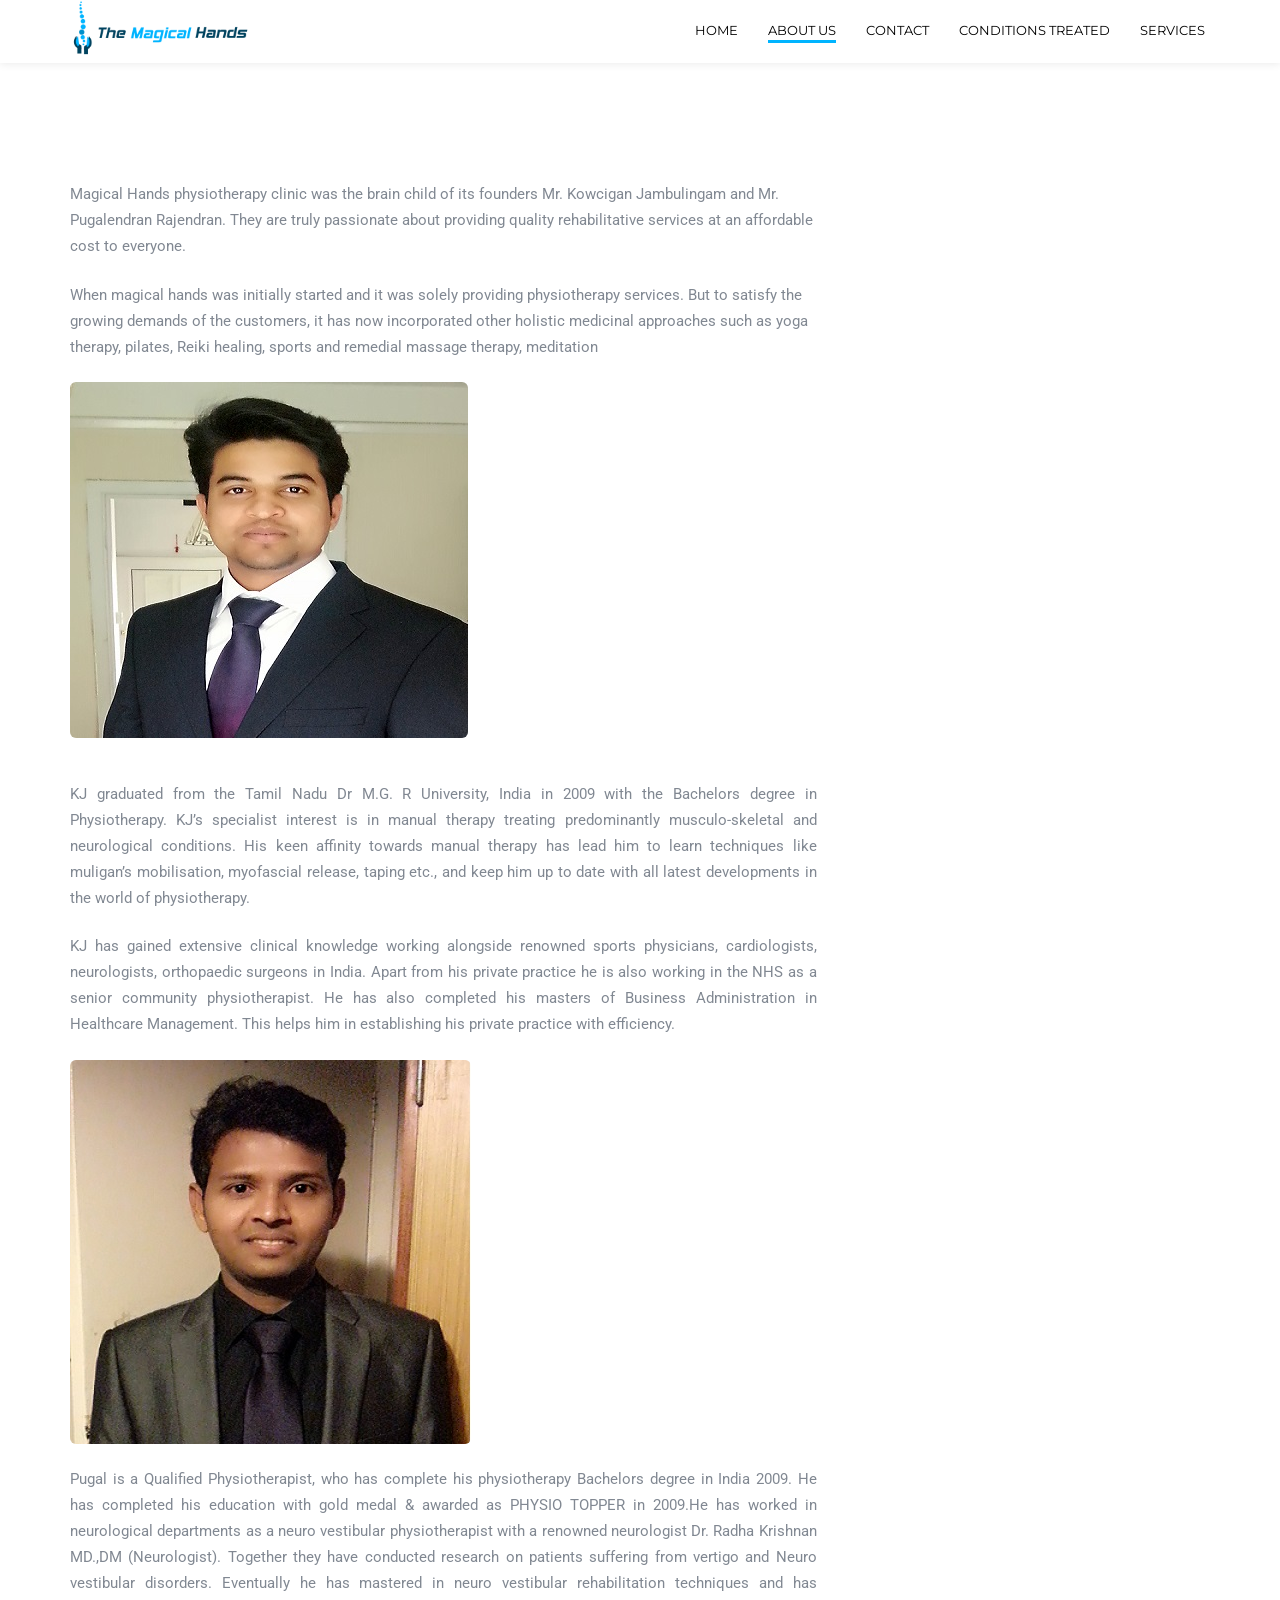
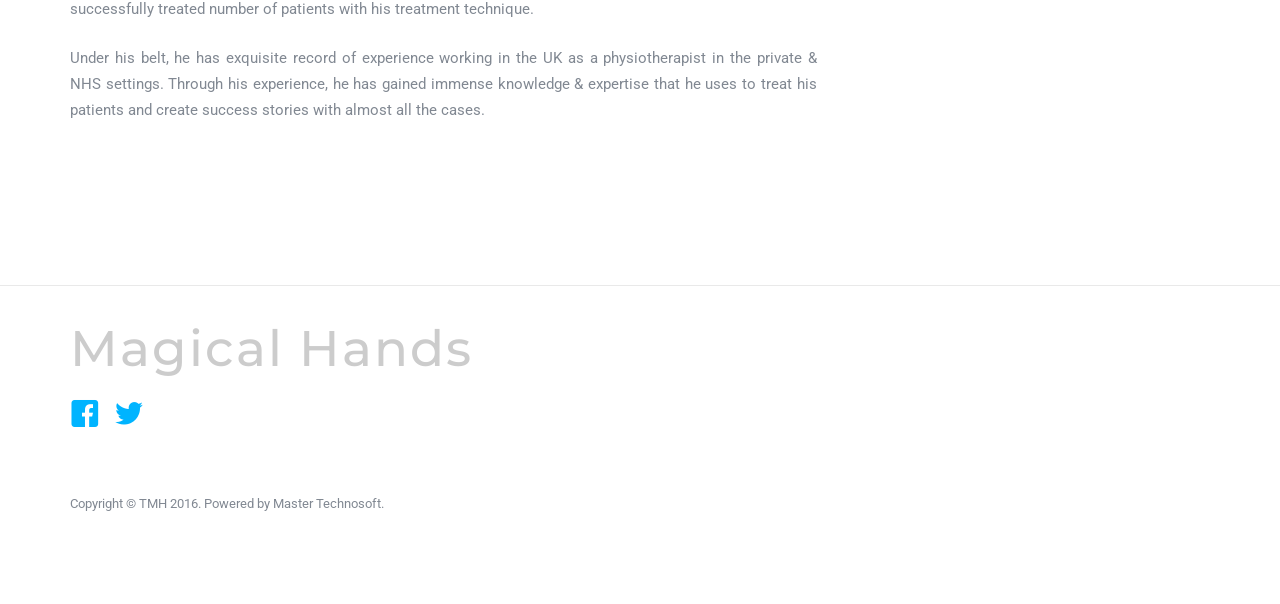
==== about-us.html @ a7de2f54 "Initial commit" ====
<!DOCTYPE html>
<!--[if lt IE 7]>      <html class="no-js lt-ie9 lt-ie8 lt-ie7"> <![endif]-->
<!--[if IE 7]>         <html class="no-js lt-ie9 lt-ie8"> <![endif]-->
<!--[if IE 8]>         <html class="no-js lt-ie9"> <![endif]-->
<!--[if gt IE 8]><!--> <html class="no-js"> <!--<![endif]-->
	<head>
	<meta charset="utf-8">
	<meta http-equiv="X-UA-Compatible" content="IE=edge">
	<title>Magical Hands</title>
	<meta name="viewport" content="width=device-width, initial-scale=1">
	<meta name="description" content="Magical Hands" />
	<meta name="keywords" content="magical hands" />
	<meta name="author" content="Renshiners Team" />

  <!-- Facebook and Twitter integration -->
	<meta property="og:title" content=""/>
	<meta property="og:image" content=""/>
	<meta property="og:url" content=""/>
	<meta property="og:site_name" content=""/>
	<meta property="og:description" content=""/>
	<meta name="twitter:title" content="" />
	<meta name="twitter:image" content="" />
	<meta name="twitter:url" content="" />
	<meta name="twitter:card" content="" />

	<!-- Place favicon.ico and apple-touch-icon.png in the root directory -->
	<link rel="shortcut icon" href="favicon.ico">

	<!-- Google Webfonts -->
	<link href='http://fonts.googleapis.com/css?family=Roboto:400,300,100,500' rel='stylesheet' type='text/css'>
	<link href='https://fonts.googleapis.com/css?family=Montserrat:400,700' rel='stylesheet' type='text/css'>
	
	<!-- Animate.css -->
	<link rel="stylesheet" href="css/animate.css">
	<!-- Icomoon Icon Fonts-->
	<link rel="stylesheet" href="css/icomoon.css">
	<!-- Owl Carousel -->
	<link rel="stylesheet" href="css/owl.carousel.min.css">
	<link rel="stylesheet" href="css/owl.theme.default.min.css">
	<!-- Magnific Popup -->
	<link rel="stylesheet" href="css/magnific-popup.css">
	<!-- Theme Style -->
	<link rel="stylesheet" href="css/style.css">
	<link rel="stylesheet" href="css/custom_style.css">
	<!-- Modernizr JS -->
	<script src="js/modernizr-2.6.2.min.js"></script>
	<!-- FOR IE9 below -->
	<!--[if lt IE 9]>
	<script src="js/respond.min.js"></script>
	<![endif]-->

	</head>
	<body>
		
	<header id="fh5co-header" role="banner">
		<nav class="navbar navbar-default" role="navigation">
			<div class="container-fluid">
				<div class="navbar-header"> 
				<!-- Mobile Toggle Menu Button -->
				<a href="#" class="js-fh5co-nav-toggle fh5co-nav-toggle" data-toggle="collapse" data-target="#fh5co-navbar" aria-expanded="false" aria-controls="navbar"><i></i></a>
					<a class="navbar-brand mt30" href="index.html">
						<img alt="Brand" class="top-logo" src="images/logo/logo_new.png"></a>
				</div>
				<div id="fh5co-navbar" class="navbar-collapse collapse">
					<ul class="nav navbar-nav navbar-right">
						<li><a href="index.html"><span>Home <span class="border"></span></span></a></li>
						<li class="active">
							<a href="about-us.html"><span>About Us <span class="border"></span></span></a></li>
						<li><a href="contact.html"><span>Contact <span class="border"></span></span></a></li>
						<li><a href="treatments.html"><span> Conditions Treated<span class="border"></span></span></a></li>
						<li><a href="services.html"><span>Services <span class="border"></span></span></a></li>
					</ul>
				</div>
			</div>
		</nav>
	</header>
	<!-- END .header -->
	
	<aside class="fh5co-page-heading">
		<div class="container">
			<div class="row">
				<div class="col-md-12">
					<!-- <h1 class="fh5co-page-heading-lead">
						We can use this for page Heading
						<span class="fh5co-border"></span>
					</h1> -->
					
				</div>
			</div>
		</div>
	</aside>
	
	<div id="fh5co-main">
		
		<div class="container">
			<div class="row">
				<div class="col-md-8">
					<h2></h2>
					<p>Magical Hands physiotherapy clinic was the brain child of its founders Mr. Kowcigan Jambulingam 
						and  Mr. Pugalendran Rajendran. They are truly passionate about providing quality rehabilitative 
						services at an affordable cost to everyone.</p>
					<p>When magical hands was initially started and it was solely providing physiotherapy services. But to 
							satisfy the growing demands of the customers, it has now incorporated other holistic medicinal 
							approaches such as yoga therapy, pilates, Reiki healing, sports and remedial massage therapy, 
							meditation
					</p>
					<div class="row">
						<div class="col-md-8">
              <p><a href="images/slide_2.jpg" class="image-popup"><img src="images/kowshi.jpg" alt="FREEHTML5.co Free HTML5 Template" class="img-responsive img-rounded"></a></p>
            </div>
					</div>
					<div class="fh5co-spacer fh5co-spacer-xxs"></div>
					<div class="row">
						<div class="col-md-12">
							<p align="justify">KJ graduated from the Tamil Nadu Dr M.G. R University, India in 2009 with the Bachelors degree in 
								Physiotherapy. KJ’s specialist interest is in manual therapy treating predominantly musculo-skeletal 
								and neurological conditions. His keen affinity towards manual therapy has lead him to learn 
								techniques like muligan’s mobilisation, myofascial release, taping etc., and keep him up to date with 
								all latest developments in the world of physiotherapy.</p>
								<p align="justify">
									KJ has gained extensive clinical knowledge working alongside renowned sports physicians, 
									cardiologists, neurologists, orthopaedic surgeons in India. Apart from his private practice he is also 
									working in the NHS as a senior community physiotherapist. He has also completed his masters of 
									Business Administration in Healthcare Management. This helps him in establishing his private 
									practice with efficiency.
								</p>
						</div>
						<div class="col-md-8">
              <p><a href="images/slide_2.jpg" class="image-popup"><img src="images/pugal.jpg" alt="FREEHTML5.co Free HTML5 Template" class="img-responsive img-rounded"></a></p>
            </div>
						<div class="col-md-12">
							<p align="justify">Pugal is a Qualified Physiotherapist, who has complete his physiotherapy Bachelors degree in India 
								2009. He has completed his education with gold medal & awarded as PHYSIO TOPPER in 2009.He has 
								worked in neurological departments as a neuro vestibular physiotherapist with a renowned 
								neurologist Dr. Radha Krishnan MD.,DM (Neurologist). Together they have conducted research on 
								patients suffering from vertigo and Neuro vestibular disorders. Eventually he has mastered in neuro 
								vestibular rehabilitation techniques and has successfully treated number of patients with his 
								treatment technique. </p>
								<p align="justify">
									Under his belt, he has exquisite record of experience working in the UK as a physiotherapist in the 
									private & NHS settings. Through his experience, he has gained immense knowledge & expertise that 
									he uses to treat his patients and create success stories with almost all the cases.
								</p>
						</div>

						
						</div>
					
						

					</div>
					
				</div>

				

					<div class="fh5co-sidebox">
						<h3 class="fh5co-sidebox-lead"></h3>	
						<p></p>
					</div>

				</div>
				
			</div>
		</div>
	</div>

	<div class="fh5co-spacer fh5co-spacer-lg"></div>

	<footer id="fh5co-footer">
		
		<div class="container">
			<div class="row">
				<div class="col-md-6 col-sm-6">
					<div class="fh5co-footer-widget">
						<h2 class="fh5co-footer-logo">Magical Hands</h2>
						<p></p>
					</div>
					<div class="fh5co-footer-widget">
						<ul class="fh5co-social">
							<li><a href="#"><i class="icon-facebook"></i></a></li>
							<li><a href="https://twitter.com/TheMagicalHand"><i class="icon-twitter"></i></a></li>
							<!--<li><a href="#"><i class="icon-instagram"></i></a></li>--!>
							<!--<li><a href="#"><i class="icon-linkedin"></i></a></li>--!>
						</ul>
					</div>
				</div>

				<div class="col-md-2 col-sm-6">
					<div class="fh5co-footer-widget top-level">
					</div>
				</div>
				
				<div class="visible-sm-block clearfix"></div>

				<div class="col-md-2 col-sm-6">
					<div class="fh5co-footer-widget top-level">
					</div>
				</div>
				<!-- <div class="col-md-2 col-sm-6">
					<div class="fh5co-footer-widget top-level">
						<h4 class="fh5co-footer-lead ">Company</h4>
						<ul class="fh5co-list-check">
							<li><a href="#">About</a></li>
							<li><a href="#">Contact</a></li>
							<li><a href="#">Support</a></li>
						</ul>
					</div>
				</div> -->
			</div>

			<div class="row fh5co-row-padded fh5co-copyright">
				<div class="col-md-5">
					<p><small>Copyright &copy; TMH 2016. Powered by Master Technosoft.</small></p>
				</div>
			</div>
		</div>

	</footer>


	<!-- jQuery -->
	<script src="js/jquery.min.js"></script>
	<!-- jQuery Easing -->
	<script src="js/jquery.easing.1.3.js"></script>
	<!-- Bootstrap -->
	<script src="js/bootstrap.min.js"></script>
	<!-- Owl carousel -->
	<script src="js/owl.carousel.min.js"></script>
	<!-- Waypoints -->
	<script src="js/jquery.waypoints.min.js"></script>
	<!-- Magnific Popup -->
	<script src="js/jquery.magnific-popup.min.js"></script>
	<!-- Main JS -->
	<script src="js/main.js"></script>

	
	</body>
</html>
---- css/icomoon.css ----
@font-face {
	font-family: 'icomoon';
	src:url('../fonts/icomoon/icomoon.eot?srf3rx');
	src:url('../fonts/icomoon/icomoon.eot?srf3rx#iefix') format('embedded-opentype'),
		url('../fonts/icomoon/icomoon.ttf?srf3rx') format('truetype'),
		url('../fonts/icomoon/icomoon.woff?srf3rx') format('woff'),
		url('../fonts/icomoon/icomoon.svg?srf3rx#icomoon') format('svg');
	font-weight: normal;
	font-style: normal;
}

[class^="icon-"], [class*=" icon-"] {
	font-family: 'icomoon';
	speak: none;
	font-style: normal;
	font-weight: normal;
	font-variant: normal;
	text-transform: none;
	line-height: 1;

	/* Better Font Rendering =========== */
	-webkit-font-smoothing: antialiased;
	-moz-osx-font-smoothing: grayscale;
}

.icon-add-to-list:before {
	content: "\e600";
}
.icon-classic-computer:before {
	content: "\e601";
}
.icon-controller-fast-backward:before {
	content: "\e602";
}
.icon-creative-commons-attribution:before {
	content: "\e603";
}
.icon-creative-commons-noderivs:before {
	content: "\e604";
}
.icon-creative-commons-noncommercial-eu:before {
	content: "\e605";
}
.icon-creative-commons-noncommercial-us:before {
	content: "\e606";
}
.icon-creative-commons-public-domain:before {
	content: "\e607";
}
.icon-creative-commons-remix:before {
	content: "\e608";
}
.icon-creative-commons-share:before {
	content: "\e609";
}
.icon-creative-commons-sharealike:before {
	content: "\e60a";
}
.icon-creative-commons:before {
	content: "\e60b";
}
.icon-document-landscape:before {
	content: "\e60c";
}
.icon-remove-user:before {
	content: "\e60d";
}
.icon-warning:before {
	content: "\e60e";
}
.icon-arrow-bold-down:before {
	content: "\e60f";
}
.icon-arrow-bold-left:before {
	content: "\e610";
}
.icon-arrow-bold-right:before {
	content: "\e611";
}
.icon-arrow-bold-up:before {
	content: "\e612";
}
.icon-arrow-down:before {
	content: "\e613";
}
.icon-arrow-left:before {
	content: "\e614";
}
.icon-arrow-long-down:before {
	content: "\e615";
}
.icon-arrow-long-left:before {
	content: "\e616";
}
.icon-arrow-long-right:before {
	content: "\e617";
}
.icon-arrow-long-up:before {
	content: "\e618";
}
.icon-arrow-right:before {
	content: "\e619";
}
.icon-arrow-up:before {
	content: "\e61a";
}
.icon-arrow-with-circle-down:before {
	content: "\e61b";
}
.icon-arrow-with-circle-left:before {
	content: "\e61c";
}
.icon-arrow-with-circle-right:before {
	content: "\e61d";
}
.icon-arrow-with-circle-up:before {
	content: "\e61e";
}
.icon-bookmark:before {
	content: "\e61f";
}
.icon-bookmarks:before {
	content: "\e620";
}
.icon-chevron-down:before {
	content: "\e621";
}
.icon-chevron-left:before {
	content: "\e622";
}
.icon-chevron-right:before {
	content: "\e623";
}
.icon-chevron-small-down:before {
	content: "\e624";
}
.icon-chevron-small-left:before {
	content: "\e625";
}
.icon-chevron-small-right:before {
	content: "\e626";
}
.icon-chevron-small-up:before {
	content: "\e627";
}
.icon-chevron-thin-down:before {
	content: "\e628";
}
.icon-chevron-thin-left:before {
	content: "\e629";
}
.icon-chevron-thin-right:before {
	content: "\e62a";
}
.icon-chevron-thin-up:before {
	content: "\e62b";
}
.icon-chevron-up:before {
	content: "\e62c";
}
.icon-chevron-with-circle-down:before {
	content: "\e62d";
}
.icon-chevron-with-circle-left:before {
	content: "\e62e";
}
.icon-chevron-with-circle-right:before {
	content: "\e62f";
}
.icon-chevron-with-circle-up:before {
	content: "\e630";
}
.icon-cloud:before {
	content: "\e631";
}
.icon-controller-fast-forward:before {
	content: "\e632";
}
.icon-controller-jump-to-start:before {
	content: "\e633";
}
.icon-controller-next:before {
	content: "\e634";
}
.icon-controller-paus:before {
	content: "\e635";
}
.icon-controller-play:before {
	content: "\e636";
}
.icon-controller-record:before {
	content: "\e637";
}
.icon-controller-stop:before {
	content: "\e638";
}
.icon-controller-volume:before {
	content: "\e639";
}
.icon-dot-single:before {
	content: "\e63a";
}
.icon-dots-three-horizontal:before {
	content: "\e63b";
}
.icon-dots-three-vertical:before {
	content: "\e63c";
}
.icon-dots-two-horizontal:before {
	content: "\e63d";
}
.icon-dots-two-vertical:before {
	content: "\e63e";
}
.icon-download:before {
	content: "\e63f";
}
.icon-emoji-flirt:before {
	content: "\e640";
}
.icon-flow-branch:before {
	content: "\e641";
}
.icon-flow-cascade:before {
	content: "\e642";
}
.icon-flow-line:before {
	content: "\e643";
}
.icon-flow-parallel:before {
	content: "\e644";
}
.icon-flow-tree:before {
	content: "\e645";
}
.icon-install:before {
	content: "\e646";
}
.icon-layers:before {
	content: "\e647";
}
.icon-open-book:before {
	content: "\e648";
}
.icon-resize-100:before {
	content: "\e649";
}
.icon-resize-full-screen:before {
	content: "\e64a";
}
.icon-save:before {
	content: "\e64b";
}
.icon-select-arrows:before {
	content: "\e64c";
}
.icon-sound-mute:before {
	content: "\e64d";
}
.icon-sound:before {
	content: "\e64e";
}
.icon-trash:before {
	content: "\e64f";
}
.icon-triangle-down:before {
	content: "\e650";
}
.icon-triangle-left:before {
	content: "\e651";
}
.icon-triangle-right:before {
	content: "\e652";
}
.icon-triangle-up:before {
	content: "\e653";
}
.icon-uninstall:before {
	content: "\e654";
}
.icon-upload-to-cloud:before {
	content: "\e655";
}
.icon-upload:before {
	content: "\e656";
}
.icon-add-user:before {
	content: "\e657";
}
.icon-address:before {
	content: "\e658";
}
.icon-adjust:before {
	content: "\e659";
}
.icon-air:before {
	content: "\e65a";
}
.icon-aircraft-landing:before {
	content: "\e65b";
}
.icon-aircraft-take-off:before {
	content: "\e65c";
}
.icon-aircraft:before {
	content: "\e65d";
}
.icon-align-bottom:before {
	content: "\e65e";
}
.icon-align-horizontal-middle:before {
	content: "\e65f";
}
.icon-align-left:before {
	content: "\e660";
}
.icon-align-right:before {
	content: "\e661";
}
.icon-align-top:before {
	content: "\e662";
}
.icon-align-vertical-middle:before {
	content: "\e663";
}
.icon-archive:before {
	content: "\e664";
}
.icon-area-graph:before {
	content: "\e665";
}
.icon-attachment:before {
	content: "\e666";
}
.icon-awareness-ribbon:before {
	content: "\e667";
}
.icon-back-in-time:before {
	content: "\e668";
}
.icon-back:before {
	content: "\e669";
}
.icon-bar-graph:before {
	content: "\e66a";
}
.icon-battery:before {
	content: "\e66b";
}
.icon-beamed-note:before {
	content: "\e66c";
}
.icon-bell:before {
	content: "\e66d";
}
.icon-blackboard:before {
	content: "\e66e";
}
.icon-block:before {
	content: "\e66f";
}
.icon-book:before {
	content: "\e670";
}
.icon-bowl:before {
	content: "\e671";
}
.icon-box:before {
	content: "\e672";
}
.icon-briefcase:before {
	content: "\e673";
}
.icon-browser:before {
	content: "\e674";
}
.icon-brush:before {
	content: "\e675";
}
.icon-bucket:before {
	content: "\e676";
}
.icon-cake:before {
	content: "\e677";
}
.icon-calculator:before {
	content: "\e678";
}
.icon-calendar:before {
	content: "\e679";
}
.icon-camera:before {
	content: "\e67a";
}
.icon-ccw:before {
	content: "\e67b";
}
.icon-chat:before {
	content: "\e67c";
}
.icon-check:before {
	content: "\e67d";
}
.icon-circle-with-cross:before {
	content: "\e67e";
}
.icon-circle-with-minus:before {
	content: "\e67f";
}
.icon-circle-with-plus:before {
	content: "\e680";
}
.icon-circle:before {
	content: "\e681";
}
.icon-circular-graph:before {
	content: "\e682";
}
.icon-clapperboard:before {
	content: "\e683";
}
.icon-clipboard:before {
	content: "\e684";
}
.icon-clock:before {
	content: "\e685";
}
.icon-code:before {
	content: "\e686";
}
.icon-cog:before {
	content: "\e687";
}
.icon-colours:before {
	content: "\e688";
}
.icon-compass:before {
	content: "\e689";
}
.icon-copy:before {
	content: "\e68a";
}
.icon-credit-card:before {
	content: "\e68b";
}
.icon-credit:before {
	content: "\e68c";
}
.icon-cross:before {
	content: "\e68d";
}
.icon-cup:before {
	content: "\e68e";
}
.icon-cw:before {
	content: "\e68f";
}
.icon-cycle:before {
	content: "\e690";
}
.icon-database:before {
	content: "\e691";
}
.icon-dial-pad:before {
	content: "\e692";
}
.icon-direction:before {
	content: "\e693";
}
.icon-document:before {
	content: "\e694";
}
.icon-documents:before {
	content: "\e695";
}
.icon-drink:before {
	content: "\e696";
}
.icon-drive:before {
	content: "\e697";
}
.icon-drop:before {
	content: "\e698";
}
.icon-edit:before {
	content: "\e699";
}
.icon-email:before {
	content: "\e69a";
}
.icon-emoji-happy:before {
	content: "\e69b";
}
.icon-emoji-neutral:before {
	content: "\e69c";
}
.icon-emoji-sad:before {
	content: "\e69d";
}
.icon-erase:before {
	content: "\e69e";
}
.icon-eraser:before {
	content: "\e69f";
}
.icon-export:before {
	content: "\e6a0";
}
.icon-eye:before {
	content: "\e6a1";
}
.icon-feather:before {
	content: "\e6a2";
}
.icon-flag:before {
	content: "\e6a3";
}
.icon-flash:before {
	content: "\e6a4";
}
.icon-flashlight:before {
	content: "\e6a5";
}
.icon-flat-brush:before {
	content: "\e6a6";
}
.icon-folder-images:before {
	content: "\e6a7";
}
.icon-folder-music:before {
	content: "\e6a8";
}
.icon-folder-video:before {
	content: "\e6a9";
}
.icon-folder:before {
	content: "\e6aa";
}
.icon-forward:before {
	content: "\e6ab";
}
.icon-funnel:before {
	content: "\e6ac";
}
.icon-game-controller:before {
	content: "\e6ad";
}
.icon-gauge:before {
	content: "\e6ae";
}
.icon-globe:before {
	content: "\e6af";
}
.icon-graduation-cap:before {
	content: "\e6b0";
}
.icon-grid:before {
	content: "\e6b1";
}
.icon-hair-cross:before {
	content: "\e6b2";
}
.icon-hand:before {
	content: "\e6b3";
}
.icon-heart-outlined:before {
	content: "\e6b4";
}
.icon-heart:before {
	content: "\e6b5";
}
.icon-help-with-circle:before {
	content: "\e6b6";
}
.icon-help:before {
	content: "\e6b7";
}
.icon-home:before {
	content: "\e6b8";
}
.icon-hour-glass:before {
	content: "\e6b9";
}
.icon-image-inverted:before {
	content: "\e6ba";
}
.icon-image:before {
	content: "\e6bb";
}
.icon-images:before {
	content: "\e6bc";
}
.icon-inbox:before {
	content: "\e6bd";
}
.icon-infinity:before {
	content: "\e6be";
}
.icon-info-with-circle:before {
	content: "\e6bf";
}
.icon-info:before {
	content: "\e6c0";
}
.icon-key:before {
	content: "\e6c1";
}
.icon-keyboard:before {
	content: "\e6c2";
}
.icon-lab-flask:before {
	content: "\e6c3";
}
.icon-landline:before {
	content: "\e6c4";
}
.icon-language:before {
	content: "\e6c5";
}
.icon-laptop:before {
	content: "\e6c6";
}
.icon-leaf:before {
	content: "\e6c7";
}
.icon-level-down:before {
	content: "\e6c8";
}
.icon-level-up:before {
	content: "\e6c9";
}
.icon-lifebuoy:before {
	content: "\e6ca";
}
.icon-light-bulb:before {
	content: "\e6cb";
}
.icon-light-down:before {
	content: "\e6cc";
}
.icon-light-up:before {
	content: "\e6cd";
}
.icon-line-graph:before {
	content: "\e6ce";
}
.icon-link:before {
	content: "\e6cf";
}
.icon-list:before {
	content: "\e6d0";
}
.icon-location-pin:before {
	content: "\e6d1";
}
.icon-location:before {
	content: "\e6d2";
}
.icon-lock-open:before {
	content: "\e6d3";
}
.icon-lock:before {
	content: "\e6d4";
}
.icon-log-out:before {
	content: "\e6d5";
}
.icon-login:before {
	content: "\e6d6";
}
.icon-loop:before {
	content: "\e6d7";
}
.icon-magnet:before {
	content: "\e6d8";
}
.icon-magnifying-glass:before {
	content: "\e6d9";
}
.icon-mail:before {
	content: "\e6da";
}
.icon-man:before {
	content: "\e6db";
}
.icon-map:before {
	content: "\e6dc";
}
.icon-mask:before {
	content: "\e6dd";
}
.icon-medal:before {
	content: "\e6de";
}
.icon-megaphone:before {
	content: "\e6df";
}
.icon-menu:before {
	content: "\e6e0";
}
.icon-message:before {
	content: "\e6e1";
}
.icon-mic:before {
	content: "\e6e2";
}
.icon-minus:before {
	content: "\e6e3";
}
.icon-mobile:before {
	content: "\e6e4";
}
.icon-modern-mic:before {
	content: "\e6e5";
}
.icon-moon:before {
	content: "\e6e6";
}
.icon-mouse:before {
	content: "\e6e7";
}
.icon-music:before {
	content: "\e6e8";
}
.icon-network:before {
	content: "\e6e9";
}
.icon-new-message:before {
	content: "\e6ea";
}
.icon-new:before {
	content: "\e6eb";
}
.icon-news:before {
	content: "\e6ec";
}
.icon-note:before {
	content: "\e6ed";
}
.icon-notification:before {
	content: "\e6ee";
}
.icon-old-mobile:before {
	content: "\e6ef";
}
.icon-old-phone:before {
	content: "\e6f0";
}
.icon-palette:before {
	content: "\e6f1";
}
.icon-paper-plane:before {
	content: "\e6f2";
}
.icon-pencil:before {
	content: "\e6f3";
}
.icon-phone:before {
	content: "\e6f4";
}
.icon-pie-chart:before {
	content: "\e6f5";
}
.icon-pin:before {
	content: "\e6f6";
}
.icon-plus:before {
	content: "\e6f7";
}
.icon-popup:before {
	content: "\e6f8";
}
.icon-power-plug:before {
	content: "\e6f9";
}
.icon-price-ribbon:before {
	content: "\e6fa";
}
.icon-price-tag:before {
	content: "\e6fb";
}
.icon-print:before {
	content: "\e6fc";
}
.icon-progress-empty:before {
	content: "\e6fd";
}
.icon-progress-full:before {
	content: "\e6fe";
}
.icon-progress-one:before {
	content: "\e6ff";
}
.icon-progress-two:before {
	content: "\e700";
}
.icon-publish:before {
	content: "\e701";
}
.icon-quote:before {
	content: "\e702";
}
.icon-radio:before {
	content: "\e703";
}
.icon-reply-all:before {
	content: "\e704";
}
.icon-reply:before {
	content: "\e705";
}
.icon-retweet:before {
	content: "\e706";
}
.icon-rocket:before {
	content: "\e707";
}
.icon-round-brush:before {
	content: "\e708";
}
.icon-rss:before {
	content: "\e709";
}
.icon-ruler:before {
	content: "\e70a";
}
.icon-scissors:before {
	content: "\e70b";
}
.icon-share-alternitive:before {
	content: "\e70c";
}
.icon-share:before {
	content: "\e70d";
}
.icon-shareable:before {
	content: "\e70e";
}
.icon-shield:before {
	content: "\e70f";
}
.icon-shop:before {
	content: "\e710";
}
.icon-shopping-bag:before {
	content: "\e711";
}
.icon-shopping-basket:before {
	content: "\e712";
}
.icon-shopping-cart:before {
	content: "\e713";
}
.icon-shuffle:before {
	content: "\e714";
}
.icon-signal:before {
	content: "\e715";
}
.icon-sound-mix:before {
	content: "\e716";
}
.icon-sports-club:before {
	content: "\e717";
}
.icon-spreadsheet:before {
	content: "\e718";
}
.icon-squared-cross:before {
	content: "\e719";
}
.icon-squared-minus:before {
	content: "\e71a";
}
.icon-squared-plus:before {
	content: "\e71b";
}
.icon-star-outlined:before {
	content: "\e71c";
}
.icon-star:before {
	content: "\e71d";
}
.icon-stopwatch:before {
	content: "\e71e";
}
.icon-suitcase:before {
	content: "\e71f";
}
.icon-swap:before {
	content: "\e720";
}
.icon-sweden:before {
	content: "\e721";
}
.icon-switch:before {
	content: "\e722";
}
.icon-tablet:before {
	content: "\e723";
}
.icon-tag:before {
	content: "\e724";
}
.icon-text-document-inverted:before {
	content: "\e725";
}
.icon-text-document:before {
	content: "\e726";
}
.icon-text:before {
	content: "\e727";
}
.icon-thermometer:before {
	content: "\e728";
}
.icon-thumbs-down:before {
	content: "\e729";
}
.icon-thumbs-up:before {
	content: "\e72a";
}
.icon-thunder-cloud:before {
	content: "\e72b";
}
.icon-ticket:before {
	content: "\e72c";
}
.icon-time-slot:before {
	content: "\e72d";
}
.icon-tools:before {
	content: "\e72e";
}
.icon-traffic-cone:before {
	content: "\e72f";
}
.icon-tree:before {
	content: "\e730";
}
.icon-trophy:before {
	content: "\e731";
}
.icon-tv:before {
	content: "\e732";
}
.icon-typing:before {
	content: "\e733";
}
.icon-unread:before {
	content: "\e734";
}
.icon-untag:before {
	content: "\e735";
}
.icon-user:before {
	content: "\e736";
}
.icon-users:before {
	content: "\e737";
}
.icon-v-card:before {
	content: "\e738";
}
.icon-video:before {
	content: "\e739";
}
.icon-vinyl:before {
	content: "\e73a";
}
.icon-voicemail:before {
	content: "\e73b";
}
.icon-wallet:before {
	content: "\e73c";
}
.icon-water:before {
	content: "\e73d";
}
.icon-px-with-circle:before {
	content: "\e73e";
}
.icon-px:before {
	content: "\e73f";
}
.icon-basecamp:before {
	content: "\e740";
}
.icon-behance:before {
	content: "\e741";
}
.icon-creative-cloud:before {
	content: "\e742";
}
.icon-dropbox:before {
	content: "\e743";
}
.icon-evernote:before {
	content: "\e744";
}
.icon-flattr:before {
	content: "\e745";
}
.icon-foursquare:before {
	content: "\e746";
}
.icon-google-drive:before {
	content: "\e747";
}
.icon-google-hangouts:before {
	content: "\e748";
}
.icon-grooveshark:before {
	content: "\e749";
}
.icon-icloud:before {
	content: "\e74a";
}
.icon-mixi:before {
	content: "\e74b";
}
.icon-onedrive:before {
	content: "\e74c";
}
.icon-paypal:before {
	content: "\e74d";
}
.icon-picasa:before {
	content: "\e74e";
}
.icon-qq:before {
	content: "\e74f";
}
.icon-rdio-with-circle:before {
	content: "\e750";
}
.icon-renren:before {
	content: "\e751";
}
.icon-scribd:before {
	content: "\e752";
}
.icon-sina-weibo:before {
	content: "\e753";
}
.icon-skype-with-circle:before {
	content: "\e754";
}
.icon-skype:before {
	content: "\e755";
}
.icon-slideshare:before {
	content: "\e756";
}
.icon-smashing:before {
	content: "\e757";
}
.icon-soundcloud:before {
	content: "\e758";
}
.icon-spotify-with-circle:before {
	content: "\e759";
}
.icon-spotify:before {
	content: "\e75a";
}
.icon-swarm:before {
	content: "\e75b";
}
.icon-vine-with-circle:before {
	content: "\e75c";
}
.icon-vine:before {
	content: "\e75d";
}
.icon-vk-alternitive:before {
	content: "\e75e";
}
.icon-vk-with-circle:before {
	content: "\e75f";
}
.icon-vk:before {
	content: "\e760";
}
.icon-xing-with-circle:before {
	content: "\e761";
}
.icon-xing:before {
	content: "\e762";
}
.icon-yelp:before {
	content: "\e763";
}
.icon-dribbble-with-circle:before {
	content: "\e764";
}
.icon-dribbble:before {
	content: "\e765";
}
.icon-facebook-with-circle:before {
	content: "\e766";
}
.icon-facebook:before {
	content: "\e767";
}
.icon-flickr-with-circle:before {
	content: "\e768";
}
.icon-flickr:before {
	content: "\e769";
}
.icon-github-with-circle:before {
	content: "\e76a";
}
.icon-github:before {
	content: "\e76b";
}
.icon-google-with-circle:before {
	content: "\e76c";
}
.icon-google:before {
	content: "\e76d";
}
.icon-instagram-with-circle:before {
	content: "\e76e";
}
.icon-instagram:before {
	content: "\e76f";
}
.icon-lastfm-with-circle:before {
	content: "\e770";
}
.icon-lastfm:before {
	content: "\e771";
}
.icon-linkedin-with-circle:before {
	content: "\e772";
}
.icon-linkedin:before {
	content: "\e773";
}
.icon-pinterest-with-circle:before {
	content: "\e774";
}
.icon-pinterest:before {
	content: "\e775";
}
.icon-rdio:before {
	content: "\e776";
}
.icon-stumbleupon-with-circle:before {
	content: "\e777";
}
.icon-stumbleupon:before {
	content: "\e778";
}
.icon-tumblr-with-circle:before {
	content: "\e779";
}
.icon-tumblr:before {
	content: "\e77a";
}
.icon-twitter-with-circle:before {
	content: "\e77b";
}
.icon-twitter:before {
	content: "\e77c";
}
.icon-vimeo-with-circle:before {
	content: "\e77d";
}
.icon-vimeo:before {
	content: "\e77e";
}
.icon-youtube-with-circle:before {
	content: "\e77f";
}
.icon-youtube:before {
	content: "\e780";
}
.icon-eye2:before {
	content: "\e000";
}
.icon-paper-clip:before {
	content: "\e001";
}
.icon-mail2:before {
	content: "\e002";
}
.icon-toggle:before {
	content: "\e003";
}
.icon-layout:before {
	content: "\e004";
}
.icon-link2:before {
	content: "\e005";
}
.icon-bell2:before {
	content: "\e006";
}
.icon-lock2:before {
	content: "\e007";
}
.icon-unlock:before {
	content: "\e008";
}
.icon-ribbon:before {
	content: "\e009";
}
.icon-image2:before {
	content: "\e010";
}
.icon-signal2:before {
	content: "\e011";
}
.icon-target:before {
	content: "\e012";
}
.icon-clipboard2:before {
	content: "\e013";
}
.icon-clock2:before {
	content: "\e014";
}
.icon-watch:before {
	content: "\e015";
}
.icon-air-play:before {
	content: "\e016";
}
.icon-camera2:before {
	content: "\e017";
}
.icon-video2:before {
	content: "\e018";
}
.icon-disc:before {
	content: "\e019";
}
.icon-printer:before {
	content: "\e020";
}
.icon-monitor:before {
	content: "\e021";
}
.icon-server:before {
	content: "\e022";
}
.icon-cog2:before {
	content: "\e023";
}
.icon-heart2:before {
	content: "\e024";
}
.icon-paragraph:before {
	content: "\e025";
}
.icon-align-justify:before {
	content: "\e026";
}
.icon-align-left2:before {
	content: "\e027";
}
.icon-align-center:before {
	content: "\e028";
}
.icon-align-right2:before {
	content: "\e029";
}
.icon-book2:before {
	content: "\e030";
}
.icon-layers2:before {
	content: "\e031";
}
.icon-stack:before {
	content: "\e032";
}
.icon-stack-2:before {
	content: "\e033";
}
.icon-paper:before {
	content: "\e034";
}
.icon-paper-stack:before {
	content: "\e035";
}
.icon-search:before {
	content: "\e036";
}
.icon-zoom-in:before {
	content: "\e037";
}
.icon-zoom-out:before {
	content: "\e038";
}
.icon-reply2:before {
	content: "\e039";
}
.icon-circle-plus:before {
	content: "\e040";
}
.icon-circle-minus:before {
	content: "\e041";
}
.icon-circle-check:before {
	content: "\e042";
}
.icon-circle-cross:before {
	content: "\e043";
}
.icon-square-plus:before {
	content: "\e044";
}
.icon-square-minus:before {
	content: "\e045";
}
.icon-square-check:before {
	content: "\e046";
}
.icon-square-cross:before {
	content: "\e047";
}
.icon-microphone:before {
	content: "\e048";
}
.icon-record:before {
	content: "\e049";
}
.icon-skip-back:before {
	content: "\e050";
}
.icon-rewind:before {
	content: "\e051";
}
.icon-play:before {
	content: "\e052";
}
.icon-pause:before {
	content: "\e053";
}
.icon-stop:before {
	content: "\e054";
}
.icon-fast-forward:before {
	content: "\e055";
}
.icon-skip-forward:before {
	content: "\e056";
}
.icon-shuffle2:before {
	content: "\e057";
}
.icon-repeat:before {
	content: "\e058";
}
.icon-folder2:before {
	content: "\e059";
}
.icon-umbrella:before {
	content: "\e060";
}
.icon-moon2:before {
	content: "\e061";
}
.icon-thermometer2:before {
	content: "\e062";
}
.icon-drop2:before {
	content: "\e063";
}
.icon-sun:before {
	content: "\e064";
}
.icon-cloud2:before {
	content: "\e065";
}
.icon-cloud-upload:before {
	content: "\e066";
}
.icon-cloud-download:before {
	content: "\e067";
}
.icon-upload2:before {
	content: "\e068";
}
.icon-download2:before {
	content: "\e069";
}
.icon-location2:before {
	content: "\e070";
}
.icon-location-2:before {
	content: "\e071";
}
.icon-map2:before {
	content: "\e072";
}
.icon-battery2:before {
	content: "\e073";
}
.icon-head:before {
	content: "\e074";
}
.icon-briefcase2:before {
	content: "\e075";
}
.icon-speech-bubble:before {
	content: "\e076";
}
.icon-anchor:before {
	content: "\e077";
}
.icon-globe2:before {
	content: "\e078";
}
.icon-box2:before {
	content: "\e079";
}
.icon-reload:before {
	content: "\e080";
}
.icon-share2:before {
	content: "\e081";
}
.icon-marquee:before {
	content: "\e082";
}
.icon-marquee-plus:before {
	content: "\e083";
}
.icon-marquee-minus:before {
	content: "\e084";
}
.icon-tag2:before {
	content: "\e085";
}
.icon-power:before {
	content: "\e086";
}
.icon-command:before {
	content: "\e087";
}
.icon-alt:before {
	content: "\e088";
}
.icon-esc:before {
	content: "\e089";
}
.icon-bar-graph2:before {
	content: "\e090";
}
.icon-bar-graph-2:before {
	content: "\e091";
}
.icon-pie-graph:before {
	content: "\e092";
}
.icon-star2:before {
	content: "\e093";
}
.icon-arrow-left2:before {
	content: "\e094";
}
.icon-arrow-right2:before {
	content: "\e095";
}
.icon-arrow-up2:before {
	content: "\e096";
}
.icon-arrow-down2:before {
	content: "\e097";
}
.icon-volume:before {
	content: "\e098";
}
.icon-mute:before {
	content: "\e099";
}
.icon-content-right:before {
	content: "\e100";
}
.icon-content-left:before {
	content: "\e101";
}
.icon-grid2:before {
	content: "\e102";
}
.icon-grid-2:before {
	content: "\e103";
}
.icon-columns:before {
	content: "\e104";
}
.icon-loader:before {
	content: "\e105";
}
.icon-bag:before {
	content: "\e106";
}
.icon-ban:before {
	content: "\e107";
}
.icon-flag2:before {
	content: "\e108";
}
.icon-trash2:before {
	content: "\e109";
}
.icon-expand:before {
	content: "\e110";
}
.icon-contract:before {
	content: "\e111";
}
.icon-maximize:before {
	content: "\e112";
}
.icon-minimize:before {
	content: "\e113";
}
.icon-plus2:before {
	content: "\e114";
}
.icon-minus2:before {
	content: "\e115";
}
.icon-check2:before {
	content: "\e116";
}
.icon-cross2:before {
	content: "\e117";
}
.icon-move:before {
	content: "\e118";
}
.icon-delete:before {
	content: "\e119";
}
.icon-menu2:before {
	content: "\e120";
}
.icon-archive2:before {
	content: "\e121";
}
.icon-inbox2:before {
	content: "\e122";
}
.icon-outbox:before {
	content: "\e123";
}
.icon-file:before {
	content: "\e124";
}
.icon-file-add:before {
	content: "\e125";
}
.icon-file-subtract:before {
	content: "\e126";
}
.icon-help2:before {
	content: "\e127";
}
.icon-open:before {
	content: "\e128";
}
.icon-ellipsis:before {
	content: "\e129";
}
---- css/style.css ----
@charset "UTF-8";
@font-face {
  font-family: 'icomoon';
  src: url("../fonts/icomoon/icomoon.eot?srf3rx");
  src: url("../fonts/icomoon/icomoon.eot?srf3rx#iefix") format("embedded-opentype"), url("../fonts/icomoon/icomoon.ttf?srf3rx") format("truetype"), url("../fonts/icomoon/icomoon.woff?srf3rx") format("woff"), url("../fonts/icomoon/icomoon.svg?srf3rx#icomoon") format("svg");
  font-weight: normal;
  font-style: normal; }
/*!
 * Bootstrap v3.3.5 (http://getbootstrap.com)
 * Copyright 2011-2015 Twitter, Inc.
 * Licensed under MIT (https://github.com/twbs/bootstrap/blob/master/LICENSE)
 */
/*! normalize.css v3.0.3 | MIT License | github.com/necolas/normalize.css  #ea8e05*/
html {
  font-family: sans-serif;
  -ms-text-size-adjust: 100%;
  -webkit-text-size-adjust: 100%; }

body {  
  margin: 0; }

article, aside, details, figcaption, figure, footer, header, hgroup, main, menu, nav, section, summary {
  display: block; }

audio, canvas, progress, video {
  display: inline-block;
  vertical-align: baseline; }

audio:not([controls]) {
  display: none;
  height: 0; }

[hidden], template {
  display: none; }

a {
  background-color: transparent; }

a:active, a:hover {
  outline: 0; }

abbr[title] {
  border-bottom: 1px dotted; }

b, strong {
  font-weight: bold; }

dfn {
  font-style: italic; }

h1 {
  font-size: 2em;
  margin: 0.67em 0; }

mark {
  background: #ff0;
  color: #000; }

small {
  font-size: 80%; }

sub, sup {
  font-size: 75%;
  line-height: 0;
  position: relative;
  vertical-align: baseline; }

sup {
  top: -0.5em; }

sub {
  bottom: -0.25em; }

img {
  border: 0; }

svg:not(:root) {
  overflow: hidden; }

figure {
  margin: 1em 40px; }

hr {
  box-sizing: content-box;
  height: 0; }

pre {
  overflow: auto; }

code, kbd, pre, samp {
  font-family: monospace, monospace;
  font-size: 1em; }

button, input, optgroup, select, textarea {
  color: inherit;
  font: inherit;
  margin: 0; }

button {
  overflow: visible; }

button, select {
  text-transform: none; }

button, html input[type="button"], input[type="reset"], input[type="submit"] {
  -webkit-appearance: button;
  cursor: pointer; }

button[disabled], html input[disabled] {
  cursor: default; }

button::-moz-focus-inner, input::-moz-focus-inner {
  border: 0;
  padding: 0; }

input {
  line-height: normal; }

input[type="checkbox"], input[type="radio"] {
  box-sizing: border-box;
  padding: 0; }

input[type="number"]::-webkit-inner-spin-button, input[type="number"]::-webkit-outer-spin-button {
  height: auto; }

input[type="search"] {
  -webkit-appearance: textfield;
  box-sizing: content-box; }

input[type="search"]::-webkit-search-cancel-button, input[type="search"]::-webkit-search-decoration {
  -webkit-appearance: none; }

fieldset {
  border: 1px solid #c0c0c0;
  margin: 0 2px;
  padding: 0.35em 0.625em 0.75em; }

legend {
  border: 0;
  padding: 0; }

textarea {
  overflow: auto; }

optgroup {
  font-weight: bold; }

table {
  border-collapse: collapse;
  border-spacing: 0; }

td, th {
  padding: 0; }

/*! Source: https://github.com/h5bp/html5-boilerplate/blob/master/src/css/main.css */
@media print {
  *, *:before, *:after {
    background: transparent !important;
    color: #000 !important;
    box-shadow: none !important;
    text-shadow: none !important; }

  a, a:visited {
    text-decoration: underline; }

  a[href]:after {
    content: " (" attr(href) ")"; }

  abbr[title]:after {
    content: " (" attr(title) ")"; }

  a[href^="#"]:after, a[href^="javascript:"]:after {
    content: ""; }

  pre, blockquote {
    border: 1px solid #999;
    page-break-inside: avoid; }

  thead {
    display: table-header-group; }

  tr, img {
    page-break-inside: avoid; }

  img {
    max-width: 100% !important; }

  p, h2, h3 {
    orphans: 3;
    widows: 3; }

  h2, h3 {
    page-break-after: avoid; }

  .navbar {
    display: none; }

  .btn > .caret, .dropup > .btn > .caret {
    border-top-color: #000 !important; }

  .label {
    border: 1px solid #000; }

  .table {
    border-collapse: collapse !important; }
  .table td, .table th {
    background-color: #fff !important; }

  .table-bordered th, .table-bordered td {
    border: 1px solid #ddd !important; } }
@font-face {
  font-family: 'Glyphicons Halflings';
  src: url("../fonts/bootstrap/glyphicons-halflings-regular.eot");
  src: url("../fonts/bootstrap/glyphicons-halflings-regular.eot?#iefix") format("embedded-opentype"), url("../fonts/bootstrap/glyphicons-halflings-regular.woff2") format("woff2"), url("../fonts/bootstrap/glyphicons-halflings-regular.woff") format("woff"), url("../fonts/bootstrap/glyphicons-halflings-regular.ttf") format("truetype"), url("../fonts/bootstrap/glyphicons-halflings-regular.svg#glyphicons_halflingsregular") format("svg"); }
.glyphicon {
  position: relative;
  top: 1px;
  display: inline-block;
  font-family: 'Glyphicons Halflings';
  font-style: normal;
  font-weight: normal;
  line-height: 1;
  -webkit-font-smoothing: antialiased;
  -moz-osx-font-smoothing: grayscale; }

.glyphicon-asterisk:before {
  content: "\2a"; }

.glyphicon-plus:before {
  content: "\2b"; }

.glyphicon-euro:before, .glyphicon-eur:before {
  content: "\20ac"; }

.glyphicon-minus:before {
  content: "\2212"; }

.glyphicon-cloud:before {
  content: "\2601"; }

.glyphicon-envelope:before {
  content: "\2709"; }

.glyphicon-pencil:before {
  content: "\270f"; }

.glyphicon-glass:before {
  content: "\e001"; }

.glyphicon-music:before {
  content: "\e002"; }

.glyphicon-search:before {
  content: "\e003"; }

.glyphicon-heart:before {
  content: "\e005"; }

.glyphicon-star:before {
  content: "\e006"; }

.glyphicon-star-empty:before {
  content: "\e007"; }

.glyphicon-user:before {
  content: "\e008"; }

.glyphicon-film:before {
  content: "\e009"; }

.glyphicon-th-large:before {
  content: "\e010"; }

.glyphicon-th:before {
  content: "\e011"; }

.glyphicon-th-list:before {
  content: "\e012"; }

.glyphicon-ok:before {
  content: "\e013"; }

.glyphicon-remove:before {
  content: "\e014"; }

.glyphicon-zoom-in:before {
  content: "\e015"; }

.glyphicon-zoom-out:before {
  content: "\e016"; }

.glyphicon-off:before {
  content: "\e017"; }

.glyphicon-signal:before {
  content: "\e018"; }

.glyphicon-cog:before {
  content: "\e019"; }

.glyphicon-trash:before {
  content: "\e020"; }

.glyphicon-home:before {
  content: "\e021"; }

.glyphicon-file:before {
  content: "\e022"; }

.glyphicon-time:before {
  content: "\e023"; }

.glyphicon-road:before {
  content: "\e024"; }

.glyphicon-download-alt:before {
  content: "\e025"; }

.glyphicon-download:before {
  content: "\e026"; }

.glyphicon-upload:before {
  content: "\e027"; }

.glyphicon-inbox:before {
  content: "\e028"; }

.glyphicon-play-circle:before {
  content: "\e029"; }

.glyphicon-repeat:before {
  content: "\e030"; }

.glyphicon-refresh:before {
  content: "\e031"; }

.glyphicon-list-alt:before {
  content: "\e032"; }

.glyphicon-lock:before {
  content: "\e033"; }

.glyphicon-flag:before {
  content: "\e034"; }

.glyphicon-headphones:before {
  content: "\e035"; }

.glyphicon-volume-off:before {
  content: "\e036"; }

.glyphicon-volume-down:before {
  content: "\e037"; }

.glyphicon-volume-up:before {
  content: "\e038"; }

.glyphicon-qrcode:before {
  content: "\e039"; }

.glyphicon-barcode:before {
  content: "\e040"; }

.glyphicon-tag:before {
  content: "\e041"; }

.glyphicon-tags:before {
  content: "\e042"; }

.glyphicon-book:before {
  content: "\e043"; }

.glyphicon-bookmark:before {
  content: "\e044"; }

.glyphicon-print:before {
  content: "\e045"; }

.glyphicon-camera:before {
  content: "\e046"; }

.glyphicon-font:before {
  content: "\e047"; }

.glyphicon-bold:before {
  content: "\e048"; }

.glyphicon-italic:before {
  content: "\e049"; }

.glyphicon-text-height:before {
  content: "\e050"; }

.glyphicon-text-width:before {
  content: "\e051"; }

.glyphicon-align-left:before {
  content: "\e052"; }

.glyphicon-align-center:before {
  content: "\e053"; }

.glyphicon-align-right:before {
  content: "\e054"; }

.glyphicon-align-justify:before {
  content: "\e055"; }

.glyphicon-list:before {
  content: "\e056"; }

.glyphicon-indent-left:before {
  content: "\e057"; }

.glyphicon-indent-right:before {
  content: "\e058"; }

.glyphicon-facetime-video:before {
  content: "\e059"; }

.glyphicon-picture:before {
  content: "\e060"; }

.glyphicon-map-marker:before {
  content: "\e062"; }

.glyphicon-adjust:before {
  content: "\e063"; }

.glyphicon-tint:before {
  content: "\e064"; }

.glyphicon-edit:before {
  content: "\e065"; }

.glyphicon-share:before {
  content: "\e066"; }

.glyphicon-check:before {
  content: "\e067"; }

.glyphicon-move:before {
  content: "\e068"; }

.glyphicon-step-backward:before {
  content: "\e069"; }

.glyphicon-fast-backward:before {
  content: "\e070"; }

.glyphicon-backward:before {
  content: "\e071"; }

.glyphicon-play:before {
  content: "\e072"; }

.glyphicon-pause:before {
  content: "\e073"; }

.glyphicon-stop:before {
  content: "\e074"; }

.glyphicon-forward:before {
  content: "\e075"; }

.glyphicon-fast-forward:before {
  content: "\e076"; }

.glyphicon-step-forward:before {
  content: "\e077"; }

.glyphicon-eject:before {
  content: "\e078"; }

.glyphicon-chevron-left:before {
  content: "\e079"; }

.glyphicon-chevron-right:before {
  content: "\e080"; }

.glyphicon-plus-sign:before {
  content: "\e081"; }

.glyphicon-minus-sign:before {
  content: "\e082"; }

.glyphicon-remove-sign:before {
  content: "\e083"; }

.glyphicon-ok-sign:before {
  content: "\e084"; }

.glyphicon-question-sign:before {
  content: "\e085"; }

.glyphicon-info-sign:before {
  content: "\e086"; }

.glyphicon-screenshot:before {
  content: "\e087"; }

.glyphicon-remove-circle:before {
  content: "\e088"; }

.glyphicon-ok-circle:before {
  content: "\e089"; }

.glyphicon-ban-circle:before {
  content: "\e090"; }

.glyphicon-arrow-left:before {
  content: "\e091"; }

.glyphicon-arrow-right:before {
  content: "\e092"; }

.glyphicon-arrow-up:before {
  content: "\e093"; }

.glyphicon-arrow-down:before {
  content: "\e094"; }

.glyphicon-share-alt:before {
  content: "\e095"; }

.glyphicon-resize-full:before {
  content: "\e096"; }

.glyphicon-resize-small:before {
  content: "\e097"; }

.glyphicon-exclamation-sign:before {
  content: "\e101"; }

.glyphicon-gift:before {
  content: "\e102"; }

.glyphicon-leaf:before {
  content: "\e103"; }

.glyphicon-fire:before {
  content: "\e104"; }

.glyphicon-eye-open:before {
  content: "\e105"; }

.glyphicon-eye-close:before {
  content: "\e106"; }

.glyphicon-warning-sign:before {
  content: "\e107"; }

.glyphicon-plane:before {
  content: "\e108"; }

.glyphicon-calendar:before {
  content: "\e109"; }

.glyphicon-random:before {
  content: "\e110"; }

.glyphicon-comment:before {
  content: "\e111"; }

.glyphicon-magnet:before {
  content: "\e112"; }

.glyphicon-chevron-up:before {
  content: "\e113"; }

.glyphicon-chevron-down:before {
  content: "\e114"; }

.glyphicon-retweet:before {
  content: "\e115"; }

.glyphicon-shopping-cart:before {
  content: "\e116"; }

.glyphicon-folder-close:before {
  content: "\e117"; }

.glyphicon-folder-open:before {
  content: "\e118"; }

.glyphicon-resize-vertical:before {
  content: "\e119"; }

.glyphicon-resize-horizontal:before {
  content: "\e120"; }

.glyphicon-hdd:before {
  content: "\e121"; }

.glyphicon-bullhorn:before {
  content: "\e122"; }

.glyphicon-bell:before {
  content: "\e123"; }

.glyphicon-certificate:before {
  content: "\e124"; }

.glyphicon-thumbs-up:before {
  content: "\e125"; }

.glyphicon-thumbs-down:before {
  content: "\e126"; }

.glyphicon-hand-right:before {
  content: "\e127"; }

.glyphicon-hand-left:before {
  content: "\e128"; }

.glyphicon-hand-up:before {
  content: "\e129"; }

.glyphicon-hand-down:before {
  content: "\e130"; }

.glyphicon-circle-arrow-right:before {
  content: "\e131"; }

.glyphicon-circle-arrow-left:before {
  content: "\e132"; }

.glyphicon-circle-arrow-up:before {
  content: "\e133"; }

.glyphicon-circle-arrow-down:before {
  content: "\e134"; }

.glyphicon-globe:before {
  content: "\e135"; }

.glyphicon-wrench:before {
  content: "\e136"; }

.glyphicon-tasks:before {
  content: "\e137"; }

.glyphicon-filter:before {
  content: "\e138"; }

.glyphicon-briefcase:before {
  content: "\e139"; }

.glyphicon-fullscreen:before {
  content: "\e140"; }

.glyphicon-dashboard:before {
  content: "\e141"; }

.glyphicon-paperclip:before {
  content: "\e142"; }

.glyphicon-heart-empty:before {
  content: "\e143"; }

.glyphicon-link:before {
  content: "\e144"; }

.glyphicon-phone:before {
  content: "\e145"; }

.glyphicon-pushpin:before {
  content: "\e146"; }

.glyphicon-usd:before {
  content: "\e148"; }

.glyphicon-gbp:before {
  content: "\e149"; }

.glyphicon-sort:before {
  content: "\e150"; }

.glyphicon-sort-by-alphabet:before {
  content: "\e151"; }

.glyphicon-sort-by-alphabet-alt:before {
  content: "\e152"; }

.glyphicon-sort-by-order:before {
  content: "\e153"; }

.glyphicon-sort-by-order-alt:before {
  content: "\e154"; }

.glyphicon-sort-by-attributes:before {
  content: "\e155"; }

.glyphicon-sort-by-attributes-alt:before {
  content: "\e156"; }

.glyphicon-unchecked:before {
  content: "\e157"; }

.glyphicon-expand:before {
  content: "\e158"; }

.glyphicon-collapse-down:before {
  content: "\e159"; }

.glyphicon-collapse-up:before {
  content: "\e160"; }

.glyphicon-log-in:before {
  content: "\e161"; }

.glyphicon-flash:before {
  content: "\e162"; }

.glyphicon-log-out:before {
  content: "\e163"; }

.glyphicon-new-window:before {
  content: "\e164"; }

.glyphicon-record:before {
  content: "\e165"; }

.glyphicon-save:before {
  content: "\e166"; }

.glyphicon-open:before {
  content: "\e167"; }

.glyphicon-saved:before {
  content: "\e168"; }

.glyphicon-import:before {
  content: "\e169"; }

.glyphicon-export:before {
  content: "\e170"; }

.glyphicon-send:before {
  content: "\e171"; }

.glyphicon-floppy-disk:before {
  content: "\e172"; }

.glyphicon-floppy-saved:before {
  content: "\e173"; }

.glyphicon-floppy-remove:before {
  content: "\e174"; }

.glyphicon-floppy-save:before {
  content: "\e175"; }

.glyphicon-floppy-open:before {
  content: "\e176"; }

.glyphicon-credit-card:before {
  content: "\e177"; }

.glyphicon-transfer:before {
  content: "\e178"; }

.glyphicon-cutlery:before {
  content: "\e179"; }

.glyphicon-header:before {
  content: "\e180"; }

.glyphicon-compressed:before {
  content: "\e181"; }

.glyphicon-earphone:before {
  content: "\e182"; }

.glyphicon-phone-alt:before {
  content: "\e183"; }

.glyphicon-tower:before {
  content: "\e184"; }

.glyphicon-stats:before {
  content: "\e185"; }

.glyphicon-sd-video:before {
  content: "\e186"; }

.glyphicon-hd-video:before {
  content: "\e187"; }

.glyphicon-subtitles:before {
  content: "\e188"; }

.glyphicon-sound-stereo:before {
  content: "\e189"; }

.glyphicon-sound-dolby:before {
  content: "\e190"; }

.glyphicon-sound-5-1:before {
  content: "\e191"; }

.glyphicon-sound-6-1:before {
  content: "\e192"; }

.glyphicon-sound-7-1:before {
  content: "\e193"; }

.glyphicon-copyright-mark:before {
  content: "\e194"; }

.glyphicon-registration-mark:before {
  content: "\e195"; }

.glyphicon-cloud-download:before {
  content: "\e197"; }

.glyphicon-cloud-upload:before {
  content: "\e198"; }

.glyphicon-tree-conifer:before {
  content: "\e199"; }

.glyphicon-tree-deciduous:before {
  content: "\e200"; }

.glyphicon-cd:before {
  content: "\e201"; }

.glyphicon-save-file:before {
  content: "\e202"; }

.glyphicon-open-file:before {
  content: "\e203"; }

.glyphicon-level-up:before {
  content: "\e204"; }

.glyphicon-copy:before {
  content: "\e205"; }

.glyphicon-paste:before {
  content: "\e206"; }

.glyphicon-alert:before {
  content: "\e209"; }

.glyphicon-equalizer:before {
  content: "\e210"; }

.glyphicon-king:before {
  content: "\e211"; }

.glyphicon-queen:before {
  content: "\e212"; }

.glyphicon-pawn:before {
  content: "\e213"; }

.glyphicon-bishop:before {
  content: "\e214"; }

.glyphicon-knight:before {
  content: "\e215"; }

.glyphicon-baby-formula:before {
  content: "\e216"; }

.glyphicon-tent:before {
  content: "\26fa"; }

.glyphicon-blackboard:before {
  content: "\e218"; }

.glyphicon-bed:before {
  content: "\e219"; }

.glyphicon-apple:before {
  content: "\f8ff"; }

.glyphicon-erase:before {
  content: "\e221"; }

.glyphicon-hourglass:before {
  content: "\231b"; }

.glyphicon-lamp:before {
  content: "\e223"; }

.glyphicon-duplicate:before {
  content: "\e224"; }

.glyphicon-piggy-bank:before {
  content: "\e225"; }

.glyphicon-scissors:before {
  content: "\e226"; }

.glyphicon-bitcoin:before {
  content: "\e227"; }

.glyphicon-btc:before {
  content: "\e227"; }

.glyphicon-xbt:before {
  content: "\e227"; }

.glyphicon-yen:before {
  content: "\00a5"; }

.glyphicon-jpy:before {
  content: "\00a5"; }

.glyphicon-ruble:before {
  content: "\20bd"; }

.glyphicon-rub:before {
  content: "\20bd"; }

.glyphicon-scale:before {
  content: "\e230"; }

.glyphicon-ice-lolly:before {
  content: "\e231"; }

.glyphicon-ice-lolly-tasted:before {
  content: "\e232"; }

.glyphicon-education:before {
  content: "\e233"; }

.glyphicon-option-horizontal:before {
  content: "\e234"; }

.glyphicon-option-vertical:before {
  content: "\e235"; }

.glyphicon-menu-hamburger:before {
  content: "\e236"; }

.glyphicon-modal-window:before {
  content: "\e237"; }

.glyphicon-oil:before {
  content: "\e238"; }

.glyphicon-grain:before {
  content: "\e239"; }

.glyphicon-sunglasses:before {
  content: "\e240"; }

.glyphicon-text-size:before {
  content: "\e241"; }

.glyphicon-text-color:before {
  content: "\e242"; }

.glyphicon-text-background:before {
  content: "\e243"; }

.glyphicon-object-align-top:before {
  content: "\e244"; }

.glyphicon-object-align-bottom:before {
  content: "\e245"; }

.glyphicon-object-align-horizontal:before {
  content: "\e246"; }

.glyphicon-object-align-left:before {
  content: "\e247"; }

.glyphicon-object-align-vertical:before {
  content: "\e248"; }

.glyphicon-object-align-right:before {
  content: "\e249"; }

.glyphicon-triangle-right:before {
  content: "\e250"; }

.glyphicon-triangle-left:before {
  content: "\e251"; }

.glyphicon-triangle-bottom:before {
  content: "\e252"; }

.glyphicon-triangle-top:before {
  content: "\e253"; }

.glyphicon-console:before {
  content: "\e254"; }

.glyphicon-superscript:before {
  content: "\e255"; }

.glyphicon-subscript:before {
  content: "\e256"; }

.glyphicon-menu-left:before {
  content: "\e257"; }

.glyphicon-menu-right:before {
  content: "\e258"; }

.glyphicon-menu-down:before {
  content: "\e259"; }

.glyphicon-menu-up:before {
  content: "\e260"; }

* {
  -webkit-box-sizing: border-box;
  -moz-box-sizing: border-box;
  box-sizing: border-box; }

*:before, *:after {
  -webkit-box-sizing: border-box;
  -moz-box-sizing: border-box;
  box-sizing: border-box; }

html {
  font-size: 10px;
  -webkit-tap-highlight-color: transparent; }

body {
  font-family: "Helvetica Neue", Helvetica, Arial, sans-serif;
  font-size: 14px;
  line-height: 1.42857;
  color: #333333;
  background-color: #fff; }

input, button, select, textarea {
  font-family: inherit;
  font-size: inherit;
  line-height: inherit; }

a {
  color: #00B4FF;
  text-decoration: none; }
a:hover, a:focus {
  color: #ea8e05;
  text-decoration: underline; }
a:focus {
  outline: thin dotted;
  outline: 5px auto -webkit-focus-ring-color;
  outline-offset: -2px; }

figure {
  margin: 0; }

img {
  vertical-align: middle; }

.img-responsive {
  display: block;
  max-width: 100%;
  height: auto; }

.img-rounded {
  border-radius: 6px; }

.img-thumbnail {
  padding: 4px;
  line-height: 1.42857;
  background-color: #fff;
  border: 1px solid #ddd;
  border-radius: 4px;
  -webkit-transition: all 0.2s ease-in-out;
  -o-transition: all 0.2s ease-in-out;
  transition: all 0.2s ease-in-out;
  display: inline-block;
  max-width: 100%;
  height: auto; }

.img-circle {
  border-radius: 50%; }

hr {
  margin-top: 20px;
  margin-bottom: 20px;
  border: 0;
  border-top: 1px solid #eeeeee; }

.sr-only {
  position: absolute;
  width: 1px;
  height: 1px;
  margin: -1px;
  padding: 0;
  overflow: hidden;
  clip: rect(0, 0, 0, 0);
  border: 0; }

.sr-only-focusable:active, .sr-only-focusable:focus {
  position: static;
  width: auto;
  height: auto;
  margin: 0;
  overflow: visible;
  clip: auto; }

[role="button"] {
  cursor: pointer; }

h1, h2, h3, h4, h5, h6, .h1, .h2, .h3, .h4, .h5, .h6 {
  font-family: inherit;
  font-weight: 500;
  line-height: 1.1;
  color: inherit; }
h1 small, h1 .small, h2 small, h2 .small, h3 small, h3 .small, h4 small, h4 .small, h5 small, h5 .small, h6 small, h6 .small, .h1 small, .h1 .small, .h2 small, .h2 .small, .h3 small, .h3 .small, .h4 small, .h4 .small, .h5 small, .h5 .small, .h6 small, .h6 .small {
  font-weight: normal;
  line-height: 1;
  color: #777777; }

h1, .h1, h2, .h2, h3, .h3 {
  margin-top: 20px;
  margin-bottom: 10px; }
h1 small, h1 .small, .h1 small, .h1 .small, h2 small, h2 .small, .h2 small, .h2 .small, h3 small, h3 .small, .h3 small, .h3 .small {
  font-size: 65%; }

h4, .h4, h5, .h5, h6, .h6 {
  margin-top: 10px;
  margin-bottom: 10px; }
h4 small, h4 .small, .h4 small, .h4 .small, h5 small, h5 .small, .h5 small, .h5 .small, h6 small, h6 .small, .h6 small, .h6 .small {
  font-size: 75%; }

h1, .h1 {
  font-size: 36px; }

h2, .h2 {
  font-size: 30px; }

h3, .h3 {
  font-size: 24px; }

h4, .h4 {
  font-size: 18px; }

h5, .h5 {
  font-size: 14px; }

h6, .h6 {
  font-size: 12px; }

p {
  margin: 0 0 10px; }

.lead {
  margin-bottom: 20px;
  font-size: 16px;
  font-weight: 300;
  line-height: 1.4; }
@media (min-width: 768px) {
  .lead {
    font-size: 21px; } }

small, .small {
  font-size: 85%; }

mark, .mark {
  background-color: #fcf8e3;
  padding: .2em; }

.text-left {
  text-align: left; }

.text-right {
  text-align: right; }

.text-center {
  text-align: center; }

.text-justify {
  text-align: justify; }

.text-nowrap {
  white-space: nowrap; }

.text-lowercase {
  text-transform: lowercase; }

.text-uppercase, .initialism {
  text-transform: uppercase; }

.text-capitalize {
  text-transform: capitalize; }

.text-muted {
  color: #777777; }

.text-primary {
  color: #00B4FF; }

a.text-primary:hover, a.text-primary:focus {
  color: #fa9b0e; }

.text-success {
  color: #3c763d; }

a.text-success:hover, a.text-success:focus {
  color: #2b542c; }

.text-info {
  color: #31708f; }

a.text-info:hover, a.text-info:focus {
  color: #245269; }

.text-warning {
  color: #8a6d3b; }

a.text-warning:hover, a.text-warning:focus {
  color: #66512c; }

.text-danger {
  color: #a94442; }

a.text-danger:hover, a.text-danger:focus {
  color: #843534; }

.bg-primary {
  color: #fff; }

.bg-primary {
  background-color: #00B4FF; }

a.bg-primary:hover, a.bg-primary:focus {
  background-color: #fa9b0e; }

.bg-success {
  background-color: #dff0d8; }

a.bg-success:hover, a.bg-success:focus {
  background-color: #c1e2b3; }

.bg-info {
  background-color: #d9edf7; }

a.bg-info:hover, a.bg-info:focus {
  background-color: #afd9ee; }

.bg-warning {
  background-color: #fcf8e3; }

a.bg-warning:hover, a.bg-warning:focus {
  background-color: #f7ecb5; }

.bg-danger {
  background-color: #f2dede; }

a.bg-danger:hover, a.bg-danger:focus {
  background-color: #e4b9b9; }

.page-header {
  padding-bottom: 9px;
  margin: 40px 0 20px;
  border-bottom: 1px solid #eeeeee; }

ul, ol {
  margin-top: 0;
  margin-bottom: 10px; }
ul ul, ul ol, ol ul, ol ol {
  margin-bottom: 0; }

.list-unstyled {
  padding-left: 0;
  list-style: none; }

.list-inline {
  padding-left: 0;
  list-style: none;
  margin-left: -5px; }
.list-inline > li {
  display: inline-block;
  padding-left: 5px;
  padding-right: 5px; }

dl {
  margin-top: 0;
  margin-bottom: 20px; }

dt, dd {
  line-height: 1.42857; }

dt {
  font-weight: bold; }

dd {
  margin-left: 0; }

.dl-horizontal dd:before, .dl-horizontal dd:after {
  content: " ";
  display: table; }
.dl-horizontal dd:after {
  clear: both; }
@media (min-width: 768px) {
  .dl-horizontal dt {
    float: left;
    width: 160px;
    clear: left;
    text-align: right;
    overflow: hidden;
    text-overflow: ellipsis;
    white-space: nowrap; }
  .dl-horizontal dd {
    margin-left: 180px; } }

abbr[title], abbr[data-original-title] {
  cursor: help;
  border-bottom: 1px dotted #777777; }

.initialism {
  font-size: 90%; }

blockquote {
  padding: 10px 20px;
  margin: 0 0 20px;
  font-size: 17.5px;
  border-left: 5px solid #eeeeee; }
blockquote p:last-child, blockquote ul:last-child, blockquote ol:last-child {
  margin-bottom: 0; }
blockquote footer, blockquote small, blockquote .small {
  display: block;
  font-size: 80%;
  line-height: 1.42857;
  color: #777777; }
blockquote footer:before, blockquote small:before, blockquote .small:before {
  content: '\2014 \00A0'; }

.blockquote-reverse, blockquote.pull-right {
  padding-right: 15px;
  padding-left: 0;
  border-right: 5px solid #eeeeee;
  border-left: 0;
  text-align: right; }
.blockquote-reverse footer:before, .blockquote-reverse small:before, .blockquote-reverse .small:before, blockquote.pull-right footer:before, blockquote.pull-right small:before, blockquote.pull-right .small:before {
  content: ''; }
.blockquote-reverse footer:after, .blockquote-reverse small:after, .blockquote-reverse .small:after, blockquote.pull-right footer:after, blockquote.pull-right small:after, blockquote.pull-right .small:after {
  content: '\00A0 \2014'; }

address {
  margin-bottom: 20px;
  font-style: normal;
  line-height: 1.42857; }

code, kbd, pre, samp {
  font-family: Menlo, Monaco, Consolas, "Courier New", monospace; }

code {
  padding: 2px 4px;
  font-size: 90%;
  color: #c7254e;
  background-color: #f9f2f4;
  border-radius: 4px; }

kbd {
  padding: 2px 4px;
  font-size: 90%;
  color: #fff;
  background-color: #333;
  border-radius: 3px;
  box-shadow: inset 0 -1px 0 rgba(0, 0, 0, 0.25); }
kbd kbd {
  padding: 0;
  font-size: 100%;
  font-weight: bold;
  box-shadow: none; }

pre {
  display: block;
  padding: 9.5px;
  margin: 0 0 10px;
  font-size: 13px;
  line-height: 1.42857;
  word-break: break-all;
  word-wrap: break-word;
  color: #333333;
  background-color: #f5f5f5;
  border: 1px solid #ccc;
  border-radius: 4px; }
pre code {
  padding: 0;
  font-size: inherit;
  color: inherit;
  white-space: pre-wrap;
  background-color: transparent;
  border-radius: 0; }

.pre-scrollable {
  max-height: 340px;
  overflow-y: scroll; }

.container {
  margin-right: auto;
  margin-left: auto;
  padding-left: 20px;
  padding-right: 20px; }
.container:before, .container:after {
  content: " ";
  display: table; }
.container:after {
  clear: both; }
@media (min-width: 768px) {
  .container {
    width: 760px; } }
@media (min-width: 992px) {
  .container {
    width: 980px; } }
@media (min-width: 1200px) {
  .container {
    width: 1180px; } }

.container-fluid {
  margin-right: auto;
  margin-left: auto;
  padding-left: 20px;
  padding-right: 20px; }
.container-fluid:before, .container-fluid:after {
  content: " ";
  display: table; }
.container-fluid:after {
  clear: both; }

.row {
  margin-left: -20px;
  margin-right: -20px; }
.row:before, .row:after {
  content: " ";
  display: table; }
.row:after {
  clear: both; }

.col-xs-1, .col-sm-1, .col-md-1, .col-lg-1, .col-xs-2, .col-sm-2, .col-md-2, .col-lg-2, .col-xs-3, .col-sm-3, .col-md-3, .col-lg-3, .col-xs-4, .col-sm-4, .col-md-4, .col-lg-4, .col-xs-5, .col-sm-5, .col-md-5, .col-lg-5, .col-xs-6, .col-sm-6, .col-md-6, .col-lg-6, .col-xs-7, .col-sm-7, .col-md-7, .col-lg-7, .col-xs-8, .col-sm-8, .col-md-8, .col-lg-8, .col-xs-9, .col-sm-9, .col-md-9, .col-lg-9, .col-xs-10, .col-sm-10, .col-md-10, .col-lg-10, .col-xs-11, .col-sm-11, .col-md-11, .col-lg-11, .col-xs-12, .col-sm-12, .col-md-12, .col-lg-12 {
  position: relative;
  min-height: 1px;
  padding-left: 20px;
  padding-right: 20px; }

.col-xs-1, .col-xs-2, .col-xs-3, .col-xs-4, .col-xs-5, .col-xs-6, .col-xs-7, .col-xs-8, .col-xs-9, .col-xs-10, .col-xs-11, .col-xs-12 {
  float: left; }

.col-xs-1 {
  width: 8.33333%; }

.col-xs-2 {
  width: 16.66667%; }

.col-xs-3 {
  width: 25%; }

.col-xs-4 {
  width: 33.33333%; }

.col-xs-5 {
  width: 41.66667%; }

.col-xs-6 {
  width: 50%; }

.col-xs-7 {
  width: 58.33333%; }

.col-xs-8 {
  width: 66.66667%; }

.col-xs-9 {
  width: 75%; }

.col-xs-10 {
  width: 83.33333%; }

.col-xs-11 {
  width: 91.66667%; }

.col-xs-12 {
  width: 100%; }

.col-xs-pull-0 {
  right: auto; }

.col-xs-pull-1 {
  right: 8.33333%; }

.col-xs-pull-2 {
  right: 16.66667%; }

.col-xs-pull-3 {
  right: 25%; }

.col-xs-pull-4 {
  right: 33.33333%; }

.col-xs-pull-5 {
  right: 41.66667%; }

.col-xs-pull-6 {
  right: 50%; }

.col-xs-pull-7 {
  right: 58.33333%; }

.col-xs-pull-8 {
  right: 66.66667%; }

.col-xs-pull-9 {
  right: 75%; }

.col-xs-pull-10 {
  right: 83.33333%; }

.col-xs-pull-11 {
  right: 91.66667%; }

.col-xs-pull-12 {
  right: 100%; }

.col-xs-push-0 {
  left: auto; }

.col-xs-push-1 {
  left: 8.33333%; }

.col-xs-push-2 {
  left: 16.66667%; }

.col-xs-push-3 {
  left: 25%; }

.col-xs-push-4 {
  left: 33.33333%; }

.col-xs-push-5 {
  left: 41.66667%; }

.col-xs-push-6 {
  left: 50%; }

.col-xs-push-7 {
  left: 58.33333%; }

.col-xs-push-8 {
  left: 66.66667%; }

.col-xs-push-9 {
  left: 75%; }

.col-xs-push-10 {
  left: 83.33333%; }

.col-xs-push-11 {
  left: 91.66667%; }

.col-xs-push-12 {
  left: 100%; }

.col-xs-offset-0 {
  margin-left: 0%; }

.col-xs-offset-1 {
  margin-left: 8.33333%; }

.col-xs-offset-2 {
  margin-left: 16.66667%; }

.col-xs-offset-3 {
  margin-left: 25%; }

.col-xs-offset-4 {
  margin-left: 33.33333%; }

.col-xs-offset-5 {
  margin-left: 41.66667%; }

.col-xs-offset-6 {
  margin-left: 50%; }

.col-xs-offset-7 {
  margin-left: 58.33333%; }

.col-xs-offset-8 {
  margin-left: 66.66667%; }

.col-xs-offset-9 {
  margin-left: 75%; }

.col-xs-offset-10 {
  margin-left: 83.33333%; }

.col-xs-offset-11 {
  margin-left: 91.66667%; }

.col-xs-offset-12 {
  margin-left: 100%; }

@media (min-width: 768px) {
  .col-sm-1, .col-sm-2, .col-sm-3, .col-sm-4, .col-sm-5, .col-sm-6, .col-sm-7, .col-sm-8, .col-sm-9, .col-sm-10, .col-sm-11, .col-sm-12 {
    float: left; }

  .col-sm-1 {
    width: 8.33333%; }

  .col-sm-2 {
    width: 16.66667%; }

  .col-sm-3 {
    width: 25%; }

  .col-sm-4 {
    width: 33.33333%; }

  .col-sm-5 {
    width: 41.66667%; }

  .col-sm-6 {
    width: 50%; }

  .col-sm-7 {
    width: 58.33333%; }

  .col-sm-8 {
    width: 66.66667%; }

  .col-sm-9 {
    width: 75%; }

  .col-sm-10 {
    width: 83.33333%; }

  .col-sm-11 {
    width: 91.66667%; }

  .col-sm-12 {
    width: 100%; }

  .col-sm-pull-0 {
    right: auto; }

  .col-sm-pull-1 {
    right: 8.33333%; }

  .col-sm-pull-2 {
    right: 16.66667%; }

  .col-sm-pull-3 {
    right: 25%; }

  .col-sm-pull-4 {
    right: 33.33333%; }

  .col-sm-pull-5 {
    right: 41.66667%; }

  .col-sm-pull-6 {
    right: 50%; }

  .col-sm-pull-7 {
    right: 58.33333%; }

  .col-sm-pull-8 {
    right: 66.66667%; }

  .col-sm-pull-9 {
    right: 75%; }

  .col-sm-pull-10 {
    right: 83.33333%; }

  .col-sm-pull-11 {
    right: 91.66667%; }

  .col-sm-pull-12 {
    right: 100%; }

  .col-sm-push-0 {
    left: auto; }

  .col-sm-push-1 {
    left: 8.33333%; }

  .col-sm-push-2 {
    left: 16.66667%; }

  .col-sm-push-3 {
    left: 25%; }

  .col-sm-push-4 {
    left: 33.33333%; }

  .col-sm-push-5 {
    left: 41.66667%; }

  .col-sm-push-6 {
    left: 50%; }

  .col-sm-push-7 {
    left: 58.33333%; }

  .col-sm-push-8 {
    left: 66.66667%; }

  .col-sm-push-9 {
    left: 75%; }

  .col-sm-push-10 {
    left: 83.33333%; }

  .col-sm-push-11 {
    left: 91.66667%; }

  .col-sm-push-12 {
    left: 100%; }

  .col-sm-offset-0 {
    margin-left: 0%; }

  .col-sm-offset-1 {
    margin-left: 8.33333%; }

  .col-sm-offset-2 {
    margin-left: 16.66667%; }

  .col-sm-offset-3 {
    margin-left: 25%; }

  .col-sm-offset-4 {
    margin-left: 33.33333%; }

  .col-sm-offset-5 {
    margin-left: 41.66667%; }

  .col-sm-offset-6 {
    margin-left: 50%; }

  .col-sm-offset-7 {
    margin-left: 58.33333%; }

  .col-sm-offset-8 {
    margin-left: 66.66667%; }

  .col-sm-offset-9 {
    margin-left: 75%; }

  .col-sm-offset-10 {
    margin-left: 83.33333%; }

  .col-sm-offset-11 {
    margin-left: 91.66667%; }

  .col-sm-offset-12 {
    margin-left: 100%; } }
@media (min-width: 992px) {
  .col-md-1, .col-md-2, .col-md-3, .col-md-4, .col-md-5, .col-md-6, .col-md-7, .col-md-8, .col-md-9, .col-md-10, .col-md-11, .col-md-12 {
    float: left; }

  .col-md-1 {
    width: 8.33333%; }

  .col-md-2 {
    width: 16.66667%; }

  .col-md-3 {
    width: 25%; }

  .col-md-4 {
    width: 33.33333%; }

  .col-md-5 {
    width: 41.66667%; }

  .col-md-6 {
    width: 50%; }

  .col-md-7 {
    width: 58.33333%; }

  .col-md-8 {
    width: 66.66667%; }

  .col-md-9 {
    width: 75%; }

  .col-md-10 {
    width: 83.33333%; }

  .col-md-11 {
    width: 91.66667%; }

  .col-md-12 {
    width: 100%; }

  .col-md-pull-0 {
    right: auto; }

  .col-md-pull-1 {
    right: 8.33333%; }

  .col-md-pull-2 {
    right: 16.66667%; }

  .col-md-pull-3 {
    right: 25%; }

  .col-md-pull-4 {
    right: 33.33333%; }

  .col-md-pull-5 {
    right: 41.66667%; }

  .col-md-pull-6 {
    right: 50%; }

  .col-md-pull-7 {
    right: 58.33333%; }

  .col-md-pull-8 {
    right: 66.66667%; }

  .col-md-pull-9 {
    right: 75%; }

  .col-md-pull-10 {
    right: 83.33333%; }

  .col-md-pull-11 {
    right: 91.66667%; }

  .col-md-pull-12 {
    right: 100%; }

  .col-md-push-0 {
    left: auto; }

  .col-md-push-1 {
    left: 8.33333%; }

  .col-md-push-2 {
    left: 16.66667%; }

  .col-md-push-3 {
    left: 25%; }

  .col-md-push-4 {
    left: 33.33333%; }

  .col-md-push-5 {
    left: 41.66667%; }

  .col-md-push-6 {
    left: 50%; }

  .col-md-push-7 {
    left: 58.33333%; }

  .col-md-push-8 {
    left: 66.66667%; }

  .col-md-push-9 {
    left: 75%; }

  .col-md-push-10 {
    left: 83.33333%; }

  .col-md-push-11 {
    left: 91.66667%; }

  .col-md-push-12 {
    left: 100%; }

  .col-md-offset-0 {
    margin-left: 0%; }

  .col-md-offset-1 {
    margin-left: 8.33333%; }

  .col-md-offset-2 {
    margin-left: 16.66667%; }

  .col-md-offset-3 {
    margin-left: 25%; }

  .col-md-offset-4 {
    margin-left: 33.33333%; }

  .col-md-offset-5 {
    margin-left: 41.66667%; }

  .col-md-offset-6 {
    margin-left: 50%; }

  .col-md-offset-7 {
    margin-left: 58.33333%; }

  .col-md-offset-8 {
    margin-left: 66.66667%; }

  .col-md-offset-9 {
    margin-left: 75%; }

  .col-md-offset-10 {
    margin-left: 83.33333%; }

  .col-md-offset-11 {
    margin-left: 91.66667%; }

  .col-md-offset-12 {
    margin-left: 100%; } }
@media (min-width: 1200px) {
  .col-lg-1, .col-lg-2, .col-lg-3, .col-lg-4, .col-lg-5, .col-lg-6, .col-lg-7, .col-lg-8, .col-lg-9, .col-lg-10, .col-lg-11, .col-lg-12 {
    float: left; }

  .col-lg-1 {
    width: 8.33333%; }

  .col-lg-2 {
    width: 16.66667%; }

  .col-lg-3 {
    width: 25%; }

  .col-lg-4 {
    width: 33.33333%; }

  .col-lg-5 {
    width: 41.66667%; }

  .col-lg-6 {
    width: 50%; }

  .col-lg-7 {
    width: 58.33333%; }

  .col-lg-8 {
    width: 66.66667%; }

  .col-lg-9 {
    width: 75%; }

  .col-lg-10 {
    width: 83.33333%; }

  .col-lg-11 {
    width: 91.66667%; }

  .col-lg-12 {
    width: 100%; }

  .col-lg-pull-0 {
    right: auto; }

  .col-lg-pull-1 {
    right: 8.33333%; }

  .col-lg-pull-2 {
    right: 16.66667%; }

  .col-lg-pull-3 {
    right: 25%; }

  .col-lg-pull-4 {
    right: 33.33333%; }

  .col-lg-pull-5 {
    right: 41.66667%; }

  .col-lg-pull-6 {
    right: 50%; }

  .col-lg-pull-7 {
    right: 58.33333%; }

  .col-lg-pull-8 {
    right: 66.66667%; }

  .col-lg-pull-9 {
    right: 75%; }

  .col-lg-pull-10 {
    right: 83.33333%; }

  .col-lg-pull-11 {
    right: 91.66667%; }

  .col-lg-pull-12 {
    right: 100%; }

  .col-lg-push-0 {
    left: auto; }

  .col-lg-push-1 {
    left: 8.33333%; }

  .col-lg-push-2 {
    left: 16.66667%; }

  .col-lg-push-3 {
    left: 25%; }

  .col-lg-push-4 {
    left: 33.33333%; }

  .col-lg-push-5 {
    left: 41.66667%; }

  .col-lg-push-6 {
    left: 50%; }

  .col-lg-push-7 {
    left: 58.33333%; }

  .col-lg-push-8 {
    left: 66.66667%; }

  .col-lg-push-9 {
    left: 75%; }

  .col-lg-push-10 {
    left: 83.33333%; }

  .col-lg-push-11 {
    left: 91.66667%; }

  .col-lg-push-12 {
    left: 100%; }

  .col-lg-offset-0 {
    margin-left: 0%; }

  .col-lg-offset-1 {
    margin-left: 8.33333%; }

  .col-lg-offset-2 {
    margin-left: 16.66667%; }

  .col-lg-offset-3 {
    margin-left: 25%; }

  .col-lg-offset-4 {
    margin-left: 33.33333%; }

  .col-lg-offset-5 {
    margin-left: 41.66667%; }

  .col-lg-offset-6 {
    margin-left: 50%; }

  .col-lg-offset-7 {
    margin-left: 58.33333%; }

  .col-lg-offset-8 {
    margin-left: 66.66667%; }

  .col-lg-offset-9 {
    margin-left: 75%; }

  .col-lg-offset-10 {
    margin-left: 83.33333%; }

  .col-lg-offset-11 {
    margin-left: 91.66667%; }

  .col-lg-offset-12 {
    margin-left: 100%; } }
table {
  background-color: transparent; }

caption {
  padding-top: 8px;
  padding-bottom: 8px;
  color: #777777;
  text-align: left; }

th {
  text-align: left; }

.table {
  width: 100%;
  max-width: 100%;
  margin-bottom: 20px; }
.table > thead > tr > th, .table > thead > tr > td, .table > tbody > tr > th, .table > tbody > tr > td, .table > tfoot > tr > th, .table > tfoot > tr > td {
  padding: 8px;
  line-height: 1.42857;
  vertical-align: top;
  border-top: 1px solid #ddd; }
.table > thead > tr > th {
  vertical-align: bottom;
  border-bottom: 2px solid #ddd; }
.table > caption + thead > tr:first-child > th, .table > caption + thead > tr:first-child > td, .table > colgroup + thead > tr:first-child > th, .table > colgroup + thead > tr:first-child > td, .table > thead:first-child > tr:first-child > th, .table > thead:first-child > tr:first-child > td {
  border-top: 0; }
.table > tbody + tbody {
  border-top: 2px solid #ddd; }
.table .table {
  background-color: #fff; }

.table-condensed > thead > tr > th, .table-condensed > thead > tr > td, .table-condensed > tbody > tr > th, .table-condensed > tbody > tr > td, .table-condensed > tfoot > tr > th, .table-condensed > tfoot > tr > td {
  padding: 5px; }

.table-bordered {
  border: 1px solid #ddd; }
.table-bordered > thead > tr > th, .table-bordered > thead > tr > td, .table-bordered > tbody > tr > th, .table-bordered > tbody > tr > td, .table-bordered > tfoot > tr > th, .table-bordered > tfoot > tr > td {
  border: 1px solid #ddd; }
.table-bordered > thead > tr > th, .table-bordered > thead > tr > td {
  border-bottom-width: 2px; }

.table-striped > tbody > tr:nth-of-type(odd) {
  background-color: #f9f9f9; }

.table-hover > tbody > tr:hover {
  background-color: #f5f5f5; }

table col[class*="col-"] {
  position: static;
  float: none;
  display: table-column; }

table td[class*="col-"], table th[class*="col-"] {
  position: static;
  float: none;
  display: table-cell; }

.table > thead > tr > td.active, .table > thead > tr > th.active, .table > thead > tr.active > td, .table > thead > tr.active > th, .table > tbody > tr > td.active, .table > tbody > tr > th.active, .table > tbody > tr.active > td, .table > tbody > tr.active > th, .table > tfoot > tr > td.active, .table > tfoot > tr > th.active, .table > tfoot > tr.active > td, .table > tfoot > tr.active > th {
  background-color: #f5f5f5; }

.table-hover > tbody > tr > td.active:hover, .table-hover > tbody > tr > th.active:hover, .table-hover > tbody > tr.active:hover > td, .table-hover > tbody > tr:hover > .active, .table-hover > tbody > tr.active:hover > th {
  background-color: #e8e8e8; }

.table > thead > tr > td.success, .table > thead > tr > th.success, .table > thead > tr.success > td, .table > thead > tr.success > th, .table > tbody > tr > td.success, .table > tbody > tr > th.success, .table > tbody > tr.success > td, .table > tbody > tr.success > th, .table > tfoot > tr > td.success, .table > tfoot > tr > th.success, .table > tfoot > tr.success > td, .table > tfoot > tr.success > th {
  background-color: #dff0d8; }

.table-hover > tbody > tr > td.success:hover, .table-hover > tbody > tr > th.success:hover, .table-hover > tbody > tr.success:hover > td, .table-hover > tbody > tr:hover > .success, .table-hover > tbody > tr.success:hover > th {
  background-color: #d0e9c6; }

.table > thead > tr > td.info, .table > thead > tr > th.info, .table > thead > tr.info > td, .table > thead > tr.info > th, .table > tbody > tr > td.info, .table > tbody > tr > th.info, .table > tbody > tr.info > td, .table > tbody > tr.info > th, .table > tfoot > tr > td.info, .table > tfoot > tr > th.info, .table > tfoot > tr.info > td, .table > tfoot > tr.info > th {
  background-color: #d9edf7; }

.table-hover > tbody > tr > td.info:hover, .table-hover > tbody > tr > th.info:hover, .table-hover > tbody > tr.info:hover > td, .table-hover > tbody > tr:hover > .info, .table-hover > tbody > tr.info:hover > th {
  background-color: #c4e3f3; }

.table > thead > tr > td.warning, .table > thead > tr > th.warning, .table > thead > tr.warning > td, .table > thead > tr.warning > th, .table > tbody > tr > td.warning, .table > tbody > tr > th.warning, .table > tbody > tr.warning > td, .table > tbody > tr.warning > th, .table > tfoot > tr > td.warning, .table > tfoot > tr > th.warning, .table > tfoot > tr.warning > td, .table > tfoot > tr.warning > th {
  background-color: #fcf8e3; }

.table-hover > tbody > tr > td.warning:hover, .table-hover > tbody > tr > th.warning:hover, .table-hover > tbody > tr.warning:hover > td, .table-hover > tbody > tr:hover > .warning, .table-hover > tbody > tr.warning:hover > th {
  background-color: #faf2cc; }

.table > thead > tr > td.danger, .table > thead > tr > th.danger, .table > thead > tr.danger > td, .table > thead > tr.danger > th, .table > tbody > tr > td.danger, .table > tbody > tr > th.danger, .table > tbody > tr.danger > td, .table > tbody > tr.danger > th, .table > tfoot > tr > td.danger, .table > tfoot > tr > th.danger, .table > tfoot > tr.danger > td, .table > tfoot > tr.danger > th {
  background-color: #f2dede; }

.table-hover > tbody > tr > td.danger:hover, .table-hover > tbody > tr > th.danger:hover, .table-hover > tbody > tr.danger:hover > td, .table-hover > tbody > tr:hover > .danger, .table-hover > tbody > tr.danger:hover > th {
  background-color: #ebcccc; }

.table-responsive {
  overflow-x: auto;
  min-height: 0.01%; }
@media screen and (max-width: 767px) {
  .table-responsive {
    width: 100%;
    margin-bottom: 15px;
    overflow-y: hidden;
    -ms-overflow-style: -ms-autohiding-scrollbar;
    border: 1px solid #ddd; }
  .table-responsive > .table {
    margin-bottom: 0; }
  .table-responsive > .table > thead > tr > th, .table-responsive > .table > thead > tr > td, .table-responsive > .table > tbody > tr > th, .table-responsive > .table > tbody > tr > td, .table-responsive > .table > tfoot > tr > th, .table-responsive > .table > tfoot > tr > td {
    white-space: nowrap; }
  .table-responsive > .table-bordered {
    border: 0; }
  .table-responsive > .table-bordered > thead > tr > th:first-child, .table-responsive > .table-bordered > thead > tr > td:first-child, .table-responsive > .table-bordered > tbody > tr > th:first-child, .table-responsive > .table-bordered > tbody > tr > td:first-child, .table-responsive > .table-bordered > tfoot > tr > th:first-child, .table-responsive > .table-bordered > tfoot > tr > td:first-child {
    border-left: 0; }
  .table-responsive > .table-bordered > thead > tr > th:last-child, .table-responsive > .table-bordered > thead > tr > td:last-child, .table-responsive > .table-bordered > tbody > tr > th:last-child, .table-responsive > .table-bordered > tbody > tr > td:last-child, .table-responsive > .table-bordered > tfoot > tr > th:last-child, .table-responsive > .table-bordered > tfoot > tr > td:last-child {
    border-right: 0; }
  .table-responsive > .table-bordered > tbody > tr:last-child > th, .table-responsive > .table-bordered > tbody > tr:last-child > td, .table-responsive > .table-bordered > tfoot > tr:last-child > th, .table-responsive > .table-bordered > tfoot > tr:last-child > td {
    border-bottom: 0; } }

fieldset {
  padding: 0;
  margin: 0;
  border: 0;
  min-width: 0; }

legend {
  display: block;
  width: 100%;
  padding: 0;
  margin-bottom: 20px;
  font-size: 21px;
  line-height: inherit;
  color: #333333;
  border: 0;
  border-bottom: 1px solid #e5e5e5; }

label {
  display: inline-block;
  max-width: 100%;
  margin-bottom: 5px;
  font-weight: bold; }

input[type="search"] {
  -webkit-box-sizing: border-box;
  -moz-box-sizing: border-box;
  box-sizing: border-box; }

input[type="radio"], input[type="checkbox"] {
  margin: 4px 0 0;
  margin-top: 1px \9;
  line-height: normal; }

input[type="file"] {
  display: block; }

input[type="range"] {
  display: block;
  width: 100%; }

select[multiple], select[size] {
  height: auto; }

input[type="file"]:focus, input[type="radio"]:focus, input[type="checkbox"]:focus {
  outline: thin dotted;
  outline: 5px auto -webkit-focus-ring-color;
  outline-offset: -2px; }

output {
  display: block;
  padding-top: 15px;
  font-size: 14px;
  line-height: 1.42857;
  color: #555555; }

.form-control {
  display: block;
  width: 100%;
  height: 50px;
  padding: 14px 12px;
  font-size: 14px;
  line-height: 1.42857;
  color: #555555;
  background-color: #fff;
  background-image: none;
  border: 1px solid #ccc;
  border-radius: 4px;
  -webkit-box-shadow: inset 0 1px 1px rgba(0, 0, 0, 0.075);
  box-shadow: inset 0 1px 1px rgba(0, 0, 0, 0.075);
  -webkit-transition: border-color ease-in-out 0.15s, box-shadow ease-in-out 0.15s;
  -o-transition: border-color ease-in-out 0.15s, box-shadow ease-in-out 0.15s;
  transition: border-color ease-in-out 0.15s, box-shadow ease-in-out 0.15s; }
.form-control:focus {
  border-color: #00B4FF;
  outline: 0;
  -webkit-box-shadow: inset 0 1px 1px rgba(0, 0, 0, 0.075), 0 0 8px rgba(251, 176, 64, 0.6);
  box-shadow: inset 0 1px 1px rgba(0, 0, 0, 0.075), 0 0 8px rgba(251, 176, 64, 0.6); }
.form-control::-moz-placeholder {
  color: #999;
  opacity: 1; }
.form-control:-ms-input-placeholder {
  color: #999; }
.form-control::-webkit-input-placeholder {
  color: #999; }
.form-control[disabled], .form-control[readonly], fieldset[disabled] .form-control {
  background-color: #eeeeee;
  opacity: 1; }
.form-control[disabled], fieldset[disabled] .form-control {
  cursor: not-allowed; }

textarea.form-control {
  height: auto; }

input[type="search"] {
  -webkit-appearance: none; }

@media screen and (-webkit-min-device-pixel-ratio: 0) {
  input[type="date"].form-control, input[type="time"].form-control, input[type="datetime-local"].form-control, input[type="month"].form-control {
    line-height: 50px; }
  input[type="date"].input-sm, .input-group-sm > input[type="date"].form-control, .input-group-sm > input[type="date"].input-group-addon, .input-group-sm > .input-group-btn > input[type="date"].btn, .input-group-sm input[type="date"], input[type="time"].input-sm, .input-group-sm > input[type="time"].form-control, .input-group-sm > input[type="time"].input-group-addon, .input-group-sm > .input-group-btn > input[type="time"].btn, .input-group-sm input[type="time"], input[type="datetime-local"].input-sm, .input-group-sm > input[type="datetime-local"].form-control, .input-group-sm > input[type="datetime-local"].input-group-addon, .input-group-sm > .input-group-btn > input[type="datetime-local"].btn, .input-group-sm input[type="datetime-local"], input[type="month"].input-sm, .input-group-sm > input[type="month"].form-control, .input-group-sm > input[type="month"].input-group-addon, .input-group-sm > .input-group-btn > input[type="month"].btn, .input-group-sm input[type="month"] {
    line-height: 30px; }
  input[type="date"].input-lg, .input-group-lg > input[type="date"].form-control, .input-group-lg > input[type="date"].input-group-addon, .input-group-lg > .input-group-btn > input[type="date"].btn, .input-group-lg input[type="date"], input[type="time"].input-lg, .input-group-lg > input[type="time"].form-control, .input-group-lg > input[type="time"].input-group-addon, .input-group-lg > .input-group-btn > input[type="time"].btn, .input-group-lg input[type="time"], input[type="datetime-local"].input-lg, .input-group-lg > input[type="datetime-local"].form-control, .input-group-lg > input[type="datetime-local"].input-group-addon, .input-group-lg > .input-group-btn > input[type="datetime-local"].btn, .input-group-lg input[type="datetime-local"], input[type="month"].input-lg, .input-group-lg > input[type="month"].form-control, .input-group-lg > input[type="month"].input-group-addon, .input-group-lg > .input-group-btn > input[type="month"].btn, .input-group-lg input[type="month"] {
    line-height: 46px; } }
.form-group {
  margin-bottom: 30px; }

.radio, .checkbox {
  position: relative;
  display: block;
  margin-top: 10px;
  margin-bottom: 10px; }
.radio label, .checkbox label {
  min-height: 20px;
  padding-left: 20px;
  margin-bottom: 0;
  font-weight: normal;
  cursor: pointer; }

.radio input[type="radio"], .radio-inline input[type="radio"], .checkbox input[type="checkbox"], .checkbox-inline input[type="checkbox"] {
  position: absolute;
  margin-left: -20px;
  margin-top: 4px \9; }

.radio + .radio, .checkbox + .checkbox {
  margin-top: -5px; }

.radio-inline, .checkbox-inline {
  position: relative;
  display: inline-block;
  padding-left: 20px;
  margin-bottom: 0;
  vertical-align: middle;
  font-weight: normal;
  cursor: pointer; }

.radio-inline + .radio-inline, .checkbox-inline + .checkbox-inline {
  margin-top: 0;
  margin-left: 10px; }

input[type="radio"][disabled], input[type="radio"].disabled, fieldset[disabled] input[type="radio"], input[type="checkbox"][disabled], input[type="checkbox"].disabled, fieldset[disabled] input[type="checkbox"] {
  cursor: not-allowed; }

.radio-inline.disabled, fieldset[disabled] .radio-inline, .checkbox-inline.disabled, fieldset[disabled] .checkbox-inline {
  cursor: not-allowed; }

.radio.disabled label, fieldset[disabled] .radio label, .checkbox.disabled label, fieldset[disabled] .checkbox label {
  cursor: not-allowed; }

.form-control-static {
  padding-top: 15px;
  padding-bottom: 15px;
  margin-bottom: 0;
  min-height: 34px; }
.form-control-static.input-lg, .input-group-lg > .form-control-static.form-control, .input-group-lg > .form-control-static.input-group-addon, .input-group-lg > .input-group-btn > .form-control-static.btn, .form-control-static.input-sm, .input-group-sm > .form-control-static.form-control, .input-group-sm > .form-control-static.input-group-addon, .input-group-sm > .input-group-btn > .form-control-static.btn {
  padding-left: 0;
  padding-right: 0; }

.input-sm, .input-group-sm > .form-control, .input-group-sm > .input-group-addon, .input-group-sm > .input-group-btn > .btn {
  height: 30px;
  padding: 5px 10px;
  font-size: 12px;
  line-height: 1.5;
  border-radius: 3px; }

select.input-sm, .input-group-sm > select.form-control, .input-group-sm > select.input-group-addon, .input-group-sm > .input-group-btn > select.btn {
  height: 30px;
  line-height: 30px; }

textarea.input-sm, .input-group-sm > textarea.form-control, .input-group-sm > textarea.input-group-addon, .input-group-sm > .input-group-btn > textarea.btn, select[multiple].input-sm, .input-group-sm > select[multiple].form-control, .input-group-sm > select[multiple].input-group-addon, .input-group-sm > .input-group-btn > select[multiple].btn {
  height: auto; }

.form-group-sm .form-control {
  height: 30px;
  padding: 5px 10px;
  font-size: 12px;
  line-height: 1.5;
  border-radius: 3px; }
.form-group-sm select.form-control {
  height: 30px;
  line-height: 30px; }
.form-group-sm textarea.form-control, .form-group-sm select[multiple].form-control {
  height: auto; }
.form-group-sm .form-control-static {
  height: 30px;
  min-height: 32px;
  padding: 6px 10px;
  font-size: 12px;
  line-height: 1.5; }

.input-lg, .input-group-lg > .form-control, .input-group-lg > .input-group-addon, .input-group-lg > .input-group-btn > .btn {
  height: 46px;
  padding: 10px 16px;
  font-size: 18px;
  line-height: 1.33333;
  border-radius: 6px; }

select.input-lg, .input-group-lg > select.form-control, .input-group-lg > select.input-group-addon, .input-group-lg > .input-group-btn > select.btn {
  height: 46px;
  line-height: 46px; }

textarea.input-lg, .input-group-lg > textarea.form-control, .input-group-lg > textarea.input-group-addon, .input-group-lg > .input-group-btn > textarea.btn, select[multiple].input-lg, .input-group-lg > select[multiple].form-control, .input-group-lg > select[multiple].input-group-addon, .input-group-lg > .input-group-btn > select[multiple].btn {
  height: auto; }

.form-group-lg .form-control {
  height: 46px;
  padding: 10px 16px;
  font-size: 18px;
  line-height: 1.33333;
  border-radius: 6px; }
.form-group-lg select.form-control {
  height: 46px;
  line-height: 46px; }
.form-group-lg textarea.form-control, .form-group-lg select[multiple].form-control {
  height: auto; }
.form-group-lg .form-control-static {
  height: 46px;
  min-height: 38px;
  padding: 11px 16px;
  font-size: 18px;
  line-height: 1.33333; }

.has-feedback {
  position: relative; }
.has-feedback .form-control {
  padding-right: 62.5px; }

.form-control-feedback {
  position: absolute;
  top: 0;
  right: 0;
  z-index: 2;
  display: block;
  width: 50px;
  height: 50px;
  line-height: 50px;
  text-align: center;
  pointer-events: none; }

.input-lg + .form-control-feedback, .input-group-lg > .form-control + .form-control-feedback, .input-group-lg > .input-group-addon + .form-control-feedback, .input-group-lg > .input-group-btn > .btn + .form-control-feedback, .input-group-lg + .form-control-feedback, .form-group-lg .form-control + .form-control-feedback {
  width: 46px;
  height: 46px;
  line-height: 46px; }

.input-sm + .form-control-feedback, .input-group-sm > .form-control + .form-control-feedback, .input-group-sm > .input-group-addon + .form-control-feedback, .input-group-sm > .input-group-btn > .btn + .form-control-feedback, .input-group-sm + .form-control-feedback, .form-group-sm .form-control + .form-control-feedback {
  width: 30px;
  height: 30px;
  line-height: 30px; }

.has-success .help-block, .has-success .control-label, .has-success .radio, .has-success .checkbox, .has-success .radio-inline, .has-success .checkbox-inline, .has-success.radio label, .has-success.checkbox label, .has-success.radio-inline label, .has-success.checkbox-inline label {
  color: #3c763d; }
.has-success .form-control {
  border-color: #3c763d;
  -webkit-box-shadow: inset 0 1px 1px rgba(0, 0, 0, 0.075);
  box-shadow: inset 0 1px 1px rgba(0, 0, 0, 0.075); }
.has-success .form-control:focus {
  border-color: #2b542c;
  -webkit-box-shadow: inset 0 1px 1px rgba(0, 0, 0, 0.075), 0 0 6px #67b168;
  box-shadow: inset 0 1px 1px rgba(0, 0, 0, 0.075), 0 0 6px #67b168; }
.has-success .input-group-addon {
  color: #3c763d;
  border-color: #3c763d;
  background-color: #dff0d8; }
.has-success .form-control-feedback {
  color: #3c763d; }

.has-warning .help-block, .has-warning .control-label, .has-warning .radio, .has-warning .checkbox, .has-warning .radio-inline, .has-warning .checkbox-inline, .has-warning.radio label, .has-warning.checkbox label, .has-warning.radio-inline label, .has-warning.checkbox-inline label {
  color: #8a6d3b; }
.has-warning .form-control {
  border-color: #8a6d3b;
  -webkit-box-shadow: inset 0 1px 1px rgba(0, 0, 0, 0.075);
  box-shadow: inset 0 1px 1px rgba(0, 0, 0, 0.075); }
.has-warning .form-control:focus {
  border-color: #66512c;
  -webkit-box-shadow: inset 0 1px 1px rgba(0, 0, 0, 0.075), 0 0 6px #c0a16b;
  box-shadow: inset 0 1px 1px rgba(0, 0, 0, 0.075), 0 0 6px #c0a16b; }
.has-warning .input-group-addon {
  color: #8a6d3b;
  border-color: #8a6d3b;
  background-color: #fcf8e3; }
.has-warning .form-control-feedback {
  color: #8a6d3b; }

.has-error .help-block, .has-error .control-label, .has-error .radio, .has-error .checkbox, .has-error .radio-inline, .has-error .checkbox-inline, .has-error.radio label, .has-error.checkbox label, .has-error.radio-inline label, .has-error.checkbox-inline label {
  color: #a94442; }
.has-error .form-control {
  border-color: #a94442;
  -webkit-box-shadow: inset 0 1px 1px rgba(0, 0, 0, 0.075);
  box-shadow: inset 0 1px 1px rgba(0, 0, 0, 0.075); }
.has-error .form-control:focus {
  border-color: #843534;
  -webkit-box-shadow: inset 0 1px 1px rgba(0, 0, 0, 0.075), 0 0 6px #ce8483;
  box-shadow: inset 0 1px 1px rgba(0, 0, 0, 0.075), 0 0 6px #ce8483; }
.has-error .input-group-addon {
  color: #a94442;
  border-color: #a94442;
  background-color: #f2dede; }
.has-error .form-control-feedback {
  color: #a94442; }

.has-feedback label ~ .form-control-feedback {
  top: 25px; }
.has-feedback label.sr-only ~ .form-control-feedback {
  top: 0; }

.help-block {
  display: block;
  margin-top: 5px;
  margin-bottom: 10px;
  color: #737373; }

@media (min-width: 768px) {
  .form-inline .form-group {
    display: inline-block;
    margin-bottom: 0;
    vertical-align: middle; }
  .form-inline .form-control {
    display: inline-block;
    width: auto;
    vertical-align: middle; }
  .form-inline .form-control-static {
    display: inline-block; }
  .form-inline .input-group {
    display: inline-table;
    vertical-align: middle; }
  .form-inline .input-group .input-group-addon, .form-inline .input-group .input-group-btn, .form-inline .input-group .form-control {
    width: auto; }
  .form-inline .input-group > .form-control {
    width: 100%; }
  .form-inline .control-label {
    margin-bottom: 0;
    vertical-align: middle; }
  .form-inline .radio, .form-inline .checkbox {
    display: inline-block;
    margin-top: 0;
    margin-bottom: 0;
    vertical-align: middle; }
  .form-inline .radio label, .form-inline .checkbox label {
    padding-left: 0; }
  .form-inline .radio input[type="radio"], .form-inline .checkbox input[type="checkbox"] {
    position: relative;
    margin-left: 0; }
  .form-inline .has-feedback .form-control-feedback {
    top: 0; } }

.form-horizontal .radio, .form-horizontal .checkbox, .form-horizontal .radio-inline, .form-horizontal .checkbox-inline {
  margin-top: 0;
  margin-bottom: 0;
  padding-top: 15px; }
.form-horizontal .radio, .form-horizontal .checkbox {
  min-height: 35px; }
.form-horizontal .form-group {
  margin-left: -20px;
  margin-right: -20px; }
.form-horizontal .form-group:before, .form-horizontal .form-group:after {
  content: " ";
  display: table; }
.form-horizontal .form-group:after {
  clear: both; }
@media (min-width: 768px) {
  .form-horizontal .control-label {
    text-align: right;
    margin-bottom: 0;
    padding-top: 15px; } }
.form-horizontal .has-feedback .form-control-feedback {
  right: 20px; }
@media (min-width: 768px) {
  .form-horizontal .form-group-lg .control-label {
    padding-top: 14.33333px;
    font-size: 18px; } }
@media (min-width: 768px) {
  .form-horizontal .form-group-sm .control-label {
    padding-top: 6px;
    font-size: 12px; } }

.btn {
  display: inline-block;
  margin-bottom: 0;
  font-weight: normal;
  text-align: center;
  vertical-align: middle;
  touch-action: manipulation;
  cursor: pointer;
  background-image: none;
  border: 1px solid transparent;
  white-space: nowrap;
  padding: 14px 12px;
  font-size: 14px;
  line-height: 1.42857;
  border-radius: 4px;
  -webkit-user-select: none;
  -moz-user-select: none;
  -ms-user-select: none;
  user-select: none; }
.btn:focus, .btn.focus, .btn:active:focus, .btn:active.focus, .btn.active:focus, .btn.active.focus {
  outline: thin dotted;
  outline: 5px auto -webkit-focus-ring-color;
  outline-offset: -2px; }
.btn:hover, .btn:focus, .btn.focus {
  color: #333;
  text-decoration: none; }
.btn:active, .btn.active {
  outline: 0;
  background-image: none;
  -webkit-box-shadow: inset 0 3px 5px rgba(0, 0, 0, 0.125);
  box-shadow: inset 0 3px 5px rgba(0, 0, 0, 0.125); }
.btn.disabled, .btn[disabled], fieldset[disabled] .btn {
  cursor: not-allowed;
  opacity: 0.65;
  filter: alpha(opacity=65);
  -webkit-box-shadow: none;
  box-shadow: none; }

a.btn.disabled, fieldset[disabled] a.btn {
  pointer-events: none; }

.btn-default {
  color: #333;
  background-color: #fff;
  border-color: #ccc; }
.btn-default:focus, .btn-default.focus {
  color: #333;
  background-color: #e6e6e6;
  border-color: #8c8c8c; }
.btn-default:hover {
  color: #333;
  background-color: #e6e6e6;
  border-color: #adadad; }
.btn-default:active, .btn-default.active, .open > .btn-default.dropdown-toggle {
  color: #333;
  background-color: #e6e6e6;
  border-color: #adadad; }
.btn-default:active:hover, .btn-default:active:focus, .btn-default:active.focus, .btn-default.active:hover, .btn-default.active:focus, .btn-default.active.focus, .open > .btn-default.dropdown-toggle:hover, .open > .btn-default.dropdown-toggle:focus, .open > .btn-default.dropdown-toggle.focus {
  color: #333;
  background-color: #d4d4d4;
  border-color: #8c8c8c; }
.btn-default:active, .btn-default.active, .open > .btn-default.dropdown-toggle {
  background-image: none; }
.btn-default.disabled, .btn-default.disabled:hover, .btn-default.disabled:focus, .btn-default.disabled.focus, .btn-default.disabled:active, .btn-default.disabled.active, .btn-default[disabled], .btn-default[disabled]:hover, .btn-default[disabled]:focus, .btn-default[disabled].focus, .btn-default[disabled]:active, .btn-default[disabled].active, fieldset[disabled] .btn-default, fieldset[disabled] .btn-default:hover, fieldset[disabled] .btn-default:focus, fieldset[disabled] .btn-default.focus, fieldset[disabled] .btn-default:active, fieldset[disabled] .btn-default.active {
  background-color: #fff;
  border-color: #ccc; }
.btn-default .badge {
  color: #fff;
  background-color: #333; }

.btn-primary {
  color: #fff;
  background-color: #00B4FF;
  border-color: #faa627; }
.btn-primary:focus, .btn-primary.focus {
  color: #fff;
  background-color: #fa9b0e;
  border-color: #9f6003; }
.btn-primary:hover {
  color: #fff;
  background-color: #fa9b0e;
  border-color: #e08805; }
.btn-primary:active, .btn-primary.active, .open > .btn-primary.dropdown-toggle {
  color: #fff;
  background-color: #fa9b0e;
  border-color: #e08805; }
.btn-primary:active:hover, .btn-primary:active:focus, .btn-primary:active.focus, .btn-primary.active:hover, .btn-primary.active:focus, .btn-primary.active.focus, .open > .btn-primary.dropdown-toggle:hover, .open > .btn-primary.dropdown-toggle:focus, .open > .btn-primary.dropdown-toggle.focus {
  color: #fff;
  background-color: #e08805;
  border-color: #9f6003; }
.btn-primary:active, .btn-primary.active, .open > .btn-primary.dropdown-toggle {
  background-image: none; }
.btn-primary.disabled, .btn-primary.disabled:hover, .btn-primary.disabled:focus, .btn-primary.disabled.focus, .btn-primary.disabled:active, .btn-primary.disabled.active, .btn-primary[disabled], .btn-primary[disabled]:hover, .btn-primary[disabled]:focus, .btn-primary[disabled].focus, .btn-primary[disabled]:active, .btn-primary[disabled].active, fieldset[disabled] .btn-primary, fieldset[disabled] .btn-primary:hover, fieldset[disabled] .btn-primary:focus, fieldset[disabled] .btn-primary.focus, fieldset[disabled] .btn-primary:active, fieldset[disabled] .btn-primary.active {
  background-color: #00B4FF;
  border-color: #faa627; }
.btn-primary .badge {
  color: #00B4FF;
  background-color: #fff; }

.btn-success {
  color: #fff;
  background-color: #5cb85c;
  border-color: #4cae4c; }
.btn-success:focus, .btn-success.focus {
  color: #fff;
  background-color: #449d44;
  border-color: #255625; }
.btn-success:hover {
  color: #fff;
  background-color: #449d44;
  border-color: #398439; }
.btn-success:active, .btn-success.active, .open > .btn-success.dropdown-toggle {
  color: #fff;
  background-color: #449d44;
  border-color: #398439; }
.btn-success:active:hover, .btn-success:active:focus, .btn-success:active.focus, .btn-success.active:hover, .btn-success.active:focus, .btn-success.active.focus, .open > .btn-success.dropdown-toggle:hover, .open > .btn-success.dropdown-toggle:focus, .open > .btn-success.dropdown-toggle.focus {
  color: #fff;
  background-color: #398439;
  border-color: #255625; }
.btn-success:active, .btn-success.active, .open > .btn-success.dropdown-toggle {
  background-image: none; }
.btn-success.disabled, .btn-success.disabled:hover, .btn-success.disabled:focus, .btn-success.disabled.focus, .btn-success.disabled:active, .btn-success.disabled.active, .btn-success[disabled], .btn-success[disabled]:hover, .btn-success[disabled]:focus, .btn-success[disabled].focus, .btn-success[disabled]:active, .btn-success[disabled].active, fieldset[disabled] .btn-success, fieldset[disabled] .btn-success:hover, fieldset[disabled] .btn-success:focus, fieldset[disabled] .btn-success.focus, fieldset[disabled] .btn-success:active, fieldset[disabled] .btn-success.active {
  background-color: #5cb85c;
  border-color: #4cae4c; }
.btn-success .badge {
  color: #5cb85c;
  background-color: #fff; }

.btn-info {
  color: #fff;
  background-color: #5bc0de;
  border-color: #46b8da; }
.btn-info:focus, .btn-info.focus {
  color: #fff;
  background-color: #31b0d5;
  border-color: #1b6d85; }
.btn-info:hover {
  color: #fff;
  background-color: #31b0d5;
  border-color: #269abc; }
.btn-info:active, .btn-info.active, .open > .btn-info.dropdown-toggle {
  color: #fff;
  background-color: #31b0d5;
  border-color: #269abc; }
.btn-info:active:hover, .btn-info:active:focus, .btn-info:active.focus, .btn-info.active:hover, .btn-info.active:focus, .btn-info.active.focus, .open > .btn-info.dropdown-toggle:hover, .open > .btn-info.dropdown-toggle:focus, .open > .btn-info.dropdown-toggle.focus {
  color: #fff;
  background-color: #269abc;
  border-color: #1b6d85; }
.btn-info:active, .btn-info.active, .open > .btn-info.dropdown-toggle {
  background-image: none; }
.btn-info.disabled, .btn-info.disabled:hover, .btn-info.disabled:focus, .btn-info.disabled.focus, .btn-info.disabled:active, .btn-info.disabled.active, .btn-info[disabled], .btn-info[disabled]:hover, .btn-info[disabled]:focus, .btn-info[disabled].focus, .btn-info[disabled]:active, .btn-info[disabled].active, fieldset[disabled] .btn-info, fieldset[disabled] .btn-info:hover, fieldset[disabled] .btn-info:focus, fieldset[disabled] .btn-info.focus, fieldset[disabled] .btn-info:active, fieldset[disabled] .btn-info.active {
  background-color: #5bc0de;
  border-color: #46b8da; }
.btn-info .badge {
  color: #5bc0de;
  background-color: #fff; }

.btn-warning {
  color: #fff;
  background-color: #f0ad4e;
  border-color: #eea236; }
.btn-warning:focus, .btn-warning.focus {
  color: #fff;
  background-color: #ec971f;
  border-color: #985f0d; }
.btn-warning:hover {
  color: #fff;
  background-color: #ec971f;
  border-color: #d58512; }
.btn-warning:active, .btn-warning.active, .open > .btn-warning.dropdown-toggle {
  color: #fff;
  background-color: #ec971f;
  border-color: #d58512; }
.btn-warning:active:hover, .btn-warning:active:focus, .btn-warning:active.focus, .btn-warning.active:hover, .btn-warning.active:focus, .btn-warning.active.focus, .open > .btn-warning.dropdown-toggle:hover, .open > .btn-warning.dropdown-toggle:focus, .open > .btn-warning.dropdown-toggle.focus {
  color: #fff;
  background-color: #d58512;
  border-color: #985f0d; }
.btn-warning:active, .btn-warning.active, .open > .btn-warning.dropdown-toggle {
  background-image: none; }
.btn-warning.disabled, .btn-warning.disabled:hover, .btn-warning.disabled:focus, .btn-warning.disabled.focus, .btn-warning.disabled:active, .btn-warning.disabled.active, .btn-warning[disabled], .btn-warning[disabled]:hover, .btn-warning[disabled]:focus, .btn-warning[disabled].focus, .btn-warning[disabled]:active, .btn-warning[disabled].active, fieldset[disabled] .btn-warning, fieldset[disabled] .btn-warning:hover, fieldset[disabled] .btn-warning:focus, fieldset[disabled] .btn-warning.focus, fieldset[disabled] .btn-warning:active, fieldset[disabled] .btn-warning.active {
  background-color: #f0ad4e;
  border-color: #eea236; }
.btn-warning .badge {
  color: #f0ad4e;
  background-color: #fff; }

.btn-danger {
  color: #fff;
  background-color: #d9534f;
  border-color: #d43f3a; }
.btn-danger:focus, .btn-danger.focus {
  color: #fff;
  background-color: #c9302c;
  border-color: #761c19; }
.btn-danger:hover {
  color: #fff;
  background-color: #c9302c;
  border-color: #ac2925; }
.btn-danger:active, .btn-danger.active, .open > .btn-danger.dropdown-toggle {
  color: #fff;
  background-color: #c9302c;
  border-color: #ac2925; }
.btn-danger:active:hover, .btn-danger:active:focus, .btn-danger:active.focus, .btn-danger.active:hover, .btn-danger.active:focus, .btn-danger.active.focus, .open > .btn-danger.dropdown-toggle:hover, .open > .btn-danger.dropdown-toggle:focus, .open > .btn-danger.dropdown-toggle.focus {
  color: #fff;
  background-color: #ac2925;
  border-color: #761c19; }
.btn-danger:active, .btn-danger.active, .open > .btn-danger.dropdown-toggle {
  background-image: none; }
.btn-danger.disabled, .btn-danger.disabled:hover, .btn-danger.disabled:focus, .btn-danger.disabled.focus, .btn-danger.disabled:active, .btn-danger.disabled.active, .btn-danger[disabled], .btn-danger[disabled]:hover, .btn-danger[disabled]:focus, .btn-danger[disabled].focus, .btn-danger[disabled]:active, .btn-danger[disabled].active, fieldset[disabled] .btn-danger, fieldset[disabled] .btn-danger:hover, fieldset[disabled] .btn-danger:focus, fieldset[disabled] .btn-danger.focus, fieldset[disabled] .btn-danger:active, fieldset[disabled] .btn-danger.active {
  background-color: #d9534f;
  border-color: #d43f3a; }
.btn-danger .badge {
  color: #d9534f;
  background-color: #fff; }

.btn-link {
  color: #00B4FF;
  font-weight: normal;
  border-radius: 0; }
.btn-link, .btn-link:active, .btn-link.active, .btn-link[disabled], fieldset[disabled] .btn-link {
  background-color: transparent;
  -webkit-box-shadow: none;
  box-shadow: none; }
.btn-link, .btn-link:hover, .btn-link:focus, .btn-link:active {
  border-color: transparent; }
.btn-link:hover, .btn-link:focus {
  color: #ea8e05;
  text-decoration: underline;
  background-color: transparent; }
.btn-link[disabled]:hover, .btn-link[disabled]:focus, fieldset[disabled] .btn-link:hover, fieldset[disabled] .btn-link:focus {
  color: #777777;
  text-decoration: none; }

.btn-lg, .btn-group-lg > .btn {
  padding: 10px 16px;
  font-size: 18px;
  line-height: 1.33333;
  border-radius: 6px; }

.btn-sm, .btn-group-sm > .btn {
  padding: 5px 10px;
  font-size: 12px;
  line-height: 1.5;
  border-radius: 3px; }

.btn-xs, .btn-group-xs > .btn {
  padding: 1px 5px;
  font-size: 12px;
  line-height: 1.5;
  border-radius: 3px; }

.btn-block {
  display: block;
  width: 100%; }

.btn-block + .btn-block {
  margin-top: 5px; }

input[type="submit"].btn-block, input[type="reset"].btn-block, input[type="button"].btn-block {
  width: 100%; }

.fade {
  opacity: 0;
  -webkit-transition: opacity 0.15s linear;
  -o-transition: opacity 0.15s linear;
  transition: opacity 0.15s linear; }
.fade.in {
  opacity: 1; }

.collapse {
  display: none; }
.collapse.in {
  display: block; }

tr.collapse.in {
  display: table-row; }

tbody.collapse.in {
  display: table-row-group; }

.collapsing {
  position: relative;
  height: 0;
  overflow: hidden;
  -webkit-transition-property: height, visibility;
  transition-property: height, visibility;
  -webkit-transition-duration: 0.35s;
  transition-duration: 0.35s;
  -webkit-transition-timing-function: ease;
  transition-timing-function: ease; }

.caret {
  display: inline-block;
  width: 0;
  height: 0;
  margin-left: 2px;
  vertical-align: middle;
  border-top: 4px dashed;
  border-top: 4px solid \9;
  border-right: 4px solid transparent;
  border-left: 4px solid transparent; }

.dropup, .dropdown {
  position: relative; }

.dropdown-toggle:focus {
  outline: 0; }

.dropdown-menu {
  position: absolute;
  top: 100%;
  left: 0;
  z-index: 1000;
  display: none;
  float: left;
  min-width: 160px;
  padding: 5px 0;
  margin: 2px 0 0;
  list-style: none;
  font-size: 14px;
  text-align: left;
  background-color: #fff;
  border: 1px solid #ccc;
  border: 1px solid rgba(0, 0, 0, 0.15);
  border-radius: 4px;
  -webkit-box-shadow: 0 6px 12px rgba(0, 0, 0, 0.175);
  box-shadow: 0 6px 12px rgba(0, 0, 0, 0.175);
  background-clip: padding-box; }
.dropdown-menu.pull-right {
  right: 0;
  left: auto; }
.dropdown-menu .divider {
  height: 1px;
  margin: 9px 0;
  overflow: hidden;
  background-color: #e5e5e5; }
.dropdown-menu > li > a {
  display: block;
  padding: 3px 20px;
  clear: both;
  font-weight: normal;
  line-height: 1.42857;
  color: #333333;
  white-space: nowrap; }

.dropdown-menu > li > a:hover, .dropdown-menu > li > a:focus {
  text-decoration: none;
  color: #262626;
  background-color: #f5f5f5; }

.dropdown-menu > .active > a, .dropdown-menu > .active > a:hover, .dropdown-menu > .active > a:focus {
  color: #fff;
  text-decoration: none;
  outline: 0;
  background-color: #00B4FF; }

.dropdown-menu > .disabled > a, .dropdown-menu > .disabled > a:hover, .dropdown-menu > .disabled > a:focus {
  color: #777777; }
.dropdown-menu > .disabled > a:hover, .dropdown-menu > .disabled > a:focus {
  text-decoration: none;
  background-color: transparent;
  background-image: none;
  filter: progid:DXImageTransform.Microsoft.gradient(enabled = false);
  cursor: not-allowed; }

.open > .dropdown-menu {
  display: block; }
.open > a {
  outline: 0; }

.dropdown-menu-right {
  left: auto;
  right: 0; }

.dropdown-menu-left {
  left: 0;
  right: auto; }

.dropdown-header {
  display: block;
  padding: 3px 20px;
  font-size: 12px;
  line-height: 1.42857;
  color: #777777;
  white-space: nowrap; }

.dropdown-backdrop {
  position: fixed;
  left: 0;
  right: 0;
  bottom: 0;
  top: 0;
  z-index: 990; }

.pull-right > .dropdown-menu {
  right: 0;
  left: auto; }

.dropup .caret, .navbar-fixed-bottom .dropdown .caret {
  border-top: 0;
  border-bottom: 4px dashed;
  border-bottom: 4px solid \9;
  content: ""; }
.dropup .dropdown-menu, .navbar-fixed-bottom .dropdown .dropdown-menu {
  top: auto;
  bottom: 100%;
  margin-bottom: 2px; }

@media (min-width: 768px) {
  .navbar-right .dropdown-menu {
    right: 0;
    left: auto; }
  .navbar-right .dropdown-menu-left {
    left: 0;
    right: auto; } }
.btn-group, .btn-group-vertical {
  position: relative;
  display: inline-block;
  vertical-align: middle; }
.btn-group > .btn, .btn-group-vertical > .btn {
  position: relative;
  float: left; }
.btn-group > .btn:hover, .btn-group > .btn:focus, .btn-group > .btn:active, .btn-group > .btn.active, .btn-group-vertical > .btn:hover, .btn-group-vertical > .btn:focus, .btn-group-vertical > .btn:active, .btn-group-vertical > .btn.active {
  z-index: 2; }

.btn-group .btn + .btn, .btn-group .btn + .btn-group, .btn-group .btn-group + .btn, .btn-group .btn-group + .btn-group {
  margin-left: -1px; }

.btn-toolbar {
  margin-left: -5px; }
.btn-toolbar:before, .btn-toolbar:after {
  content: " ";
  display: table; }
.btn-toolbar:after {
  clear: both; }
.btn-toolbar .btn, .btn-toolbar .btn-group, .btn-toolbar .input-group {
  float: left; }
.btn-toolbar > .btn, .btn-toolbar > .btn-group, .btn-toolbar > .input-group {
  margin-left: 5px; }

.btn-group > .btn:not(:first-child):not(:last-child):not(.dropdown-toggle) {
  border-radius: 0; }

.btn-group > .btn:first-child {
  margin-left: 0; }
.btn-group > .btn:first-child:not(:last-child):not(.dropdown-toggle) {
  border-bottom-right-radius: 0;
  border-top-right-radius: 0; }

.btn-group > .btn:last-child:not(:first-child), .btn-group > .dropdown-toggle:not(:first-child) {
  border-bottom-left-radius: 0;
  border-top-left-radius: 0; }

.btn-group > .btn-group {
  float: left; }

.btn-group > .btn-group:not(:first-child):not(:last-child) > .btn {
  border-radius: 0; }

.btn-group > .btn-group:first-child:not(:last-child) > .btn:last-child, .btn-group > .btn-group:first-child:not(:last-child) > .dropdown-toggle {
  border-bottom-right-radius: 0;
  border-top-right-radius: 0; }

.btn-group > .btn-group:last-child:not(:first-child) > .btn:first-child {
  border-bottom-left-radius: 0;
  border-top-left-radius: 0; }

.btn-group .dropdown-toggle:active, .btn-group.open .dropdown-toggle {
  outline: 0; }

.btn-group > .btn + .dropdown-toggle {
  padding-left: 8px;
  padding-right: 8px; }

.btn-group > .btn-lg + .dropdown-toggle, .btn-group-lg.btn-group > .btn + .dropdown-toggle {
  padding-left: 12px;
  padding-right: 12px; }

.btn-group.open .dropdown-toggle {
  -webkit-box-shadow: inset 0 3px 5px rgba(0, 0, 0, 0.125);
  box-shadow: inset 0 3px 5px rgba(0, 0, 0, 0.125); }
.btn-group.open .dropdown-toggle.btn-link {
  -webkit-box-shadow: none;
  box-shadow: none; }

.btn .caret {
  margin-left: 0; }

.btn-lg .caret, .btn-group-lg > .btn .caret {
  border-width: 5px 5px 0;
  border-bottom-width: 0; }

.dropup .btn-lg .caret, .dropup .btn-group-lg > .btn .caret {
  border-width: 0 5px 5px; }

.btn-group-vertical > .btn, .btn-group-vertical > .btn-group, .btn-group-vertical > .btn-group > .btn {
  display: block;
  float: none;
  width: 100%;
  max-width: 100%; }
.btn-group-vertical > .btn-group:before, .btn-group-vertical > .btn-group:after {
  content: " ";
  display: table; }
.btn-group-vertical > .btn-group:after {
  clear: both; }
.btn-group-vertical > .btn-group > .btn {
  float: none; }
.btn-group-vertical > .btn + .btn, .btn-group-vertical > .btn + .btn-group, .btn-group-vertical > .btn-group + .btn, .btn-group-vertical > .btn-group + .btn-group {
  margin-top: -1px;
  margin-left: 0; }

.btn-group-vertical > .btn:not(:first-child):not(:last-child) {
  border-radius: 0; }
.btn-group-vertical > .btn:first-child:not(:last-child) {
  border-top-right-radius: 4px;
  border-bottom-right-radius: 0;
  border-bottom-left-radius: 0; }
.btn-group-vertical > .btn:last-child:not(:first-child) {
  border-bottom-left-radius: 4px;
  border-top-right-radius: 0;
  border-top-left-radius: 0; }

.btn-group-vertical > .btn-group:not(:first-child):not(:last-child) > .btn {
  border-radius: 0; }

.btn-group-vertical > .btn-group:first-child:not(:last-child) > .btn:last-child, .btn-group-vertical > .btn-group:first-child:not(:last-child) > .dropdown-toggle {
  border-bottom-right-radius: 0;
  border-bottom-left-radius: 0; }

.btn-group-vertical > .btn-group:last-child:not(:first-child) > .btn:first-child {
  border-top-right-radius: 0;
  border-top-left-radius: 0; }

.btn-group-justified {
  display: table;
  width: 100%;
  table-layout: fixed;
  border-collapse: separate; }
.btn-group-justified > .btn, .btn-group-justified > .btn-group {
  float: none;
  display: table-cell;
  width: 1%; }
.btn-group-justified > .btn-group .btn {
  width: 100%; }
.btn-group-justified > .btn-group .dropdown-menu {
  left: auto; }

[data-toggle="buttons"] > .btn input[type="radio"], [data-toggle="buttons"] > .btn input[type="checkbox"], [data-toggle="buttons"] > .btn-group > .btn input[type="radio"], [data-toggle="buttons"] > .btn-group > .btn input[type="checkbox"] {
  position: absolute;
  clip: rect(0, 0, 0, 0);
  pointer-events: none; }

.input-group {
  position: relative;
  display: table;
  border-collapse: separate; }
.input-group[class*="col-"] {
  float: none;
  padding-left: 0;
  padding-right: 0; }
.input-group .form-control {
  position: relative;
  z-index: 2;
  float: left;
  width: 100%;
  margin-bottom: 0; }

.input-group-addon, .input-group-btn, .input-group .form-control {
  display: table-cell; }
.input-group-addon:not(:first-child):not(:last-child), .input-group-btn:not(:first-child):not(:last-child), .input-group .form-control:not(:first-child):not(:last-child) {
  border-radius: 0; }

.input-group-addon, .input-group-btn {
  width: 1%;
  white-space: nowrap;
  vertical-align: middle; }

.input-group-addon {
  padding: 14px 12px;
  font-size: 14px;
  font-weight: normal;
  line-height: 1;
  color: #555555;
  text-align: center;
  background-color: #eeeeee;
  border: 1px solid #ccc;
  border-radius: 4px; }
.input-group-addon.input-sm, .input-group-sm > .input-group-addon, .input-group-sm > .input-group-btn > .input-group-addon.btn {
  padding: 5px 10px;
  font-size: 12px;
  border-radius: 3px; }
.input-group-addon.input-lg, .input-group-lg > .input-group-addon, .input-group-lg > .input-group-btn > .input-group-addon.btn {
  padding: 10px 16px;
  font-size: 18px;
  border-radius: 6px; }
.input-group-addon input[type="radio"], .input-group-addon input[type="checkbox"] {
  margin-top: 0; }

.input-group .form-control:first-child, .input-group-addon:first-child, .input-group-btn:first-child > .btn, .input-group-btn:first-child > .btn-group > .btn, .input-group-btn:first-child > .dropdown-toggle, .input-group-btn:last-child > .btn:not(:last-child):not(.dropdown-toggle), .input-group-btn:last-child > .btn-group:not(:last-child) > .btn {
  border-bottom-right-radius: 0;
  border-top-right-radius: 0; }

.input-group-addon:first-child {
  border-right: 0; }

.input-group .form-control:last-child, .input-group-addon:last-child, .input-group-btn:last-child > .btn, .input-group-btn:last-child > .btn-group > .btn, .input-group-btn:last-child > .dropdown-toggle, .input-group-btn:first-child > .btn:not(:first-child), .input-group-btn:first-child > .btn-group:not(:first-child) > .btn {
  border-bottom-left-radius: 0;
  border-top-left-radius: 0; }

.input-group-addon:last-child {
  border-left: 0; }

.input-group-btn {
  position: relative;
  font-size: 0;
  white-space: nowrap; }
.input-group-btn > .btn {
  position: relative; }
.input-group-btn > .btn + .btn {
  margin-left: -1px; }
.input-group-btn > .btn:hover, .input-group-btn > .btn:focus, .input-group-btn > .btn:active {
  z-index: 2; }
.input-group-btn:first-child > .btn, .input-group-btn:first-child > .btn-group {
  margin-right: -1px; }
.input-group-btn:last-child > .btn, .input-group-btn:last-child > .btn-group {
  z-index: 2;
  margin-left: -1px; }

.nav {
  margin-bottom: 0;
  padding-left: 0;
  list-style: none; }
.nav:before, .nav:after {
  content: " ";
  display: table; }
.nav:after {
  clear: both; }
.nav > li {
  position: relative;
  display: block; }
.nav > li > a {
  position: relative;
  display: block;
  padding: 10px 15px; }
.nav > li > a:hover, .nav > li > a:focus {
  text-decoration: none;
  background-color: #eeeeee; }
.nav > li.disabled > a {
  color: #777777; }
.nav > li.disabled > a:hover, .nav > li.disabled > a:focus {
  color: #777777;
  text-decoration: none;
  background-color: transparent;
  cursor: not-allowed; }
.nav .open > a, .nav .open > a:hover, .nav .open > a:focus {
  background-color: #eeeeee;
  border-color: #00B4FF; }
.nav .nav-divider {
  height: 1px;
  margin: 9px 0;
  overflow: hidden;
  background-color: #e5e5e5; }
.nav > li > a > img {
  max-width: none; }

.nav-tabs {
  border-bottom: 1px solid #ddd; }
.nav-tabs > li {
  float: left;
  margin-bottom: -1px; }
.nav-tabs > li > a {
  margin-right: 2px;
  line-height: 1.42857;
  border: 1px solid transparent;
  border-radius: 4px 4px 0 0; }
.nav-tabs > li > a:hover {
  border-color: #eeeeee #eeeeee #ddd; }
.nav-tabs > li.active > a, .nav-tabs > li.active > a:hover, .nav-tabs > li.active > a:focus {
  color: #555555;
  background-color: #fff;
  border: 1px solid #ddd;
  border-bottom-color: transparent;
  cursor: default; }

.nav-pills > li {
  float: left; }
.nav-pills > li > a {
  border-radius: 4px; }
.nav-pills > li + li {
  margin-left: 2px; }
.nav-pills > li.active > a, .nav-pills > li.active > a:hover, .nav-pills > li.active > a:focus {
  color: #fff;
  background-color: #00B4FF; }

.nav-stacked > li {
  float: none; }
.nav-stacked > li + li {
  margin-top: 2px;
  margin-left: 0; }

.nav-justified, .nav-tabs.nav-justified {
  width: 100%; }
.nav-justified > li, .nav-tabs.nav-justified > li {
  float: none; }
.nav-justified > li > a, .nav-tabs.nav-justified > li > a {
  text-align: center;
  margin-bottom: 5px; }
.nav-justified > .dropdown .dropdown-menu {
  top: auto;
  left: auto; }
@media (min-width: 768px) {
  .nav-justified > li, .nav-tabs.nav-justified > li {
    display: table-cell;
    width: 1%; }
  .nav-justified > li > a, .nav-tabs.nav-justified > li > a {
    margin-bottom: 0; } }

.nav-tabs-justified, .nav-tabs.nav-justified {
  border-bottom: 0; }
.nav-tabs-justified > li > a, .nav-tabs.nav-justified > li > a {
  margin-right: 0;
  border-radius: 4px; }
.nav-tabs-justified > .active > a, .nav-tabs.nav-justified > .active > a, .nav-tabs-justified > .active > a:hover, .nav-tabs.nav-justified > .active > a:hover, .nav-tabs-justified > .active > a:focus, .nav-tabs.nav-justified > .active > a:focus {
  border: 1px solid #ddd; }
@media (min-width: 768px) {
  .nav-tabs-justified > li > a, .nav-tabs.nav-justified > li > a {
    border-bottom: 1px solid #ddd;
    border-radius: 4px 4px 0 0; }
  .nav-tabs-justified > .active > a, .nav-tabs.nav-justified > .active > a, .nav-tabs-justified > .active > a:hover, .nav-tabs.nav-justified > .active > a:hover, .nav-tabs-justified > .active > a:focus, .nav-tabs.nav-justified > .active > a:focus {
    border-bottom-color: #fff; } }

.tab-content > .tab-pane {
  display: none; }
.tab-content > .active {
  display: block; }

.nav-tabs .dropdown-menu {
  margin-top: -1px;
  border-top-right-radius: 0;
  border-top-left-radius: 0; }

.navbar {
  position: relative;
  min-height: 60px;
  margin-bottom: 20px;
  border: 1px solid transparent; }
.navbar:before, .navbar:after {
  content: " ";
  display: table; }
.navbar:after {
  clear: both; }
@media (min-width: 768px) {
  .navbar {
    border-radius: 4px; } }

.navbar-header:before, .navbar-header:after {
  content: " ";
  display: table; }
.navbar-header:after {
  clear: both; }
@media (min-width: 768px) {
  .navbar-header {
    float: left; } }

.navbar-collapse {
  overflow-x: visible;
  padding-right: 20px;
  padding-left: 20px;
  border-top: 1px solid transparent;
  box-shadow: inset 0 1px 0 rgba(255, 255, 255, 0.1);
  -webkit-overflow-scrolling: touch; }
.navbar-collapse:before, .navbar-collapse:after {
  content: " ";
  display: table; }
.navbar-collapse:after {
  clear: both; }
.navbar-collapse.in {
  overflow-y: auto; }
@media (min-width: 768px) {
  .navbar-collapse {
    width: auto;
    border-top: 0;
    box-shadow: none; }
  .navbar-collapse.collapse {
    display: block !important;
    height: auto !important;
    padding-bottom: 0;
    overflow: visible !important; }
  .navbar-collapse.in {
    overflow-y: visible; }
  .navbar-fixed-top .navbar-collapse, .navbar-static-top .navbar-collapse, .navbar-fixed-bottom .navbar-collapse {
    padding-left: 0;
    padding-right: 0; } }

.navbar-fixed-top .navbar-collapse, .navbar-fixed-bottom .navbar-collapse {
  max-height: 340px; }
@media (max-device-width: 480px) and (orientation: landscape) {
  .navbar-fixed-top .navbar-collapse, .navbar-fixed-bottom .navbar-collapse {
    max-height: 200px; } }

.container > .navbar-header, .container > .navbar-collapse, .container-fluid > .navbar-header, .container-fluid > .navbar-collapse {
  margin-right: -20px;
  margin-left: -20px; }
@media (min-width: 768px) {
  .container > .navbar-header, .container > .navbar-collapse, .container-fluid > .navbar-header, .container-fluid > .navbar-collapse {
    margin-right: 0;
    margin-left: 0; } }

.navbar-static-top {
  z-index: 1000;
  border-width: 0 0 1px; }
@media (min-width: 768px) {
  .navbar-static-top {
    border-radius: 0; } }

.navbar-fixed-top, .navbar-fixed-bottom {
  position: fixed;
  right: 0;
  left: 0;
  z-index: 1030; }
@media (min-width: 768px) {
  .navbar-fixed-top, .navbar-fixed-bottom {
    border-radius: 0; } }

.navbar-fixed-top {
  top: 0;
  border-width: 0 0 1px; }

.navbar-fixed-bottom {
  bottom: 0;
  margin-bottom: 0;
  border-width: 1px 0 0; }

.navbar-brand {
  float: left;
  padding: 20px 20px;
  font-size: 18px;
  line-height: 20px;
  height: 60px; }
.navbar-brand:hover, .navbar-brand:focus {
  text-decoration: none; }
.navbar-brand > img {
  display: block; }
@media (min-width: 768px) {
  .navbar > .container .navbar-brand, .navbar > .container-fluid .navbar-brand {
    margin-left: -20px; } }

.navbar-toggle {
  position: relative;
  float: right;
  margin-right: 20px;
  padding: 9px 10px;
  margin-top: 13px;
  margin-bottom: 13px;
  background-color: transparent;
  background-image: none;
  border: 1px solid transparent;
  border-radius: 4px; }
.navbar-toggle:focus {
  outline: 0; }
.navbar-toggle .icon-bar {
  display: block;
  width: 22px;
  height: 2px;
  border-radius: 1px; }
.navbar-toggle .icon-bar + .icon-bar {
  margin-top: 4px; }
@media (min-width: 768px) {
  .navbar-toggle {
    display: none; } }

.navbar-nav {
  margin: 10px -20px; }
.navbar-nav > li > a {
  padding-top: 10px;
  padding-bottom: 10px;
  line-height: 20px; }
@media (max-width: 767px) {
  .navbar-nav .open .dropdown-menu {
    position: static;
    float: none;
    width: auto;
    margin-top: 0;
    background-color: transparent;
    border: 0;
    box-shadow: none; }
  .navbar-nav .open .dropdown-menu > li > a, .navbar-nav .open .dropdown-menu .dropdown-header {
    padding: 5px 15px 5px 25px; }
  .navbar-nav .open .dropdown-menu > li > a {
    line-height: 20px; }
  .navbar-nav .open .dropdown-menu > li > a:hover, .navbar-nav .open .dropdown-menu > li > a:focus {
    background-image: none; } }
@media (min-width: 768px) {
  .navbar-nav {
    float: left;
    margin: 0; }
  .navbar-nav > li {
    float: left; }
  .navbar-nav > li > a {
    padding-top: 20px;
    padding-bottom: 20px; } }

.navbar-form {
  margin-left: -20px;
  margin-right: -20px;
  padding: 10px 20px;
  border-top: 1px solid transparent;
  border-bottom: 1px solid transparent;
  -webkit-box-shadow: inset 0 1px 0 rgba(255, 255, 255, 0.1), 0 1px 0 rgba(255, 255, 255, 0.1);
  box-shadow: inset 0 1px 0 rgba(255, 255, 255, 0.1), 0 1px 0 rgba(255, 255, 255, 0.1);
  margin-top: 5px;
  margin-bottom: 5px; }
@media (min-width: 768px) {
  .navbar-form .form-group {
    display: inline-block;
    margin-bottom: 0;
    vertical-align: middle; }
  .navbar-form .form-control {
    display: inline-block;
    width: auto;
    vertical-align: middle; }
  .navbar-form .form-control-static {
    display: inline-block; }
  .navbar-form .input-group {
    display: inline-table;
    vertical-align: middle; }
  .navbar-form .input-group .input-group-addon, .navbar-form .input-group .input-group-btn, .navbar-form .input-group .form-control {
    width: auto; }
  .navbar-form .input-group > .form-control {
    width: 100%; }
  .navbar-form .control-label {
    margin-bottom: 0;
    vertical-align: middle; }
  .navbar-form .radio, .navbar-form .checkbox {
    display: inline-block;
    margin-top: 0;
    margin-bottom: 0;
    vertical-align: middle; }
  .navbar-form .radio label, .navbar-form .checkbox label {
    padding-left: 0; }
  .navbar-form .radio input[type="radio"], .navbar-form .checkbox input[type="checkbox"] {
    position: relative;
    margin-left: 0; }
  .navbar-form .has-feedback .form-control-feedback {
    top: 0; } }
@media (max-width: 767px) {
  .navbar-form .form-group {
    margin-bottom: 5px; }
  .navbar-form .form-group:last-child {
    margin-bottom: 0; } }
@media (min-width: 768px) {
  .navbar-form {
    width: auto;
    border: 0;
    margin-left: 0;
    margin-right: 0;
    padding-top: 0;
    padding-bottom: 0;
    -webkit-box-shadow: none;
    box-shadow: none; } }

.navbar-nav > li > .dropdown-menu {
  margin-top: 0;
  border-top-right-radius: 0;
  border-top-left-radius: 0; }

.navbar-fixed-bottom .navbar-nav > li > .dropdown-menu {
  margin-bottom: 0;
  border-top-right-radius: 4px;
  border-top-left-radius: 4px;
  border-bottom-right-radius: 0;
  border-bottom-left-radius: 0; }

.navbar-btn {
  margin-top: 5px;
  margin-bottom: 5px; }
.navbar-btn.btn-sm, .btn-group-sm > .navbar-btn.btn {
  margin-top: 15px;
  margin-bottom: 15px; }
.navbar-btn.btn-xs, .btn-group-xs > .navbar-btn.btn {
  margin-top: 19px;
  margin-bottom: 19px; }

.navbar-text {
  margin-top: 20px;
  margin-bottom: 20px; }
@media (min-width: 768px) {
  .navbar-text {
    float: left;
    margin-left: 20px;
    margin-right: 20px; } }

@media (min-width: 768px) {
  .navbar-left {
    float: left !important; }

  .navbar-right {
    float: right !important;
    margin-right: -20px; }
  .navbar-right ~ .navbar-right {
    margin-right: 0; } }
.navbar-default {
  background-color: #f8f8f8;
  border-color: #e7e7e7; }
.navbar-default .navbar-brand {
  color: #777; }
.navbar-default .navbar-brand:hover, .navbar-default .navbar-brand:focus {
  color: #5e5e5e;
  background-color: transparent; }
.navbar-default .navbar-text {
  color: #777; }
.navbar-default .navbar-nav > li > a {
  color: #777; }
.navbar-default .navbar-nav > li > a:hover, .navbar-default .navbar-nav > li > a:focus {
  color: #333;
  background-color: transparent; }
.navbar-default .navbar-nav > .active > a, .navbar-default .navbar-nav > .active > a:hover, .navbar-default .navbar-nav > .active > a:focus {
  color: #555;
  background-color: #e7e7e7; }
.navbar-default .navbar-nav > .disabled > a, .navbar-default .navbar-nav > .disabled > a:hover, .navbar-default .navbar-nav > .disabled > a:focus {
  color: #ccc;
  background-color: transparent; }
.navbar-default .navbar-toggle {
  border-color: #ddd; }
.navbar-default .navbar-toggle:hover, .navbar-default .navbar-toggle:focus {
  background-color: #ddd; }
.navbar-default .navbar-toggle .icon-bar {
  background-color: #888; }
.navbar-default .navbar-collapse, .navbar-default .navbar-form {
  border-color: #e7e7e7; }
.navbar-default .navbar-nav > .open > a, .navbar-default .navbar-nav > .open > a:hover, .navbar-default .navbar-nav > .open > a:focus {
  background-color: #e7e7e7;
  color: #555; }
@media (max-width: 767px) {
  .navbar-default .navbar-nav .open .dropdown-menu > li > a {
    color: #777; }
  .navbar-default .navbar-nav .open .dropdown-menu > li > a:hover, .navbar-default .navbar-nav .open .dropdown-menu > li > a:focus {
    color: #333;
    background-color: transparent; }
  .navbar-default .navbar-nav .open .dropdown-menu > .active > a, .navbar-default .navbar-nav .open .dropdown-menu > .active > a:hover, .navbar-default .navbar-nav .open .dropdown-menu > .active > a:focus {
    color: #555;
    background-color: #e7e7e7; }
  .navbar-default .navbar-nav .open .dropdown-menu > .disabled > a, .navbar-default .navbar-nav .open .dropdown-menu > .disabled > a:hover, .navbar-default .navbar-nav .open .dropdown-menu > .disabled > a:focus {
    color: #ccc;
    background-color: transparent; } }
.navbar-default .navbar-link {
  color: #777; }
.navbar-default .navbar-link:hover {
  color: #333; }
.navbar-default .btn-link {
  color: #777; }
.navbar-default .btn-link:hover, .navbar-default .btn-link:focus {
  color: #333; }
.navbar-default .btn-link[disabled]:hover, .navbar-default .btn-link[disabled]:focus, fieldset[disabled] .navbar-default .btn-link:hover, fieldset[disabled] .navbar-default .btn-link:focus {
  color: #ccc; }

.navbar-inverse {
  background-color: #222;
  border-color: #090909; }
.navbar-inverse .navbar-brand {
  color: #9d9d9d; }
.navbar-inverse .navbar-brand:hover, .navbar-inverse .navbar-brand:focus {
  color: #fff;
  background-color: transparent; }
.navbar-inverse .navbar-text {
  color: #9d9d9d; }
.navbar-inverse .navbar-nav > li > a {
  color: #9d9d9d; }
.navbar-inverse .navbar-nav > li > a:hover, .navbar-inverse .navbar-nav > li > a:focus {
  color: #fff;
  background-color: transparent; }
.navbar-inverse .navbar-nav > .active > a, .navbar-inverse .navbar-nav > .active > a:hover, .navbar-inverse .navbar-nav > .active > a:focus {
  color: #fff;
  background-color: #090909; }
.navbar-inverse .navbar-nav > .disabled > a, .navbar-inverse .navbar-nav > .disabled > a:hover, .navbar-inverse .navbar-nav > .disabled > a:focus {
  color: #444;
  background-color: transparent; }
.navbar-inverse .navbar-toggle {
  border-color: #333; }
.navbar-inverse .navbar-toggle:hover, .navbar-inverse .navbar-toggle:focus {
  background-color: #333; }
.navbar-inverse .navbar-toggle .icon-bar {
  background-color: #fff; }
.navbar-inverse .navbar-collapse, .navbar-inverse .navbar-form {
  border-color: #101010; }
.navbar-inverse .navbar-nav > .open > a, .navbar-inverse .navbar-nav > .open > a:hover, .navbar-inverse .navbar-nav > .open > a:focus {
  background-color: #090909;
  color: #fff; }
@media (max-width: 767px) {
  .navbar-inverse .navbar-nav .open .dropdown-menu > .dropdown-header {
    border-color: #090909; }
  .navbar-inverse .navbar-nav .open .dropdown-menu .divider {
    background-color: #090909; }
  .navbar-inverse .navbar-nav .open .dropdown-menu > li > a {
    color: #9d9d9d; }
  .navbar-inverse .navbar-nav .open .dropdown-menu > li > a:hover, .navbar-inverse .navbar-nav .open .dropdown-menu > li > a:focus {
    color: #fff;
    background-color: transparent; }
  .navbar-inverse .navbar-nav .open .dropdown-menu > .active > a, .navbar-inverse .navbar-nav .open .dropdown-menu > .active > a:hover, .navbar-inverse .navbar-nav .open .dropdown-menu > .active > a:focus {
    color: #fff;
    background-color: #090909; }
  .navbar-inverse .navbar-nav .open .dropdown-menu > .disabled > a, .navbar-inverse .navbar-nav .open .dropdown-menu > .disabled > a:hover, .navbar-inverse .navbar-nav .open .dropdown-menu > .disabled > a:focus {
    color: #444;
    background-color: transparent; } }
.navbar-inverse .navbar-link {
  color: #9d9d9d; }
.navbar-inverse .navbar-link:hover {
  color: #fff; }
.navbar-inverse .btn-link {
  color: #9d9d9d; }
.navbar-inverse .btn-link:hover, .navbar-inverse .btn-link:focus {
  color: #fff; }
.navbar-inverse .btn-link[disabled]:hover, .navbar-inverse .btn-link[disabled]:focus, fieldset[disabled] .navbar-inverse .btn-link:hover, fieldset[disabled] .navbar-inverse .btn-link:focus {
  color: #444; }

.breadcrumb {
  padding: 8px 15px;
  margin-bottom: 20px;
  list-style: none;
  background-color: #f5f5f5;
  border-radius: 4px; }
.breadcrumb > li {
  display: inline-block; }
.breadcrumb > li + li:before {
  content: "/ ";
  padding: 0 5px;
  color: #ccc; }
.breadcrumb > .active {
  color: #777777; }

.pagination {
  display: inline-block;
  padding-left: 0;
  margin: 20px 0;
  border-radius: 4px; }
.pagination > li {
  display: inline; }
.pagination > li > a, .pagination > li > span {
  position: relative;
  float: left;
  padding: 14px 12px;
  line-height: 1.42857;
  text-decoration: none;
  color: #00B4FF;
  background-color: #fff;
  border: 1px solid #ddd;
  margin-left: -1px; }
.pagination > li:first-child > a, .pagination > li:first-child > span {
  margin-left: 0;
  border-bottom-left-radius: 4px;
  border-top-left-radius: 4px; }
.pagination > li:last-child > a, .pagination > li:last-child > span {
  border-bottom-right-radius: 4px;
  border-top-right-radius: 4px; }
.pagination > li > a:hover, .pagination > li > a:focus, .pagination > li > span:hover, .pagination > li > span:focus {
  z-index: 3;
  color: #ea8e05;
  background-color: #eeeeee;
  border-color: #ddd; }
.pagination > .active > a, .pagination > .active > a:hover, .pagination > .active > a:focus, .pagination > .active > span, .pagination > .active > span:hover, .pagination > .active > span:focus {
  z-index: 2;
  color: #fff;
  background-color: #00B4FF;
  border-color: #00B4FF;
  cursor: default; }
.pagination > .disabled > span, .pagination > .disabled > span:hover, .pagination > .disabled > span:focus, .pagination > .disabled > a, .pagination > .disabled > a:hover, .pagination > .disabled > a:focus {
  color: #777777;
  background-color: #fff;
  border-color: #ddd;
  cursor: not-allowed; }

.pagination-lg > li > a, .pagination-lg > li > span {
  padding: 10px 16px;
  font-size: 18px;
  line-height: 1.33333; }
.pagination-lg > li:first-child > a, .pagination-lg > li:first-child > span {
  border-bottom-left-radius: 6px;
  border-top-left-radius: 6px; }
.pagination-lg > li:last-child > a, .pagination-lg > li:last-child > span {
  border-bottom-right-radius: 6px;
  border-top-right-radius: 6px; }

.pagination-sm > li > a, .pagination-sm > li > span {
  padding: 5px 10px;
  font-size: 12px;
  line-height: 1.5; }
.pagination-sm > li:first-child > a, .pagination-sm > li:first-child > span {
  border-bottom-left-radius: 3px;
  border-top-left-radius: 3px; }
.pagination-sm > li:last-child > a, .pagination-sm > li:last-child > span {
  border-bottom-right-radius: 3px;
  border-top-right-radius: 3px; }

.pager {
  padding-left: 0;
  margin: 20px 0;
  list-style: none;
  text-align: center; }
.pager:before, .pager:after {
  content: " ";
  display: table; }
.pager:after {
  clear: both; }
.pager li {
  display: inline; }
.pager li > a, .pager li > span {
  display: inline-block;
  padding: 5px 14px;
  background-color: #fff;
  border: 1px solid #ddd;
  border-radius: 15px; }
.pager li > a:hover, .pager li > a:focus {
  text-decoration: none;
  background-color: #eeeeee; }
.pager .next > a, .pager .next > span {
  float: right; }
.pager .previous > a, .pager .previous > span {
  float: left; }
.pager .disabled > a, .pager .disabled > a:hover, .pager .disabled > a:focus, .pager .disabled > span {
  color: #777777;
  background-color: #fff;
  cursor: not-allowed; }

.label {
  display: inline;
  padding: .2em .6em .3em;
  font-size: 75%;
  font-weight: bold;
  line-height: 1;
  color: #fff;
  text-align: center;
  white-space: nowrap;
  vertical-align: baseline;
  border-radius: .25em; }
.label:empty {
  display: none; }
.btn .label {
  position: relative;
  top: -1px; }

a.label:hover, a.label:focus {
  color: #fff;
  text-decoration: none;
  cursor: pointer; }

.label-default {
  background-color: #777777; }
.label-default[href]:hover, .label-default[href]:focus {
  background-color: #5e5e5e; }

.label-primary {
  background-color: #00B4FF; }
.label-primary[href]:hover, .label-primary[href]:focus {
  background-color: #fa9b0e; }

.label-success {
  background-color: #5cb85c; }
.label-success[href]:hover, .label-success[href]:focus {
  background-color: #449d44; }

.label-info {
  background-color: #5bc0de; }
.label-info[href]:hover, .label-info[href]:focus {
  background-color: #31b0d5; }

.label-warning {
  background-color: #f0ad4e; }
.label-warning[href]:hover, .label-warning[href]:focus {
  background-color: #ec971f; }

.label-danger {
  background-color: #d9534f; }
.label-danger[href]:hover, .label-danger[href]:focus {
  background-color: #c9302c; }

.badge {
  display: inline-block;
  min-width: 10px;
  padding: 3px 7px;
  font-size: 12px;
  font-weight: bold;
  color: #fff;
  line-height: 1;
  vertical-align: middle;
  white-space: nowrap;
  text-align: center;
  background-color: #777777;
  border-radius: 10px; }
.badge:empty {
  display: none; }
.btn .badge {
  position: relative;
  top: -1px; }
.btn-xs .badge, .btn-group-xs > .btn .badge, .btn-group-xs > .btn .badge {
  top: 0;
  padding: 1px 5px; }
.list-group-item.active > .badge, .nav-pills > .active > a > .badge {
  color: #00B4FF;
  background-color: #fff; }
.list-group-item > .badge {
  float: right; }
.list-group-item > .badge + .badge {
  margin-right: 5px; }
.nav-pills > li > a > .badge {
  margin-left: 3px; }

a.badge:hover, a.badge:focus {
  color: #fff;
  text-decoration: none;
  cursor: pointer; }

.jumbotron {
  padding-top: 30px;
  padding-bottom: 30px;
  margin-bottom: 30px;
  color: inherit;
  background-color: #eeeeee; }
.jumbotron h1, .jumbotron .h1 {
  color: inherit; }
.jumbotron p {
  margin-bottom: 15px;
  font-size: 21px;
  font-weight: 200; }
.jumbotron > hr {
  border-top-color: #d5d5d5; }
.container .jumbotron, .container-fluid .jumbotron {
  border-radius: 6px; }
.jumbotron .container {
  max-width: 100%; }
@media screen and (min-width: 768px) {
  .jumbotron {
    padding-top: 48px;
    padding-bottom: 48px; }
  .container .jumbotron, .container-fluid .jumbotron {
    padding-left: 60px;
    padding-right: 60px; }
  .jumbotron h1, .jumbotron .h1 {
    font-size: 63px; } }

.thumbnail {
  display: block;
  padding: 4px;
  margin-bottom: 20px;
  line-height: 1.42857;
  background-color: #fff;
  border: 1px solid #ddd;
  border-radius: 4px;
  -webkit-transition: border 0.2s ease-in-out;
  -o-transition: border 0.2s ease-in-out;
  transition: border 0.2s ease-in-out; }
.thumbnail > img, .thumbnail a > img {
  display: block;
  max-width: 100%;
  height: auto;
  margin-left: auto;
  margin-right: auto; }
.thumbnail .caption {
  padding: 9px;
  color: #333333; }

a.thumbnail:hover, a.thumbnail:focus, a.thumbnail.active {
  border-color: #00B4FF; }

.alert {
  padding: 15px;
  margin-bottom: 20px;
  border: 1px solid transparent;
  border-radius: 4px; }
.alert h4 {
  margin-top: 0;
  color: inherit; }
.alert .alert-link {
  font-weight: bold; }
.alert > p, .alert > ul {
  margin-bottom: 0; }
.alert > p + p {
  margin-top: 5px; }

.alert-dismissable, .alert-dismissible {
  padding-right: 35px; }
.alert-dismissable .close, .alert-dismissible .close {
  position: relative;
  top: -2px;
  right: -21px;
  color: inherit; }

.alert-success {
  background-color: #dff0d8;
  border-color: #d6e9c6;
  color: #3c763d; }
.alert-success hr {
  border-top-color: #c9e2b3; }
.alert-success .alert-link {
  color: #2b542c; }

.alert-info {
  background-color: #d9edf7;
  border-color: #bce8f1;
  color: #31708f; }
.alert-info hr {
  border-top-color: #a6e1ec; }
.alert-info .alert-link {
  color: #245269; }

.alert-warning {
  background-color: #fcf8e3;
  border-color: #faebcc;
  color: #8a6d3b; }
.alert-warning hr {
  border-top-color: #f7e1b5; }
.alert-warning .alert-link {
  color: #66512c; }

.alert-danger {
  background-color: #f2dede;
  border-color: #ebccd1;
  color: #a94442; }
.alert-danger hr {
  border-top-color: #e4b9c0; }
.alert-danger .alert-link {
  color: #843534; }

@-webkit-keyframes progress-bar-stripes {
  from {
    background-position: 40px 0; }
  to {
    background-position: 0 0; } }
@keyframes progress-bar-stripes {
  from {
    background-position: 40px 0; }
  to {
    background-position: 0 0; } }
.progress {
  overflow: hidden;
  height: 20px;
  margin-bottom: 20px;
  background-color: #f5f5f5;
  border-radius: 4px;
  -webkit-box-shadow: inset 0 1px 2px rgba(0, 0, 0, 0.1);
  box-shadow: inset 0 1px 2px rgba(0, 0, 0, 0.1); }

.progress-bar {
  float: left;
  width: 0%;
  height: 100%;
  font-size: 12px;
  line-height: 20px;
  color: #fff;
  text-align: center;
  background-color: #00B4FF;
  -webkit-box-shadow: inset 0 -1px 0 rgba(0, 0, 0, 0.15);
  box-shadow: inset 0 -1px 0 rgba(0, 0, 0, 0.15);
  -webkit-transition: width 0.6s ease;
  -o-transition: width 0.6s ease;
  transition: width 0.6s ease; }

.progress-striped .progress-bar, .progress-bar-striped {
  background-image: -webkit-linear-gradient(45deg, rgba(255, 255, 255, 0.15) 25%, transparent 25%, transparent 50%, rgba(255, 255, 255, 0.15) 50%, rgba(255, 255, 255, 0.15) 75%, transparent 75%, transparent);
  background-image: -o-linear-gradient(45deg, rgba(255, 255, 255, 0.15) 25%, transparent 25%, transparent 50%, rgba(255, 255, 255, 0.15) 50%, rgba(255, 255, 255, 0.15) 75%, transparent 75%, transparent);
  background-image: linear-gradient(45deg, rgba(255, 255, 255, 0.15) 25%, transparent 25%, transparent 50%, rgba(255, 255, 255, 0.15) 50%, rgba(255, 255, 255, 0.15) 75%, transparent 75%, transparent);
  background-size: 40px 40px; }

.progress.active .progress-bar, .progress-bar.active {
  -webkit-animation: progress-bar-stripes 2s linear infinite;
  -o-animation: progress-bar-stripes 2s linear infinite;
  animation: progress-bar-stripes 2s linear infinite; }

.progress-bar-success {
  background-color: #5cb85c; }
.progress-striped .progress-bar-success {
  background-image: -webkit-linear-gradient(45deg, rgba(255, 255, 255, 0.15) 25%, transparent 25%, transparent 50%, rgba(255, 255, 255, 0.15) 50%, rgba(255, 255, 255, 0.15) 75%, transparent 75%, transparent);
  background-image: -o-linear-gradient(45deg, rgba(255, 255, 255, 0.15) 25%, transparent 25%, transparent 50%, rgba(255, 255, 255, 0.15) 50%, rgba(255, 255, 255, 0.15) 75%, transparent 75%, transparent);
  background-image: linear-gradient(45deg, rgba(255, 255, 255, 0.15) 25%, transparent 25%, transparent 50%, rgba(255, 255, 255, 0.15) 50%, rgba(255, 255, 255, 0.15) 75%, transparent 75%, transparent); }

.progress-bar-info {
  background-color: #5bc0de; }
.progress-striped .progress-bar-info {
  background-image: -webkit-linear-gradient(45deg, rgba(255, 255, 255, 0.15) 25%, transparent 25%, transparent 50%, rgba(255, 255, 255, 0.15) 50%, rgba(255, 255, 255, 0.15) 75%, transparent 75%, transparent);
  background-image: -o-linear-gradient(45deg, rgba(255, 255, 255, 0.15) 25%, transparent 25%, transparent 50%, rgba(255, 255, 255, 0.15) 50%, rgba(255, 255, 255, 0.15) 75%, transparent 75%, transparent);
  background-image: linear-gradient(45deg, rgba(255, 255, 255, 0.15) 25%, transparent 25%, transparent 50%, rgba(255, 255, 255, 0.15) 50%, rgba(255, 255, 255, 0.15) 75%, transparent 75%, transparent); }

.progress-bar-warning {
  background-color: #f0ad4e; }
.progress-striped .progress-bar-warning {
  background-image: -webkit-linear-gradient(45deg, rgba(255, 255, 255, 0.15) 25%, transparent 25%, transparent 50%, rgba(255, 255, 255, 0.15) 50%, rgba(255, 255, 255, 0.15) 75%, transparent 75%, transparent);
  background-image: -o-linear-gradient(45deg, rgba(255, 255, 255, 0.15) 25%, transparent 25%, transparent 50%, rgba(255, 255, 255, 0.15) 50%, rgba(255, 255, 255, 0.15) 75%, transparent 75%, transparent);
  background-image: linear-gradient(45deg, rgba(255, 255, 255, 0.15) 25%, transparent 25%, transparent 50%, rgba(255, 255, 255, 0.15) 50%, rgba(255, 255, 255, 0.15) 75%, transparent 75%, transparent); }

.progress-bar-danger {
  background-color: #d9534f; }
.progress-striped .progress-bar-danger {
  background-image: -webkit-linear-gradient(45deg, rgba(255, 255, 255, 0.15) 25%, transparent 25%, transparent 50%, rgba(255, 255, 255, 0.15) 50%, rgba(255, 255, 255, 0.15) 75%, transparent 75%, transparent);
  background-image: -o-linear-gradient(45deg, rgba(255, 255, 255, 0.15) 25%, transparent 25%, transparent 50%, rgba(255, 255, 255, 0.15) 50%, rgba(255, 255, 255, 0.15) 75%, transparent 75%, transparent);
  background-image: linear-gradient(45deg, rgba(255, 255, 255, 0.15) 25%, transparent 25%, transparent 50%, rgba(255, 255, 255, 0.15) 50%, rgba(255, 255, 255, 0.15) 75%, transparent 75%, transparent); }

.media {
  margin-top: 15px; }
.media:first-child {
  margin-top: 0; }

.media, .media-body {
  zoom: 1;
  overflow: hidden; }

.media-body {
  width: 10000px; }

.media-object {
  display: block; }
.media-object.img-thumbnail {
  max-width: none; }

.media-right, .media > .pull-right {
  padding-left: 10px; }

.media-left, .media > .pull-left {
  padding-right: 10px; }

.media-left, .media-right, .media-body {
  display: table-cell;
  vertical-align: top; }

.media-middle {
  vertical-align: middle; }

.media-bottom {
  vertical-align: bottom; }

.media-heading {
  margin-top: 0;
  margin-bottom: 5px; }

.media-list {
  padding-left: 0;
  list-style: none; }

.list-group {
  margin-bottom: 20px;
  padding-left: 0; }

.list-group-item {
  position: relative;
  display: block;
  padding: 10px 15px;
  margin-bottom: -1px;
  background-color: #fff;
  border: 1px solid #ddd; }
.list-group-item:first-child {
  border-top-right-radius: 4px;
  border-top-left-radius: 4px; }
.list-group-item:last-child {
  margin-bottom: 0;
  border-bottom-right-radius: 4px;
  border-bottom-left-radius: 4px; }

a.list-group-item, button.list-group-item {
  color: #555; }
a.list-group-item .list-group-item-heading, button.list-group-item .list-group-item-heading {
  color: #333; }
a.list-group-item:hover, a.list-group-item:focus, button.list-group-item:hover, button.list-group-item:focus {
  text-decoration: none;
  color: #555;
  background-color: #f5f5f5; }

button.list-group-item {
  width: 100%;
  text-align: left; }

.list-group-item.disabled, .list-group-item.disabled:hover, .list-group-item.disabled:focus {
  background-color: #eeeeee;
  color: #777777;
  cursor: not-allowed; }
.list-group-item.disabled .list-group-item-heading, .list-group-item.disabled:hover .list-group-item-heading, .list-group-item.disabled:focus .list-group-item-heading {
  color: inherit; }
.list-group-item.disabled .list-group-item-text, .list-group-item.disabled:hover .list-group-item-text, .list-group-item.disabled:focus .list-group-item-text {
  color: #777777; }
.list-group-item.active, .list-group-item.active:hover, .list-group-item.active:focus {
  z-index: 2;
  color: #fff;
  background-color: #00B4FF;
  border-color: #00B4FF; }
.list-group-item.active .list-group-item-heading, .list-group-item.active .list-group-item-heading > small, .list-group-item.active .list-group-item-heading > .small, .list-group-item.active:hover .list-group-item-heading, .list-group-item.active:hover .list-group-item-heading > small, .list-group-item.active:hover .list-group-item-heading > .small, .list-group-item.active:focus .list-group-item-heading, .list-group-item.active:focus .list-group-item-heading > small, .list-group-item.active:focus .list-group-item-heading > .small {
  color: inherit; }
.list-group-item.active .list-group-item-text, .list-group-item.active:hover .list-group-item-text, .list-group-item.active:focus .list-group-item-text {
  color: white; }

.list-group-item-success {
  color: #3c763d;
  background-color: #dff0d8; }

a.list-group-item-success, button.list-group-item-success {
  color: #3c763d; }
a.list-group-item-success .list-group-item-heading, button.list-group-item-success .list-group-item-heading {
  color: inherit; }
a.list-group-item-success:hover, a.list-group-item-success:focus, button.list-group-item-success:hover, button.list-group-item-success:focus {
  color: #3c763d;
  background-color: #d0e9c6; }
a.list-group-item-success.active, a.list-group-item-success.active:hover, a.list-group-item-success.active:focus, button.list-group-item-success.active, button.list-group-item-success.active:hover, button.list-group-item-success.active:focus {
  color: #fff;
  background-color: #3c763d;
  border-color: #3c763d; }

.list-group-item-info {
  color: #31708f;
  background-color: #d9edf7; }

a.list-group-item-info, button.list-group-item-info {
  color: #31708f; }
a.list-group-item-info .list-group-item-heading, button.list-group-item-info .list-group-item-heading {
  color: inherit; }
a.list-group-item-info:hover, a.list-group-item-info:focus, button.list-group-item-info:hover, button.list-group-item-info:focus {
  color: #31708f;
  background-color: #c4e3f3; }
a.list-group-item-info.active, a.list-group-item-info.active:hover, a.list-group-item-info.active:focus, button.list-group-item-info.active, button.list-group-item-info.active:hover, button.list-group-item-info.active:focus {
  color: #fff;
  background-color: #31708f;
  border-color: #31708f; }

.list-group-item-warning {
  color: #8a6d3b;
  background-color: #fcf8e3; }

a.list-group-item-warning, button.list-group-item-warning {
  color: #8a6d3b; }
a.list-group-item-warning .list-group-item-heading, button.list-group-item-warning .list-group-item-heading {
  color: inherit; }
a.list-group-item-warning:hover, a.list-group-item-warning:focus, button.list-group-item-warning:hover, button.list-group-item-warning:focus {
  color: #8a6d3b;
  background-color: #faf2cc; }
a.list-group-item-warning.active, a.list-group-item-warning.active:hover, a.list-group-item-warning.active:focus, button.list-group-item-warning.active, button.list-group-item-warning.active:hover, button.list-group-item-warning.active:focus {
  color: #fff;
  background-color: #8a6d3b;
  border-color: #8a6d3b; }

.list-group-item-danger {
  color: #a94442;
  background-color: #f2dede; }

a.list-group-item-danger, button.list-group-item-danger {
  color: #a94442; }
a.list-group-item-danger .list-group-item-heading, button.list-group-item-danger .list-group-item-heading {
  color: inherit; }
a.list-group-item-danger:hover, a.list-group-item-danger:focus, button.list-group-item-danger:hover, button.list-group-item-danger:focus {
  color: #a94442;
  background-color: #ebcccc; }
a.list-group-item-danger.active, a.list-group-item-danger.active:hover, a.list-group-item-danger.active:focus, button.list-group-item-danger.active, button.list-group-item-danger.active:hover, button.list-group-item-danger.active:focus {
  color: #fff;
  background-color: #a94442;
  border-color: #a94442; }

.list-group-item-heading {
  margin-top: 0;
  margin-bottom: 5px; }

.list-group-item-text {
  margin-bottom: 0;
  line-height: 1.3; }

.panel {
  margin-bottom: 20px;
  background-color: #fff;
  border: 1px solid transparent;
  border-radius: 4px;
  -webkit-box-shadow: 0 1px 1px rgba(0, 0, 0, 0.05);
  box-shadow: 0 1px 1px rgba(0, 0, 0, 0.05); }

.panel-body {
  padding: 15px; }
.panel-body:before, .panel-body:after {
  content: " ";
  display: table; }
.panel-body:after {
  clear: both; }

.panel-heading {
  padding: 10px 15px;
  border-bottom: 1px solid transparent;
  border-top-right-radius: 3px;
  border-top-left-radius: 3px; }
.panel-heading > .dropdown .dropdown-toggle {
  color: inherit; }

.panel-title {
  margin-top: 0;
  margin-bottom: 0;
  font-size: 16px;
  color: inherit; }
.panel-title > a, .panel-title > small, .panel-title > .small, .panel-title > small > a, .panel-title > .small > a {
  color: inherit; }

.panel-footer {
  padding: 10px 15px;
  background-color: #f5f5f5;
  border-top: 1px solid #ddd;
  border-bottom-right-radius: 3px;
  border-bottom-left-radius: 3px; }

.panel > .list-group, .panel > .panel-collapse > .list-group {
  margin-bottom: 0; }
.panel > .list-group .list-group-item, .panel > .panel-collapse > .list-group .list-group-item {
  border-width: 1px 0;
  border-radius: 0; }
.panel > .list-group:first-child .list-group-item:first-child, .panel > .panel-collapse > .list-group:first-child .list-group-item:first-child {
  border-top: 0;
  border-top-right-radius: 3px;
  border-top-left-radius: 3px; }
.panel > .list-group:last-child .list-group-item:last-child, .panel > .panel-collapse > .list-group:last-child .list-group-item:last-child {
  border-bottom: 0;
  border-bottom-right-radius: 3px;
  border-bottom-left-radius: 3px; }
.panel > .panel-heading + .panel-collapse > .list-group .list-group-item:first-child {
  border-top-right-radius: 0;
  border-top-left-radius: 0; }

.panel-heading + .list-group .list-group-item:first-child {
  border-top-width: 0; }

.list-group + .panel-footer {
  border-top-width: 0; }

.panel > .table, .panel > .table-responsive > .table, .panel > .panel-collapse > .table {
  margin-bottom: 0; }
.panel > .table caption, .panel > .table-responsive > .table caption, .panel > .panel-collapse > .table caption {
  padding-left: 15px;
  padding-right: 15px; }
.panel > .table:first-child, .panel > .table-responsive:first-child > .table:first-child {
  border-top-right-radius: 3px;
  border-top-left-radius: 3px; }
.panel > .table:first-child > thead:first-child > tr:first-child, .panel > .table:first-child > tbody:first-child > tr:first-child, .panel > .table-responsive:first-child > .table:first-child > thead:first-child > tr:first-child, .panel > .table-responsive:first-child > .table:first-child > tbody:first-child > tr:first-child {
  border-top-left-radius: 3px;
  border-top-right-radius: 3px; }
.panel > .table:first-child > thead:first-child > tr:first-child td:first-child, .panel > .table:first-child > thead:first-child > tr:first-child th:first-child, .panel > .table:first-child > tbody:first-child > tr:first-child td:first-child, .panel > .table:first-child > tbody:first-child > tr:first-child th:first-child, .panel > .table-responsive:first-child > .table:first-child > thead:first-child > tr:first-child td:first-child, .panel > .table-responsive:first-child > .table:first-child > thead:first-child > tr:first-child th:first-child, .panel > .table-responsive:first-child > .table:first-child > tbody:first-child > tr:first-child td:first-child, .panel > .table-responsive:first-child > .table:first-child > tbody:first-child > tr:first-child th:first-child {
  border-top-left-radius: 3px; }
.panel > .table:first-child > thead:first-child > tr:first-child td:last-child, .panel > .table:first-child > thead:first-child > tr:first-child th:last-child, .panel > .table:first-child > tbody:first-child > tr:first-child td:last-child, .panel > .table:first-child > tbody:first-child > tr:first-child th:last-child, .panel > .table-responsive:first-child > .table:first-child > thead:first-child > tr:first-child td:last-child, .panel > .table-responsive:first-child > .table:first-child > thead:first-child > tr:first-child th:last-child, .panel > .table-responsive:first-child > .table:first-child > tbody:first-child > tr:first-child td:last-child, .panel > .table-responsive:first-child > .table:first-child > tbody:first-child > tr:first-child th:last-child {
  border-top-right-radius: 3px; }
.panel > .table:last-child, .panel > .table-responsive:last-child > .table:last-child {
  border-bottom-right-radius: 3px;
  border-bottom-left-radius: 3px; }
.panel > .table:last-child > tbody:last-child > tr:last-child, .panel > .table:last-child > tfoot:last-child > tr:last-child, .panel > .table-responsive:last-child > .table:last-child > tbody:last-child > tr:last-child, .panel > .table-responsive:last-child > .table:last-child > tfoot:last-child > tr:last-child {
  border-bottom-left-radius: 3px;
  border-bottom-right-radius: 3px; }
.panel > .table:last-child > tbody:last-child > tr:last-child td:first-child, .panel > .table:last-child > tbody:last-child > tr:last-child th:first-child, .panel > .table:last-child > tfoot:last-child > tr:last-child td:first-child, .panel > .table:last-child > tfoot:last-child > tr:last-child th:first-child, .panel > .table-responsive:last-child > .table:last-child > tbody:last-child > tr:last-child td:first-child, .panel > .table-responsive:last-child > .table:last-child > tbody:last-child > tr:last-child th:first-child, .panel > .table-responsive:last-child > .table:last-child > tfoot:last-child > tr:last-child td:first-child, .panel > .table-responsive:last-child > .table:last-child > tfoot:last-child > tr:last-child th:first-child {
  border-bottom-left-radius: 3px; }
.panel > .table:last-child > tbody:last-child > tr:last-child td:last-child, .panel > .table:last-child > tbody:last-child > tr:last-child th:last-child, .panel > .table:last-child > tfoot:last-child > tr:last-child td:last-child, .panel > .table:last-child > tfoot:last-child > tr:last-child th:last-child, .panel > .table-responsive:last-child > .table:last-child > tbody:last-child > tr:last-child td:last-child, .panel > .table-responsive:last-child > .table:last-child > tbody:last-child > tr:last-child th:last-child, .panel > .table-responsive:last-child > .table:last-child > tfoot:last-child > tr:last-child td:last-child, .panel > .table-responsive:last-child > .table:last-child > tfoot:last-child > tr:last-child th:last-child {
  border-bottom-right-radius: 3px; }
.panel > .panel-body + .table, .panel > .panel-body + .table-responsive, .panel > .table + .panel-body, .panel > .table-responsive + .panel-body {
  border-top: 1px solid #ddd; }
.panel > .table > tbody:first-child > tr:first-child th, .panel > .table > tbody:first-child > tr:first-child td {
  border-top: 0; }
.panel > .table-bordered, .panel > .table-responsive > .table-bordered {
  border: 0; }
.panel > .table-bordered > thead > tr > th:first-child, .panel > .table-bordered > thead > tr > td:first-child, .panel > .table-bordered > tbody > tr > th:first-child, .panel > .table-bordered > tbody > tr > td:first-child, .panel > .table-bordered > tfoot > tr > th:first-child, .panel > .table-bordered > tfoot > tr > td:first-child, .panel > .table-responsive > .table-bordered > thead > tr > th:first-child, .panel > .table-responsive > .table-bordered > thead > tr > td:first-child, .panel > .table-responsive > .table-bordered > tbody > tr > th:first-child, .panel > .table-responsive > .table-bordered > tbody > tr > td:first-child, .panel > .table-responsive > .table-bordered > tfoot > tr > th:first-child, .panel > .table-responsive > .table-bordered > tfoot > tr > td:first-child {
  border-left: 0; }
.panel > .table-bordered > thead > tr > th:last-child, .panel > .table-bordered > thead > tr > td:last-child, .panel > .table-bordered > tbody > tr > th:last-child, .panel > .table-bordered > tbody > tr > td:last-child, .panel > .table-bordered > tfoot > tr > th:last-child, .panel > .table-bordered > tfoot > tr > td:last-child, .panel > .table-responsive > .table-bordered > thead > tr > th:last-child, .panel > .table-responsive > .table-bordered > thead > tr > td:last-child, .panel > .table-responsive > .table-bordered > tbody > tr > th:last-child, .panel > .table-responsive > .table-bordered > tbody > tr > td:last-child, .panel > .table-responsive > .table-bordered > tfoot > tr > th:last-child, .panel > .table-responsive > .table-bordered > tfoot > tr > td:last-child {
  border-right: 0; }
.panel > .table-bordered > thead > tr:first-child > td, .panel > .table-bordered > thead > tr:first-child > th, .panel > .table-bordered > tbody > tr:first-child > td, .panel > .table-bordered > tbody > tr:first-child > th, .panel > .table-responsive > .table-bordered > thead > tr:first-child > td, .panel > .table-responsive > .table-bordered > thead > tr:first-child > th, .panel > .table-responsive > .table-bordered > tbody > tr:first-child > td, .panel > .table-responsive > .table-bordered > tbody > tr:first-child > th {
  border-bottom: 0; }
.panel > .table-bordered > tbody > tr:last-child > td, .panel > .table-bordered > tbody > tr:last-child > th, .panel > .table-bordered > tfoot > tr:last-child > td, .panel > .table-bordered > tfoot > tr:last-child > th, .panel > .table-responsive > .table-bordered > tbody > tr:last-child > td, .panel > .table-responsive > .table-bordered > tbody > tr:last-child > th, .panel > .table-responsive > .table-bordered > tfoot > tr:last-child > td, .panel > .table-responsive > .table-bordered > tfoot > tr:last-child > th {
  border-bottom: 0; }
.panel > .table-responsive {
  border: 0;
  margin-bottom: 0; }

.panel-group {
  margin-bottom: 20px; }
.panel-group .panel {
  margin-bottom: 0;
  border-radius: 4px; }
.panel-group .panel + .panel {
  margin-top: 5px; }
.panel-group .panel-heading {
  border-bottom: 0; }
.panel-group .panel-heading + .panel-collapse > .panel-body, .panel-group .panel-heading + .panel-collapse > .list-group {
  border-top: 1px solid #ddd; }
.panel-group .panel-footer {
  border-top: 0; }
.panel-group .panel-footer + .panel-collapse .panel-body {
  border-bottom: 1px solid #ddd; }

.panel-default {
  border-color: #ddd; }
.panel-default > .panel-heading {
  color: #333333;
  background-color: #f5f5f5;
  border-color: #ddd; }
.panel-default > .panel-heading + .panel-collapse > .panel-body {
  border-top-color: #ddd; }
.panel-default > .panel-heading .badge {
  color: #f5f5f5;
  background-color: #333333; }
.panel-default > .panel-footer + .panel-collapse > .panel-body {
  border-bottom-color: #ddd; }

.panel-primary {
  border-color: #00B4FF; }
.panel-primary > .panel-heading {
  color: #fff;
  background-color: #00B4FF;
  border-color: #00B4FF; }
.panel-primary > .panel-heading + .panel-collapse > .panel-body {
  border-top-color: #00B4FF; }
.panel-primary > .panel-heading .badge {
  color: #00B4FF;
  background-color: #fff; }
.panel-primary > .panel-footer + .panel-collapse > .panel-body {
  border-bottom-color: #00B4FF; }

.panel-success {
  border-color: #d6e9c6; }
.panel-success > .panel-heading {
  color: #3c763d;
  background-color: #dff0d8;
  border-color: #d6e9c6; }
.panel-success > .panel-heading + .panel-collapse > .panel-body {
  border-top-color: #d6e9c6; }
.panel-success > .panel-heading .badge {
  color: #dff0d8;
  background-color: #3c763d; }
.panel-success > .panel-footer + .panel-collapse > .panel-body {
  border-bottom-color: #d6e9c6; }

.panel-info {
  border-color: #bce8f1; }
.panel-info > .panel-heading {
  color: #31708f;
  background-color: #d9edf7;
  border-color: #bce8f1; }
.panel-info > .panel-heading + .panel-collapse > .panel-body {
  border-top-color: #bce8f1; }
.panel-info > .panel-heading .badge {
  color: #d9edf7;
  background-color: #31708f; }
.panel-info > .panel-footer + .panel-collapse > .panel-body {
  border-bottom-color: #bce8f1; }

.panel-warning {
  border-color: #faebcc; }
.panel-warning > .panel-heading {
  color: #8a6d3b;
  background-color: #fcf8e3;
  border-color: #faebcc; }
.panel-warning > .panel-heading + .panel-collapse > .panel-body {
  border-top-color: #faebcc; }
.panel-warning > .panel-heading .badge {
  color: #fcf8e3;
  background-color: #8a6d3b; }
.panel-warning > .panel-footer + .panel-collapse > .panel-body {
  border-bottom-color: #faebcc; }

.panel-danger {
  border-color: #ebccd1; }
.panel-danger > .panel-heading {
  color: #a94442;
  background-color: #f2dede;
  border-color: #ebccd1; }
.panel-danger > .panel-heading + .panel-collapse > .panel-body {
  border-top-color: #ebccd1; }
.panel-danger > .panel-heading .badge {
  color: #f2dede;
  background-color: #a94442; }
.panel-danger > .panel-footer + .panel-collapse > .panel-body {
  border-bottom-color: #ebccd1; }

.embed-responsive {
  position: relative;
  display: block;
  height: 0;
  padding: 0;
  overflow: hidden; }
.embed-responsive .embed-responsive-item, .embed-responsive iframe, .embed-responsive embed, .embed-responsive object, .embed-responsive video {
  position: absolute;
  top: 0;
  left: 0;
  bottom: 0;
  height: 100%;
  width: 100%;
  border: 0; }

.embed-responsive-16by9 {
  padding-bottom: 56.25%; }

.embed-responsive-4by3 {
  padding-bottom: 75%; }

.well {
  min-height: 20px;
  padding: 19px;
  margin-bottom: 20px;
  background-color: #f5f5f5;
  border: 1px solid #e3e3e3;
  border-radius: 4px;
  -webkit-box-shadow: inset 0 1px 1px rgba(0, 0, 0, 0.05);
  box-shadow: inset 0 1px 1px rgba(0, 0, 0, 0.05); }
.well blockquote {
  border-color: #ddd;
  border-color: rgba(0, 0, 0, 0.15); }

.well-lg {
  padding: 24px;
  border-radius: 6px; }

.well-sm {
  padding: 9px;
  border-radius: 3px; }

.close {
  float: right;
  font-size: 21px;
  font-weight: bold;
  line-height: 1;
  color: #000;
  text-shadow: 0 1px 0 #fff;
  opacity: 0.2;
  filter: alpha(opacity=20); }
.close:hover, .close:focus {
  color: #000;
  text-decoration: none;
  cursor: pointer;
  opacity: 0.5;
  filter: alpha(opacity=50); }

button.close {
  padding: 0;
  cursor: pointer;
  background: transparent;
  border: 0;
  -webkit-appearance: none; }

.modal-open {
  overflow: hidden; }

.modal {
  display: none;
  overflow: hidden;
  position: fixed;
  top: 0;
  right: 0;
  bottom: 0;
  left: 0;
  z-index: 1050;
  -webkit-overflow-scrolling: touch;
  outline: 0; }
.modal.fade .modal-dialog {
  -webkit-transform: translate(0, -25%);
  -ms-transform: translate(0, -25%);
  -o-transform: translate(0, -25%);
  transform: translate(0, -25%);
  -webkit-transition: -webkit-transform 0.3s ease-out;
  -moz-transition: -moz-transform 0.3s ease-out;
  -o-transition: -o-transform 0.3s ease-out;
  transition: transform 0.3s ease-out; }
.modal.in .modal-dialog {
  -webkit-transform: translate(0, 0);
  -ms-transform: translate(0, 0);
  -o-transform: translate(0, 0);
  transform: translate(0, 0); }

.modal-open .modal {
  overflow-x: hidden;
  overflow-y: auto; }

.modal-dialog {
  position: relative;
  width: auto;
  margin: 10px; }

.modal-content {
  position: relative;
  background-color: #fff;
  border: 1px solid #999;
  border: 1px solid rgba(0, 0, 0, 0.2);
  border-radius: 6px;
  -webkit-box-shadow: 0 3px 9px rgba(0, 0, 0, 0.5);
  box-shadow: 0 3px 9px rgba(0, 0, 0, 0.5);
  background-clip: padding-box;
  outline: 0; }

.modal-backdrop {
  position: fixed;
  top: 0;
  right: 0;
  bottom: 0;
  left: 0;
  z-index: 1040;
  background-color: #000; }
.modal-backdrop.fade {
  opacity: 0;
  filter: alpha(opacity=0); }
.modal-backdrop.in {
  opacity: 0.5;
  filter: alpha(opacity=50); }

.modal-header {
  padding: 15px;
  border-bottom: 1px solid #e5e5e5;
  min-height: 16.42857px; }

.modal-header .close {
  margin-top: -2px; }

.modal-title {
  margin: 0;
  line-height: 1.42857; }

.modal-body {
  position: relative;
  padding: 15px; }

.modal-footer {
  padding: 15px;
  text-align: right;
  border-top: 1px solid #e5e5e5; }
.modal-footer:before, .modal-footer:after {
  content: " ";
  display: table; }
.modal-footer:after {
  clear: both; }
.modal-footer .btn + .btn {
  margin-left: 5px;
  margin-bottom: 0; }
.modal-footer .btn-group .btn + .btn {
  margin-left: -1px; }
.modal-footer .btn-block + .btn-block {
  margin-left: 0; }

.modal-scrollbar-measure {
  position: absolute;
  top: -9999px;
  width: 50px;
  height: 50px;
  overflow: scroll; }

@media (min-width: 768px) {
  .modal-dialog {
    width: 600px;
    margin: 30px auto; }

  .modal-content {
    -webkit-box-shadow: 0 5px 15px rgba(0, 0, 0, 0.5);
    box-shadow: 0 5px 15px rgba(0, 0, 0, 0.5); }

  .modal-sm {
    width: 300px; } }
@media (min-width: 992px) {
  .modal-lg {
    width: 900px; } }
.tooltip {
  position: absolute;
  z-index: 1070;
  display: block;
  font-family: "Helvetica Neue", Helvetica, Arial, sans-serif;
  font-style: normal;
  font-weight: normal;
  letter-spacing: normal;
  line-break: auto;
  line-height: 1.42857;
  text-align: left;
  text-align: start;
  text-decoration: none;
  text-shadow: none;
  text-transform: none;
  white-space: normal;
  word-break: normal;
  word-spacing: normal;
  word-wrap: normal;
  font-size: 12px;
  opacity: 0;
  filter: alpha(opacity=0); }
.tooltip.in {
  opacity: 0.9;
  filter: alpha(opacity=90); }
.tooltip.top {
  margin-top: -3px;
  padding: 5px 0; }
.tooltip.right {
  margin-left: 3px;
  padding: 0 5px; }
.tooltip.bottom {
  margin-top: 3px;
  padding: 5px 0; }
.tooltip.left {
  margin-left: -3px;
  padding: 0 5px; }

.tooltip-inner {
  max-width: 200px;
  padding: 3px 8px;
  color: #fff;
  text-align: center;
  background-color: #000;
  border-radius: 4px; }

.tooltip-arrow {
  position: absolute;
  width: 0;
  height: 0;
  border-color: transparent;
  border-style: solid; }

.tooltip.top .tooltip-arrow {
  bottom: 0;
  left: 50%;
  margin-left: -5px;
  border-width: 5px 5px 0;
  border-top-color: #000; }
.tooltip.top-left .tooltip-arrow {
  bottom: 0;
  right: 5px;
  margin-bottom: -5px;
  border-width: 5px 5px 0;
  border-top-color: #000; }
.tooltip.top-right .tooltip-arrow {
  bottom: 0;
  left: 5px;
  margin-bottom: -5px;
  border-width: 5px 5px 0;
  border-top-color: #000; }
.tooltip.right .tooltip-arrow {
  top: 50%;
  left: 0;
  margin-top: -5px;
  border-width: 5px 5px 5px 0;
  border-right-color: #000; }
.tooltip.left .tooltip-arrow {
  top: 50%;
  right: 0;
  margin-top: -5px;
  border-width: 5px 0 5px 5px;
  border-left-color: #000; }
.tooltip.bottom .tooltip-arrow {
  top: 0;
  left: 50%;
  margin-left: -5px;
  border-width: 0 5px 5px;
  border-bottom-color: #000; }
.tooltip.bottom-left .tooltip-arrow {
  top: 0;
  right: 5px;
  margin-top: -5px;
  border-width: 0 5px 5px;
  border-bottom-color: #000; }
.tooltip.bottom-right .tooltip-arrow {
  top: 0;
  left: 5px;
  margin-top: -5px;
  border-width: 0 5px 5px;
  border-bottom-color: #000; }

.popover {
  position: absolute;
  top: 0;
  left: 0;
  z-index: 1060;
  display: none;
  max-width: 276px;
  padding: 1px;
  font-family: "Helvetica Neue", Helvetica, Arial, sans-serif;
  font-style: normal;
  font-weight: normal;
  letter-spacing: normal;
  line-break: auto;
  line-height: 1.42857;
  text-align: left;
  text-align: start;
  text-decoration: none;
  text-shadow: none;
  text-transform: none;
  white-space: normal;
  word-break: normal;
  word-spacing: normal;
  word-wrap: normal;
  font-size: 14px;
  background-color: #fff;
  background-clip: padding-box;
  border: 1px solid #ccc;
  border: 1px solid rgba(0, 0, 0, 0.2);
  border-radius: 6px;
  -webkit-box-shadow: 0 5px 10px rgba(0, 0, 0, 0.2);
  box-shadow: 0 5px 10px rgba(0, 0, 0, 0.2); }
.popover.top {
  margin-top: -10px; }
.popover.right {
  margin-left: 10px; }
.popover.bottom {
  margin-top: 10px; }
.popover.left {
  margin-left: -10px; }

.popover-title {
  margin: 0;
  padding: 8px 14px;
  font-size: 14px;
  background-color: #f7f7f7;
  border-bottom: 1px solid #ebebeb;
  border-radius: 5px 5px 0 0; }

.popover-content {
  padding: 9px 14px; }

.popover > .arrow, .popover > .arrow:after {
  position: absolute;
  display: block;
  width: 0;
  height: 0;
  border-color: transparent;
  border-style: solid; }

.popover > .arrow {
  border-width: 11px; }

.popover > .arrow:after {
  border-width: 10px;
  content: ""; }

.popover.top > .arrow {
  left: 50%;
  margin-left: -11px;
  border-bottom-width: 0;
  border-top-color: #999999;
  border-top-color: rgba(0, 0, 0, 0.25);
  bottom: -11px; }
.popover.top > .arrow:after {
  content: " ";
  bottom: 1px;
  margin-left: -10px;
  border-bottom-width: 0;
  border-top-color: #fff; }
.popover.right > .arrow {
  top: 50%;
  left: -11px;
  margin-top: -11px;
  border-left-width: 0;
  border-right-color: #999999;
  border-right-color: rgba(0, 0, 0, 0.25); }
.popover.right > .arrow:after {
  content: " ";
  left: 1px;
  bottom: -10px;
  border-left-width: 0;
  border-right-color: #fff; }
.popover.bottom > .arrow {
  left: 50%;
  margin-left: -11px;
  border-top-width: 0;
  border-bottom-color: #999999;
  border-bottom-color: rgba(0, 0, 0, 0.25);
  top: -11px; }
.popover.bottom > .arrow:after {
  content: " ";
  top: 1px;
  margin-left: -10px;
  border-top-width: 0;
  border-bottom-color: #fff; }
.popover.left > .arrow {
  top: 50%;
  right: -11px;
  margin-top: -11px;
  border-right-width: 0;
  border-left-color: #999999;
  border-left-color: rgba(0, 0, 0, 0.25); }
.popover.left > .arrow:after {
  content: " ";
  right: 1px;
  border-right-width: 0;
  border-left-color: #fff;
  bottom: -10px; }

.carousel {
  position: relative; }

.carousel-inner {
  position: relative;
  overflow: hidden;
  width: 100%; }
.carousel-inner > .item {
  display: none;
  position: relative;
  -webkit-transition: 0.6s ease-in-out left;
  -o-transition: 0.6s ease-in-out left;
  transition: 0.6s ease-in-out left; }
.carousel-inner > .item > img, .carousel-inner > .item > a > img {
  display: block;
  max-width: 100%;
  height: auto;
  line-height: 1; }
@media all and (transform-3d), (-webkit-transform-3d) {
  .carousel-inner > .item {
    -webkit-transition: -webkit-transform 0.6s ease-in-out;
    -moz-transition: -moz-transform 0.6s ease-in-out;
    -o-transition: -o-transform 0.6s ease-in-out;
    transition: transform 0.6s ease-in-out;
    -webkit-backface-visibility: hidden;
    -moz-backface-visibility: hidden;
    backface-visibility: hidden;
    -webkit-perspective: 1000px;
    -moz-perspective: 1000px;
    perspective: 1000px; }
  .carousel-inner > .item.next, .carousel-inner > .item.active.right {
    -webkit-transform: translate3d(100%, 0, 0);
    transform: translate3d(100%, 0, 0);
    left: 0; }
  .carousel-inner > .item.prev, .carousel-inner > .item.active.left {
    -webkit-transform: translate3d(-100%, 0, 0);
    transform: translate3d(-100%, 0, 0);
    left: 0; }
  .carousel-inner > .item.next.left, .carousel-inner > .item.prev.right, .carousel-inner > .item.active {
    -webkit-transform: translate3d(0, 0, 0);
    transform: translate3d(0, 0, 0);
    left: 0; } }
.carousel-inner > .active, .carousel-inner > .next, .carousel-inner > .prev {
  display: block; }
.carousel-inner > .active {
  left: 0; }
.carousel-inner > .next, .carousel-inner > .prev {
  position: absolute;
  top: 0;
  width: 100%; }
.carousel-inner > .next {
  left: 100%; }
.carousel-inner > .prev {
  left: -100%; }
.carousel-inner > .next.left, .carousel-inner > .prev.right {
  left: 0; }
.carousel-inner > .active.left {
  left: -100%; }
.carousel-inner > .active.right {
  left: 100%; }

.carousel-control {
  position: absolute;
  top: 0;
  left: 0;
  bottom: 0;
  width: 15%;
  opacity: 0.5;
  filter: alpha(opacity=50);
  font-size: 20px;
  color: #fff;
  text-align: center;
  text-shadow: 0 1px 2px rgba(0, 0, 0, 0.6); }
.carousel-control.left {
  background-image: -webkit-linear-gradient(left, rgba(0, 0, 0, 0.5) 0%, rgba(0, 0, 0, 0.0001) 100%);
  background-image: -o-linear-gradient(left, rgba(0, 0, 0, 0.5) 0%, rgba(0, 0, 0, 0.0001) 100%);
  background-image: linear-gradient(to right, rgba(0, 0, 0, 0.5) 0%, rgba(0, 0, 0, 0.0001) 100%);
  background-repeat: repeat-x;
  filter: progid:DXImageTransform.Microsoft.gradient(startColorstr='#80000000', endColorstr='#00000000', GradientType=1); }
.carousel-control.right {
  left: auto;
  right: 0;
  background-image: -webkit-linear-gradient(left, rgba(0, 0, 0, 0.0001) 0%, rgba(0, 0, 0, 0.5) 100%);
  background-image: -o-linear-gradient(left, rgba(0, 0, 0, 0.0001) 0%, rgba(0, 0, 0, 0.5) 100%);
  background-image: linear-gradient(to right, rgba(0, 0, 0, 0.0001) 0%, rgba(0, 0, 0, 0.5) 100%);
  background-repeat: repeat-x;
  filter: progid:DXImageTransform.Microsoft.gradient(startColorstr='#00000000', endColorstr='#80000000', GradientType=1); }
.carousel-control:hover, .carousel-control:focus {
  outline: 0;
  color: #fff;
  text-decoration: none;
  opacity: 0.9;
  filter: alpha(opacity=90); }
.carousel-control .icon-prev, .carousel-control .icon-next, .carousel-control .glyphicon-chevron-left, .carousel-control .glyphicon-chevron-right {
  position: absolute;
  top: 50%;
  margin-top: -10px;
  z-index: 5;
  display: inline-block; }
.carousel-control .icon-prev, .carousel-control .glyphicon-chevron-left {
  left: 50%;
  margin-left: -10px; }
.carousel-control .icon-next, .carousel-control .glyphicon-chevron-right {
  right: 50%;
  margin-right: -10px; }
.carousel-control .icon-prev, .carousel-control .icon-next {
  width: 20px;
  height: 20px;
  line-height: 1;
  font-family: serif; }
.carousel-control .icon-prev:before {
  content: '\2039'; }
.carousel-control .icon-next:before {
  content: '\203a'; }

.carousel-indicators {
  position: absolute;
  bottom: 10px;
  left: 50%;
  z-index: 15;
  width: 60%;
  margin-left: -30%;
  padding-left: 0;
  list-style: none;
  text-align: center; }
.carousel-indicators li {
  display: inline-block;
  width: 10px;
  height: 10px;
  margin: 1px;
  text-indent: -999px;
  border: 1px solid #fff;
  border-radius: 10px;
  cursor: pointer;
  background-color: #000 \9;
  background-color: transparent; }
.carousel-indicators .active {
  margin: 0;
  width: 12px;
  height: 12px;
  background-color: #fff; }

.carousel-caption {
  position: absolute;
  left: 15%;
  right: 15%;
  bottom: 20px;
  z-index: 10;
  padding-top: 20px;
  padding-bottom: 20px;
  color: #fff;
  text-align: center;
  text-shadow: 0 1px 2px rgba(0, 0, 0, 0.6); }
.carousel-caption .btn {
  text-shadow: none; }

@media screen and (min-width: 768px) {
  .carousel-control .glyphicon-chevron-left, .carousel-control .glyphicon-chevron-right, .carousel-control .icon-prev, .carousel-control .icon-next {
    width: 30px;
    height: 30px;
    margin-top: -15px;
    font-size: 30px; }
  .carousel-control .glyphicon-chevron-left, .carousel-control .icon-prev {
    margin-left: -15px; }
  .carousel-control .glyphicon-chevron-right, .carousel-control .icon-next {
    margin-right: -15px; }

  .carousel-caption {
    left: 20%;
    right: 20%;
    padding-bottom: 30px; }

  .carousel-indicators {
    bottom: 20px; } }
.clearfix:before, .clearfix:after {
  content: " ";
  display: table; }
.clearfix:after {
  clear: both; }

.center-block {
  display: block;
  margin-left: auto;
  margin-right: auto; }

.pull-right {
  float: right !important; }

.pull-left {
  float: left !important; }

.hide {
  display: none !important; }

.show {
  display: block !important; }

.invisible {
  visibility: hidden; }

.text-hide {
  font: 0/0 a;
  color: transparent;
  text-shadow: none;
  background-color: transparent;
  border: 0; }

.hidden {
  display: none !important; }

.affix {
  position: fixed; }

@-ms-viewport {
  width: device-width; }
.visible-xs {
  display: none !important; }

.visible-sm {
  display: none !important; }

.visible-md {
  display: none !important; }

.visible-lg {
  display: none !important; }

.visible-xs-block, .visible-xs-inline, .visible-xs-inline-block, .visible-sm-block, .visible-sm-inline, .visible-sm-inline-block, .visible-md-block, .visible-md-inline, .visible-md-inline-block, .visible-lg-block, .visible-lg-inline, .visible-lg-inline-block {
  display: none !important; }

@media (max-width: 767px) {
  .visible-xs {
    display: block !important; }

  table.visible-xs {
    display: table !important; }

  tr.visible-xs {
    display: table-row !important; }

  th.visible-xs, td.visible-xs {
    display: table-cell !important; } }
@media (max-width: 767px) {
  .visible-xs-block {
    display: block !important; } }

@media (max-width: 767px) {
  .visible-xs-inline {
    display: inline !important; } }

@media (max-width: 767px) {
  .visible-xs-inline-block {
    display: inline-block !important; } }

@media (min-width: 768px) and (max-width: 991px) {
  .visible-sm {
    display: block !important; }

  table.visible-sm {
    display: table !important; }

  tr.visible-sm {
    display: table-row !important; }

  th.visible-sm, td.visible-sm {
    display: table-cell !important; } }
@media (min-width: 768px) and (max-width: 991px) {
  .visible-sm-block {
    display: block !important; } }

@media (min-width: 768px) and (max-width: 991px) {
  .visible-sm-inline {
    display: inline !important; } }

@media (min-width: 768px) and (max-width: 991px) {
  .visible-sm-inline-block {
    display: inline-block !important; } }

@media (min-width: 992px) and (max-width: 1199px) {
  .visible-md {
    display: block !important; }

  table.visible-md {
    display: table !important; }

  tr.visible-md {
    display: table-row !important; }

  th.visible-md, td.visible-md {
    display: table-cell !important; } }
@media (min-width: 992px) and (max-width: 1199px) {
  .visible-md-block {
    display: block !important; } }

@media (min-width: 992px) and (max-width: 1199px) {
  .visible-md-inline {
    display: inline !important; } }

@media (min-width: 992px) and (max-width: 1199px) {
  .visible-md-inline-block {
    display: inline-block !important; } }

@media (min-width: 1200px) {
  .visible-lg {
    display: block !important; }

  table.visible-lg {
    display: table !important; }

  tr.visible-lg {
    display: table-row !important; }

  th.visible-lg, td.visible-lg {
    display: table-cell !important; } }
@media (min-width: 1200px) {
  .visible-lg-block {
    display: block !important; } }

@media (min-width: 1200px) {
  .visible-lg-inline {
    display: inline !important; } }

@media (min-width: 1200px) {
  .visible-lg-inline-block {
    display: inline-block !important; } }

@media (max-width: 767px) {
  .hidden-xs {
    display: none !important; } }
@media (min-width: 768px) and (max-width: 991px) {
  .hidden-sm {
    display: none !important; } }
@media (min-width: 992px) and (max-width: 1199px) {
  .hidden-md {
    display: none !important; } }
@media (min-width: 1200px) {
  .hidden-lg {
    display: none !important; } }
.visible-print {
  display: none !important; }

@media print {
  .visible-print {
    display: block !important; }

  table.visible-print {
    display: table !important; }

  tr.visible-print {
    display: table-row !important; }

  th.visible-print, td.visible-print {
    display: table-cell !important; } }
.visible-print-block {
  display: none !important; }
@media print {
  .visible-print-block {
    display: block !important; } }

.visible-print-inline {
  display: none !important; }
@media print {
  .visible-print-inline {
    display: inline !important; } }

.visible-print-inline-block {
  display: none !important; }
@media print {
  .visible-print-inline-block {
    display: inline-block !important; } }

@media print {
  .hidden-print {
    display: none !important; } }
/* Template Style =========== */
body {
  font-family: "Roboto", arial, sans-serif;
  font-weight: 400;
  font-size: 15px;
  line-height: 26px;
  color: #818892; }
  li {
  line-height: 20px;
  }

a {
  -webkit-transition: 0.5s;
  -o-transition: 0.5s;
  transition: 0.5s; }
a:hover, a:active, a:focus {
  outline: none; }

p {
  margin-bottom: 1.5em; }

h1, h2, h3, h4, h5, h6 {
  color: #000;
  font-family: "Montserrat", arial, sans-serif; }

::-webkit-selection {
  color: #818892;
  background: #f9f6f0; }

::-moz-selection {
  color: #818892;
  background: #f9f6f0; }

::selection {
  color: #818892;
  background: #f9f6f0; }

#fh5co-header {
  float: left;
  width: 100%;
  position: relative;
  position: absolute;
  z-index: 99;
  top: 0; }
#fh5co-header > .navbar {
  -webkit-border-radius: 0px;
  -moz-border-radius: 0px;
  -ms-border-radius: 0px;
  border-radius: 0px;
  padding-left: 40px;
  padding-right: 40px;
  margin-bottom: 0;
  background: #fff;
  -webkit-box-shadow: 0 0 9px 0 rgba(0, 0, 0, 0.1);
  -moz-box-shadow: 0 0 9px 0 rgba(0, 0, 0, 0.1);
  -ms-box-shadow: 0 0 9px 0 rgba(0, 0, 0, 0.1);
  box-shadow: 0 0 9px 0 rgba(0, 0, 0, 0.1);
  font-size: 13px;
  border: transparent; }
@media screen and (max-width: 480px) {
  #fh5co-header > .navbar {
    padding-left: 0px;
    padding-right: 0px; } }
#fh5co-header > .navbar li a {
  text-transform: uppercase;
  color: #000;
  font-weight: normal;
  font-family: "Montserrat", arial, sans-serif; }
#fh5co-header > .navbar li a > span .border {
  display: block;
  height: 3px;
  vertical-align: middle;
  -webkit-transform: translateZ(0);
  transform: translateZ(0);
  box-shadow: 0 0 1px transparent;
  -webkit-backface-visibility: hidden;
  backface-visibility: hidden;
  -moz-osx-font-smoothing: grayscale;
  position: relative;
  -webkit-transition-property: color;
  transition-property: color;
  -webkit-transition-duration: 0.3s;
  transition-duration: 0.3s; }
#fh5co-header > .navbar li a > span .border:before {
  content: "";
  position: absolute;
  z-index: -1;
  top: 0;
  left: 0;
  right: 0;
  bottom: 0;
  background: #00B4FF;
  -webkit-transform: scaleX(0);
  transform: scaleX(0);
  -webkit-transform-origin: 0 50%;
  transform-origin: 0 50%;
  -webkit-transition-property: transform;
  transition-property: transform;
  -webkit-transition-duration: 0.3s;
  transition-duration: 0.3s;
  -webkit-transition-timing-function: ease-out;
  transition-timing-function: ease-out; }
#fh5co-header > .navbar li a:hover, #fh5co-header > .navbar li a:focus {
  outline: none; }
#fh5co-header > .navbar li a:hover > span, #fh5co-header > .navbar li a:focus > span {
  outline: none; }
#fh5co-header > .navbar li a:hover > span .border:before, #fh5co-header > .navbar li a:focus > span .border:before {
  -webkit-transform: scaleX(1);
  transform: scaleX(1); }
#fh5co-header > .navbar li.active a {
  background: transparent; }
#fh5co-header > .navbar li.active a > span .border {
  background: #00B4FF; }
#fh5co-header .navbar-brand {
  font-weight: bold;
  letter-spacing: 2px;
  font-size: 20px;
  font-family: "Montserrat", arial, sans-serif;
  color: #000; }
#fh5co-header .navbar-brand:hover {
  color: #ccc; }

#fh5co-hero, .fh5co-bg-section {
  color: #fff;
  background-color: #e9e9e9;
  background-size: cover;
  background-position: center center;
  margin-top: 0px;
  z-index: 10;
  position: relative; }
#fh5co-hero .fh5co-overlay, .fh5co-bg-section .fh5co-overlay {
  position: absolute;
  top: 0;
  left: 0;
  right: 0;
  bottom: 0;
  background: #000;
  opacity: 1;
  z-index: 11; }

#fh5co-hero, .fh5co-hero-wrap, .fh5co-bg-section {
  height: 700px; }
@media screen and (max-width: 768px) {
  #fh5co-hero, .fh5co-hero-wrap, .fh5co-bg-section {
    height: inherit;
    padding: 3em 0; } }

#fh5co-hero .fh5co-hero-wrap, .fh5co-bg-section .fh5co-hero-wrap {
  display: table;
  width: 100%;
  z-index: 12;
  position: relative; }
#fh5co-hero .fh5co-hero-wrap .fh5co-hero-intro, .fh5co-bg-section .fh5co-hero-wrap .fh5co-hero-intro {
  display: table-cell;
  vertical-align: middle; }
#fh5co-hero .fh5co-hero-wrap .fh5co-hero-intro .fh5co-lead, #fh5co-hero .fh5co-hero-wrap .fh5co-hero-intro .fh5co-sub-lead, .fh5co-bg-section .fh5co-hero-wrap .fh5co-hero-intro .fh5co-lead, .fh5co-bg-section .fh5co-hero-wrap .fh5co-hero-intro .fh5co-sub-lead {
  color: #fff;
  margin: 0;
  padding: 0;
  line-height: 1.5; }
#fh5co-hero .fh5co-hero-wrap .fh5co-hero-intro .fh5co-lead, .fh5co-bg-section .fh5co-hero-wrap .fh5co-hero-intro .fh5co-lead {
  margin-bottom: 30px; }

.fh5co-bg-section, .fh5co-hero-wrap {
  height: 400px; }
@media screen and (max-width: 768px) {
  .fh5co-bg-section, .fh5co-hero-wrap {
    height: inherit;
    padding: 3em 0; } }

.fh5co-bg-section .fh5co-overlay {
  background: #000;
  opacity: .3; }
.fh5co-bg-section .author {
  font-size: 20px;
  margin-bottom: 0; }

.fh5co-section-lead {
  font-size: 20px;
  text-transform: uppercase;
  letter-spacing: 2px;
  line-height: 22px; }

.fh5co-section-sub-lead {
  font-size: 22px;
  font-family: "Roboto", arial, sans-serif;
  font-weight: 100;
  line-height: 32px; }

.fh5co-post {
  padding: 0;
  margin: 0; }
.fh5co-post li {
  padding: 0;
  margin: 0;
  display: block;
  float: left;
  width: 100%;
  margin-bottom: 20px;
  padding-bottom: 20px;
  border-bottom: 1px solid #e9e9e9; }
.fh5co-post a {
  display: block;
  width: 100%;
  font-family: "Montserrat", arial, sans-serif; }
.fh5co-post a img {
  max-width: 100%;
  float: left;
  -webkit-border-radius: 4px;
  -moz-border-radius: 4px;
  -ms-border-radius: 4px;
  border-radius: 4px; }
.fh5co-post a .fh5co-post-media {
  float: left;
  width: 20%;
  margin-right: 5%;
  margin-top: 5px; }
.fh5co-post a .fh5co-post-blurb {
  float: right;
  width: 75%;
  color: #000;
  line-height: 1.5; }
.fh5co-post a .fh5co-post-meta {
  font-family: "Roboto", arial, sans-serif;
  font-size: 14px;
  letter-spacing: 2px;
  text-transform: uppercase;
  color: #ccc;
  display: block; }
.fh5co-post a:hover, .fh5co-post a:active, .fh5co-post a:focus {
  text-decoration: none; }
.fh5co-post a:hover .fh5co-post-blurb, .fh5co-post a:active .fh5co-post-blurb, .fh5co-post a:focus .fh5co-post-blurb {
  color: #00B4FF; }
.fh5co-post a:hover .fh5co-post-media, .fh5co-post a:hover .fh5co-post-blurb, .fh5co-post a:hover .fh5co-post-meta, .fh5co-post a:active .fh5co-post-media, .fh5co-post a:active .fh5co-post-blurb, .fh5co-post a:active .fh5co-post-meta, .fh5co-post a:focus .fh5co-post-media, .fh5co-post a:focus .fh5co-post-blurb, .fh5co-post a:focus .fh5co-post-meta {
  text-decoration: none; }

pre {
  background: #e9e9e9;
  border: 1px solid #ccc; }

/* Buttons */
.btn {
  border-bottom: none !important;
  text-transform: uppercase;
  letter-spacing: 2px;
  margin-bottom: 20px;
  -webkit-border-radius: 5px;
  -moz-border-radius: 5px;
  -ms-border-radius: 5px;
  -o-border-radius: 5px;
  border-radius: 5px;
  padding-left: 20px;
  padding-right: 20px;
  margin-right: 10px; }
.btn:hover, .btn:focus, .btn:active {
  box-shadow: none;
  outline: none !important;
  border-color: transparent; }
.btn.fh5co-btn-icon {
  text-transform: none !important;
  letter-spacing: normal !important;
  padding-left: 15px;
  padding-right: 15px; }

.btn-outline {
  border: 2px solid #ccc !important;
  background: transparent;
  color: #2a2e37; }
.btn-outline:hover, .btn-outline:active, .btn-outline:focus {
  border: 2px solid #00B4FF !important;
  background: #00B4FF !important;
  color: #fff; }

.btn-primary {
  background: #00B4FF;
  border: 2px solid #00B4FF; }

.btn-success {
  background: #5cb85c;
  border: 2px solid #5cb85c; }

.btn-danger {
  background: #d9534f;
  border: 2px solid #d9534f; }

.btn-info {
  background: #5bc0de;
  border: 2px solid #5bc0de; }

.btn-warning {
  background: #f0ad4e;
  border: 2px solid #f0ad4e; }

.btn-primary, .btn-success, .btn-info, .btn-warning, .btn-danger {
  border-color: transparent; }

.btn-default:hover, .btn-default:active, .btn-default:focus, .btn-primary:hover, .btn-primary:active, .btn-primary:focus, .btn-success:hover, .btn-success:active, .btn-success:focus, .btn-info:hover, .btn-info:active, .btn-info:focus, .btn-warning:hover, .btn-warning:active, .btn-warning:focus, .btn-danger:hover, .btn-danger:active, .btn-danger:focus {
  background: #444;
  color: #fff; }

.form-control {
  box-shadow: none !important;
  border: 2px solid #ccc; }
.form-control:hover, .form-control:focus, .form-control:active {
  outline: none;
  box-shadow: none !important;
  border: 2px solid #00B4FF; }

.fh5co-nav-toggle {
  width: 25px;
  height: 25px;
  cursor: pointer;
  text-decoration: none; }
.fh5co-nav-toggle.active i::before, .fh5co-nav-toggle.active i::after {
  background: #000; }
.fh5co-nav-toggle:hover, .fh5co-nav-toggle:focus, .fh5co-nav-toggle:active {
  outline: none;
  border-bottom: none !important; }
.fh5co-nav-toggle i {
  position: relative;
  display: -moz-inline-stack;
  display: inline-block;
  zoom: 1;
  *display: inline;
  width: 25px;
  height: 3px;
  color: #000;
  font: bold 14px/.4 Helvetica;
  text-transform: uppercase;
  text-indent: -55px;
  background: #000;
  transition: all .2s ease-out; }
.fh5co-nav-toggle i::before, .fh5co-nav-toggle i::after {
  content: '';
  width: 25px;
  height: 3px;
  background: #000;
  position: absolute;
  left: 0;
  -webkit-transition: 0.2s;
  -o-transition: 0.2s;
  transition: 0.2s; }

.fh5co-nav-toggle i::before {
  top: -7px; }

.fh5co-nav-toggle i::after {
  bottom: -7px; }

.fh5co-nav-toggle:hover i::before {
  top: -10px; }

.fh5co-nav-toggle:hover i::after {
  bottom: -10px; }

.fh5co-nav-toggle.active i {
  background: transparent; }

.fh5co-nav-toggle.active i::before {
  top: 0;
  -webkit-transform: rotateZ(45deg);
  -moz-transform: rotateZ(45deg);
  -ms-transform: rotateZ(45deg);
  -o-transform: rotateZ(45deg);
  transform: rotateZ(45deg); }

.fh5co-nav-toggle.active i::after {
  bottom: 0;
  -webkit-transform: rotateZ(-45deg);
  -moz-transform: rotateZ(-45deg);
  -ms-transform: rotateZ(-45deg);
  -o-transform: rotateZ(-45deg);
  transform: rotateZ(-45deg); }

.fh5co-nav-toggle {
  position: absolute;
  top: 7px;
  right: 0px;
  z-index: 21;
  padding: 6px 0 0 0;
  display: block;
  margin: 0 auto;
  display: none;
  height: 44px;
  width: 44px;
  border-bottom: none !important; }
@media screen and (max-width: 768px) {
  .fh5co-nav-toggle {
    display: block; } }

#fh5co-features {
  padding: 5em 0;
  background: rgba(0, 0, 0, 0.02); }

.fh5co-feature-border {
  border-right: 1px solid #e9e9e9; }

.fh5co-feature {
  float: left;
  width: 100%;
  margin-bottom: 20px;
  padding-bottom: 20px;
  border-bottom: 1px solid #e9e9e9; }
.fh5co-feature.no-border {
  border-bottom: none; }
@media screen and (max-width: 768px) {
  .fh5co-feature.no-border {
    border-bottom: 1px solid #e9e9e9; } }
.fh5co-feature .fh5co-feature-icon, .fh5co-feature .fh5co-feature-text {
  float: left; }
.fh5co-feature .fh5co-feature-icon {
  margin-right: 30px; }
@media screen and (max-width: 768px) {
  .fh5co-feature .fh5co-feature-icon {
    margin-right: 10px;
    margin-top: 10px; } }
.fh5co-feature .fh5co-feature-icon i {
  font-size: 100px;
  color: #00B4FF; }
@media screen and (max-width: 768px) {
  .fh5co-feature .fh5co-feature-icon i {
    font-size: 50px;
    margin-top: 10px; } }
.fh5co-feature .fh5co-feature-text {
  width: 50%; }
@media screen and (max-width: 768px) {
  .fh5co-feature .fh5co-feature-text {
    width: 70%; } }

#fh5co-clients {
  padding: 3em 0;
  background: #00B4FF; }
#fh5co-clients .fh5co-client-logo {
  text-align: center;
  margin-bottom: 0; }
@media screen and (max-width: 992px) {
  #fh5co-clients .fh5co-client-logo {
    margin-bottom: 30px; } }

.fh5co-social {
  padding: 0;
  margin: 0; }
.fh5co-social li {
  padding: 0;
  margin: 0;
  list-style: none;
  display: inline-block; }
.fh5co-social li a {
  display: block;
  float: left;
  margin-right: 10px; }
.fh5co-social li a:hover, .fh5co-social li a:active, .fh5co-social li a:focus {
  outline: none;
  text-decoration: none; }
.fh5co-social li a i {
  font-size: 30px; }

#fh5co-footer {
  padding: 5em 0;
  border-top: 1px solid #e9e9e9; }
#fh5co-footer .fh5co-footer-widget {
  float: left;
  width: 100%; }
#fh5co-footer .fh5co-footer-widget.top-level {
  /*margin-top: 70px !important; */
  margin-top: 20px !important;
}
#fh5co-footer .fh5co-footer-widget .fh5co-footer-lead {
  font-size: 14px;
  letter-spacing: 2px;
  text-transform: uppercase;
  margin-bottom: 20px; }
#fh5co-footer .fh5co-footer-logo {
  font-family: "Montserrat", arial, sans-serif;
  font-size: 50px;
  letter-spacing: 2px;
  color: #ccc; }
#fh5co-footer ul {
  padding: 0;
  margin: 0; }
#fh5co-footer ul li {
  list-style: none;
  padding: 0;
  margin: 0; }

.fh5co-list-check {
  position: relative;
  padding: 0;
  margin: 0;
  clear: both; }
.fh5co-list-check li {
  padding-left: 25px !important;
  position: relative;
  display: block;
  margin-bottom: 10px !important;
  line-height: 20px; }
.fh5co-list-check li:before {
  font-family: 'icomoon';
  speak: none;
  font-style: normal;
  font-weight: normal;
  font-variant: normal;
  text-transform: none;
  line-height: 1;
  /* Better Font Rendering =========== */
  -webkit-font-smoothing: antialiased;
  -moz-osx-font-smoothing: grayscale;
  content: "\e116";
  content: "\e042";
  position: absolute;
  top: 0;
  left: 0;
  font-size: 18px;
  color: #ccc; }

.fh5co-page-heading {
  text-align: center;
  padding: 100px 0 60px 0;
  letter-spacing: 2px;
  text-transform: uppercase; }
.fh5co-page-heading .fh5co-page-heading-lead {
  position: relative;
  padding-bottom: 20px; }
.fh5co-page-heading .fh5co-page-heading-lead .fh5co-border {
  width: 50px;
  height: 3px;
  background: #000;
  margin-left: -25px;
  left: 50%;
  bottom: 0;
  position: absolute; }

.fh5co-sidebox {
  float: left;
  width: 100%; }
.fh5co-sidebox .fh5co-sidebox-lead {
  font-size: 16px;
  letter-spacing: 1px;
  margin-bottom: 20px;
  float: left;
  width: 100%;
  display: block;
  text-transform: uppercase; }

/* Helper Classes */
/* Spacer */
.fh5co-spacer {
  clear: both;
  position: relative;
  border: none;
  padding: 0;
  margin: 0; }

.fh5co-spacer-xlg {
  height: 150px; }
@media screen and (max-width: 768px) {
  .fh5co-spacer-xlg {
    height: 70px; } }

.fh5co-spacer-lg {
  height: 100px; }
@media screen and (max-width: 768px) {
  .fh5co-spacer-lg {
    height: 50px; } }

.fh5co-spacer-md {
  height: 80px; }
@media screen and (max-width: 768px) {
  .fh5co-spacer-md {
    height: 30px; } }

.fh5co-spacer-sm {
  height: 50px; }
@media screen and (max-width: 768px) {
  .fh5co-spacer-sm {
    height: 20px; } }

.fh5co-spacer-xs {
  height: 30px; }
@media screen and (max-width: 768px) {
  .fh5co-spacer-xs {
    height: 20px; } }

.fh5co-spacer-xxs {
  height: 20px; }

@media screen and (max-width: 480px) {
  .col-xxs-12 {
    float: none;
    width: 100%; } }

.fh5co-mb30 {
  margin-bottom: 30px; }

.fh5co-row-padded {
  padding: 50px 0; }

.owl-carousel .owl-controls, .owl-carousel-posts .owl-controls {
  margin-top: 0; }

@media screen and (max-width: 768px) {
  .owl-carousel .owl-controls .owl-nav {
    display: none; } }

.owl-carousel .owl-controls .owl-nav .owl-next, .owl-carousel .owl-controls .owl-nav .owl-prev, .owl-carousel-posts .owl-controls .owl-nav .owl-next, .owl-carousel-posts .owl-controls .owl-nav .owl-prev {
  top: 50%;
  margin-top: -29px;
  z-index: 9999;
  position: absolute;
  -webkit-transition: 0.2s;
  -o-transition: 0.2s;
  transition: 0.2s; }

.owl-carousel-posts .owl-controls .owl-nav .owl-next, .owl-carousel-posts .owl-controls .owl-nav .owl-prev {
  top: 24%; }

.owl-carousel .owl-controls .owl-nav .owl-next {
  left: 0;
  left: -70px;
  margin-top: -60px; }
.owl-carousel .owl-controls .owl-nav .owl-next:hover {
  margin-top: -65px; }
.owl-carousel .owl-controls .owl-nav .owl-next:hover i:before {
  color: #00B4FF; }

.owl-carousel .owl-controls .owl-nav .owl-prev {
  left: -70px;
  margin-top: 0px; }
.owl-carousel .owl-controls .owl-nav .owl-prev:hover {
  margin-top: 5px; }
.owl-carousel .owl-controls .owl-nav .owl-prev:hover i:before {
  color: #00B4FF; }

.owl-carousel-posts .owl-controls .owl-nav .owl-next i, .owl-carousel-posts .owl-controls .owl-nav .owl-prev i, .owl-carousel-fullwidth .owl-controls .owl-nav .owl-next i, .owl-carousel-fullwidth .owl-controls .owl-nav .owl-prev i {
  color: #444; }
.owl-carousel-posts .owl-controls .owl-nav .owl-next:hover i, .owl-carousel-posts .owl-controls .owl-nav .owl-prev:hover i, .owl-carousel-fullwidth .owl-controls .owl-nav .owl-next:hover i, .owl-carousel-fullwidth .owl-controls .owl-nav .owl-prev:hover i {
  color: #000; }

.owl-carousel-fullwidth.fh5co-light-arrow .owl-controls .owl-nav .owl-next i, .owl-carousel-fullwidth.fh5co-light-arrow .owl-controls .owl-nav .owl-prev i {
  color: #fff; }
.owl-carousel-fullwidth.fh5co-light-arrow .owl-controls .owl-nav .owl-next:hover i, .owl-carousel-fullwidth.fh5co-light-arrow .owl-controls .owl-nav .owl-prev:hover i {
  color: #fff; }

@media screen and (max-width: 768px) {
  .owl-theme .owl-controls .owl-nav {
    display: none; } }

.owl-theme .owl-controls .owl-nav [class*="owl-"] {
  background: none !important; }
.owl-theme .owl-controls .owl-nav [class*="owl-"] i {
  font-size: 30px; }
.owl-theme .owl-controls .owl-nav [class*="owl-"] i:hover, .owl-theme .owl-controls .owl-nav [class*="owl-"] i:focus {
  background: none !important; }
.owl-theme .owl-controls .owl-nav [class*="owl-"]:hover, .owl-theme .owl-controls .owl-nav [class*="owl-"]:focus {
  background: none !important; }

.owl-theme .owl-dots {
  position: absolute;
  bottom: 0;
  width: 100%;
  text-align: center; }

.owl-carousel-fullwidth.owl-theme .owl-dots {
  bottom: 0;
  margin-bottom: 2.5em; }

.owl-theme .owl-dots .owl-dot span {
  width: 10px;
  height: 10px;
  background: rgba(255, 255, 255, 0.4);
  -webkit-transition: 0.2s;
  -o-transition: 0.2s;
  transition: 0.2s;
  border: 2px solid transparent; }
.owl-theme .owl-dots .owl-dot span:hover {
  background: none;
  background: white; }

.owl-theme .owl-dots .owl-dot.active span, .owl-theme .owl-dots .owl-dot:hover span {
  background: white;
  border: 2px solid transparent; }

.owl-carousel-fullwidth .item, .owl-carousel-fullwidth .fh5co-owl-text-wrap {
  height: 800px;
  display: table;
  width: 100%; }
.owl-carousel-fullwidth .item {
  background-repeat: no-repeat;
  background-size: cover;
  background-position: top left;
  position: relative; }
.owl-carousel-fullwidth .item .fh5co-overlay {
  position: absolute;
  top: 0;
  left: 0;
  right: 0;
  bottom: 0;
  background: #000;
  opacity: .3;
  z-index: 8; }
.owl-carousel-fullwidth .item img {
  max-width: 100%; }
.owl-carousel-fullwidth .item .fh5co-owl-text {
  display: table-cell;
  vertical-align: middle;
  z-index: 10;
  position: relative; }
.owl-carousel-fullwidth .item .fh5co-owl-text a {
  color: white;
  border-bottom: 1px solid rgba(255, 255, 255, 0.5); }
.owl-carousel-fullwidth .item .fh5co-owl-text a:hover {
  text-decoration: none;
  color: white;
  border-bottom: 1px solid white; }
.owl-carousel-fullwidth .item .fh5co-owl-text .fh5co-lead, .owl-carousel-fullwidth .item .fh5co-owl-text .fh5co-sub-lead {
  color: #fff;
  margin: 0;
  padding: 0;
  font-weight: 100; }
.owl-carousel-fullwidth .item .fh5co-owl-text .fh5co-lead {
  font-weight: 300;
  margin-bottom: 30px;
  text-transform: uppercase;
  letter-spacing: 1px;
  font-family: "Montserrat", arial, sans-serif; }
.owl-carousel-fullwidth .item .fh5co-owl-text .fh5co-sub-lead {
  font-size: 30px;
  line-height: 42px;
  font-weight: 100;
  font-family: "Roboto", arial, sans-serif; }

.js .to-animate {
  opacity: 0; }

.mfp-with-zoom .mfp-container, .mfp-with-zoom.mfp-bg {
  opacity: 0;
  -webkit-backface-visibility: hidden;
  /* ideally, transition speed should match zoom duration */
  -webkit-transition: all 0.3s ease-out;
  -moz-transition: all 0.3s ease-out;
  -o-transition: all 0.3s ease-out;
  transition: all 0.3s ease-out; }

.mfp-with-zoom.mfp-ready .mfp-container {
  opacity: 1; }

.mfp-with-zoom.mfp-ready.mfp-bg {
  opacity: 0.8; }

.mfp-with-zoom.mfp-removing .mfp-container, .mfp-with-zoom.mfp-removing.mfp-bg {
  opacity: 0; }

/* Image Alignment */
img.fh5co-align-right {
  float: right;
  margin: 0 0 .5em 1em; }
@media screen and (max-width: 480px) {
  img.fh5co-align-right {
    width: 100%;
    margin: 0 0 .5em 0; } }
img.fh5co-align-left {
  float: left;
  margin: 0 1em .5em 0; }
@media screen and (max-width: 480px) {
  img.fh5co-align-left {
    width: 100%;
    margin: 0 0 .5em 0; } }
img.fh5co-align-center {
  display: block;
  margin-left: auto;
  margin-right: auto; }

a > img.fh5co-align-right {
  float: right;
  margin: 0 0 .5em 1em; }
@media screen and (max-width: 480px) {
  a > img.fh5co-align-right {
    width: 100%;
    margin: 0 0 .5em 0; } }
a > img.fh5co-align-left {
  float: left;
  margin: 0 1em .5em 0; }
@media screen and (max-width: 480px) {
  a > img.fh5co-align-left {
    width: 100%;
    margin: 0 0 .5em 0; } }
a > img.fh5co-align-center {
  display: block;
  margin-left: auto;
  margin-right: auto; }

/*# sourceMappingURL=style.css.map */
---- css/custom_style.css ----
.kk{
  display: block;
  max-width: 230px;
  max-height: 88px;
  width: auto;
  height: 70px;
  margin-left: -120px;
  margin-top: -50px;
}

.top-logo{
  display: block;
  max-width: 230px;
  max-height: 88px;
  width: auto;
  height: 70px;
  margin-top: 6px;
}

.mt30{
  margin-top: -30px;
}

.light_bg{
  color: #00B4FF;
}

.dark_bg{
  color: #00435F;
}

@font-face {
  font-family: 'HemiHead';
  src: url("../fonts/icomoon/hemi_head_bd_iot.ttf");
  font-style: normal;
  font-weight: bold;
}

.logo_header { 
  font-family: 'HemiHead';
  font-style: italic;
}

#fh5co-footer{
  padding: 1em 0;
}

#fh5co-navbar {
    border: none;
}
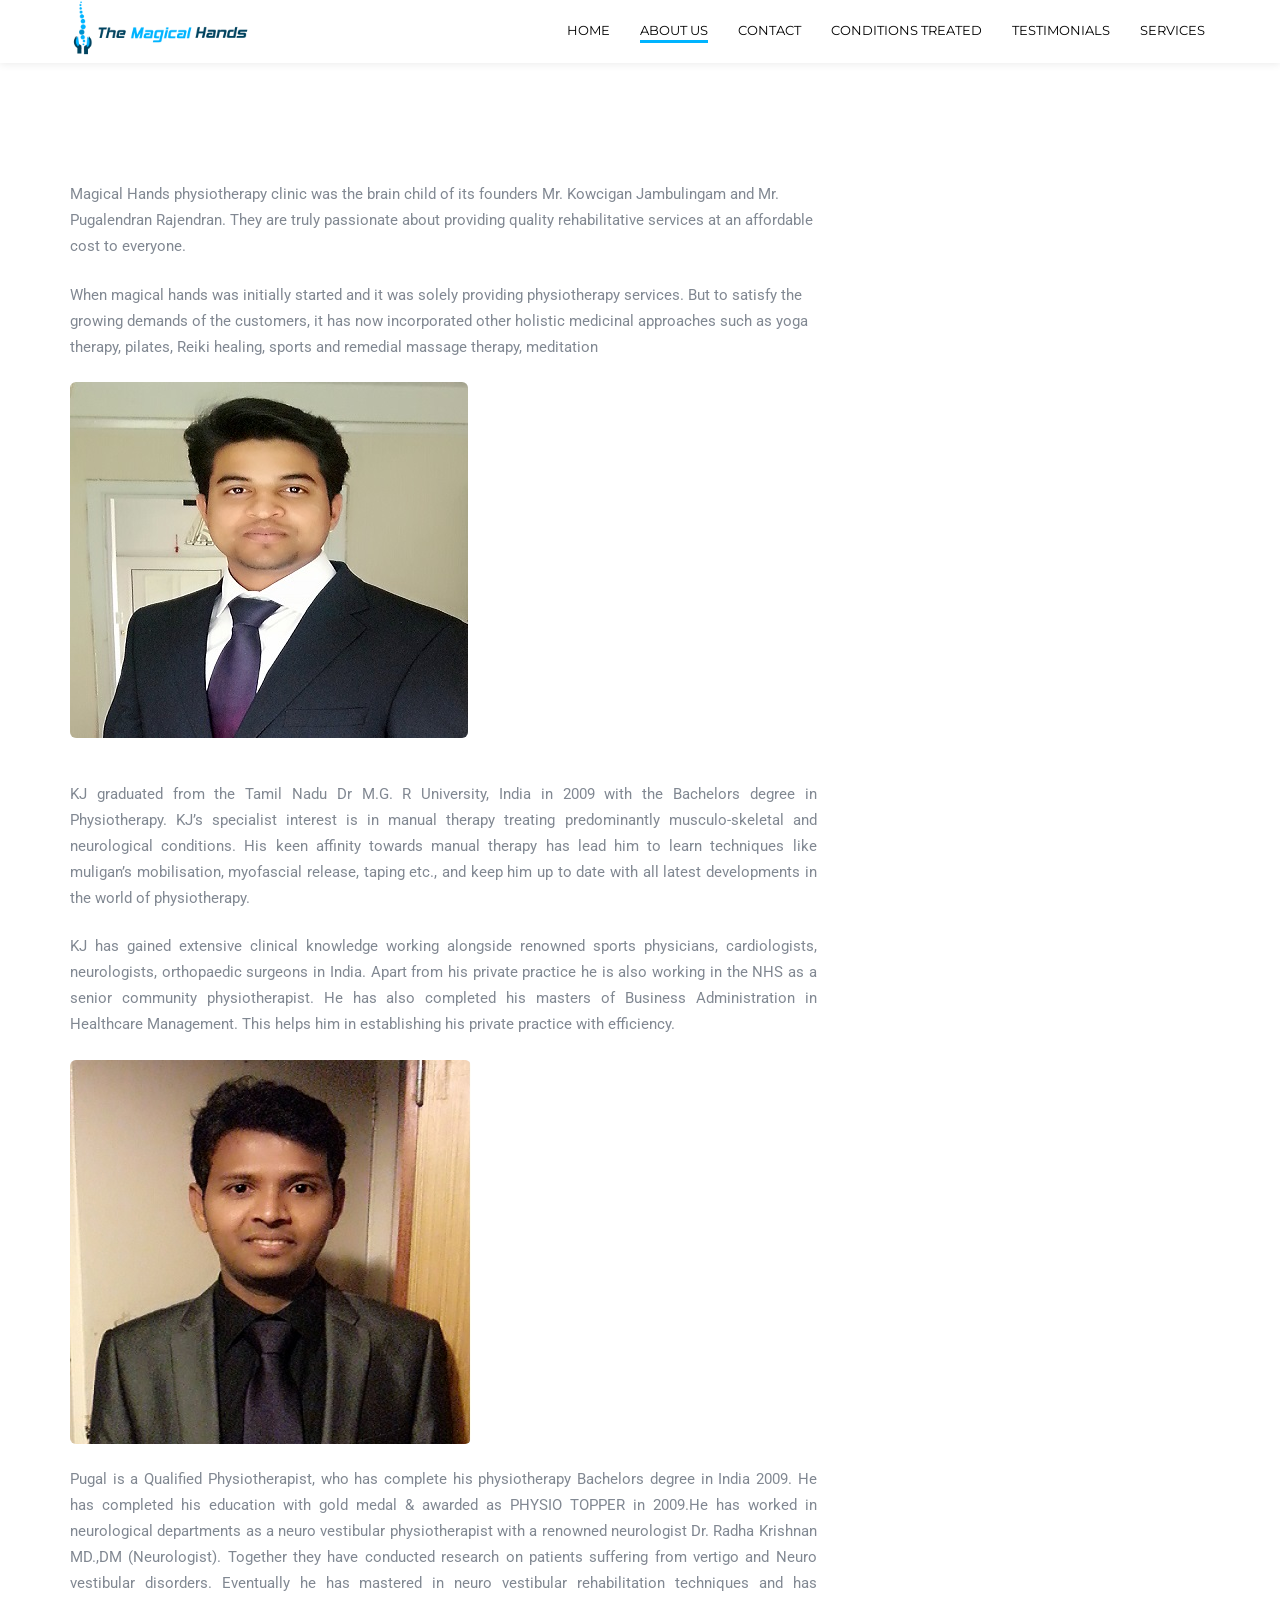
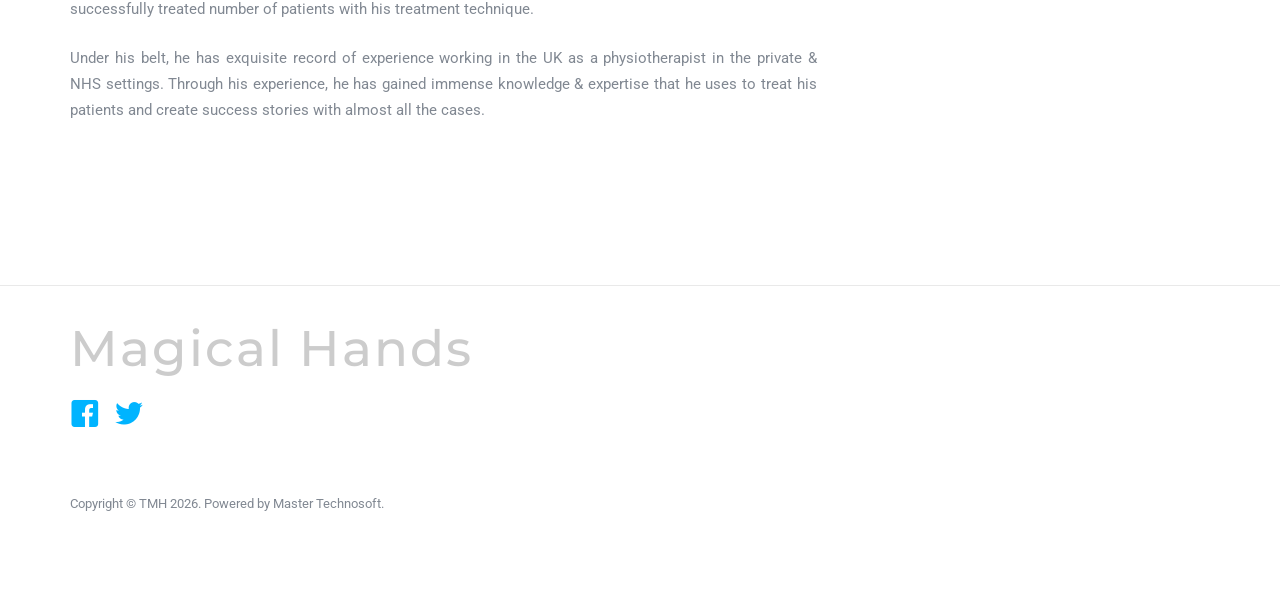
==== commit d677dcf6: "push" ====
--- a/about-us.html
+++ b/about-us.html
@@ -68,6 +68,8 @@
 							<a href="about-us.html"><span>About Us <span class="border"></span></span></a></li>
 						<li><a href="contact.html"><span>Contact <span class="border"></span></span></a></li>
 						<li><a href="treatments.html"><span> Conditions Treated<span class="border"></span></span></a></li>
+												<li><a href="testimonials.html"><span> Testimonials<span class="border"></span></span></a></li>
+
 						<li><a href="services.html"><span>Services <span class="border"></span></span></a></li>
 					</ul>
 				</div>
@@ -211,7 +213,7 @@
 
 			<div class="row fh5co-row-padded fh5co-copyright">
 				<div class="col-md-5">
-					<p><small>Copyright &copy; TMH 2016. Powered by Master Technosoft.</small></p>
+					<p><small>Copyright &copy; TMH 2026. Powered by Master Technosoft.</small></p>
 				</div>
 			</div>
 		</div>
@@ -234,6 +236,8 @@
 	<!-- Main JS -->
 	<script src="js/main.js"></script>
 
-	
+	<div id="popup-rating-widget"><script
+ id="popup-rating-widget-script" src="https://widget.reviewability.com/js/popupWidget.min.js" data-gfspw="https://app.revu.cloud/popup-pixel/get/8b58ba3c88ea18cd7ff027996b494ca28c46ac12" async></script></div>
+
 	</body>
 </html>
